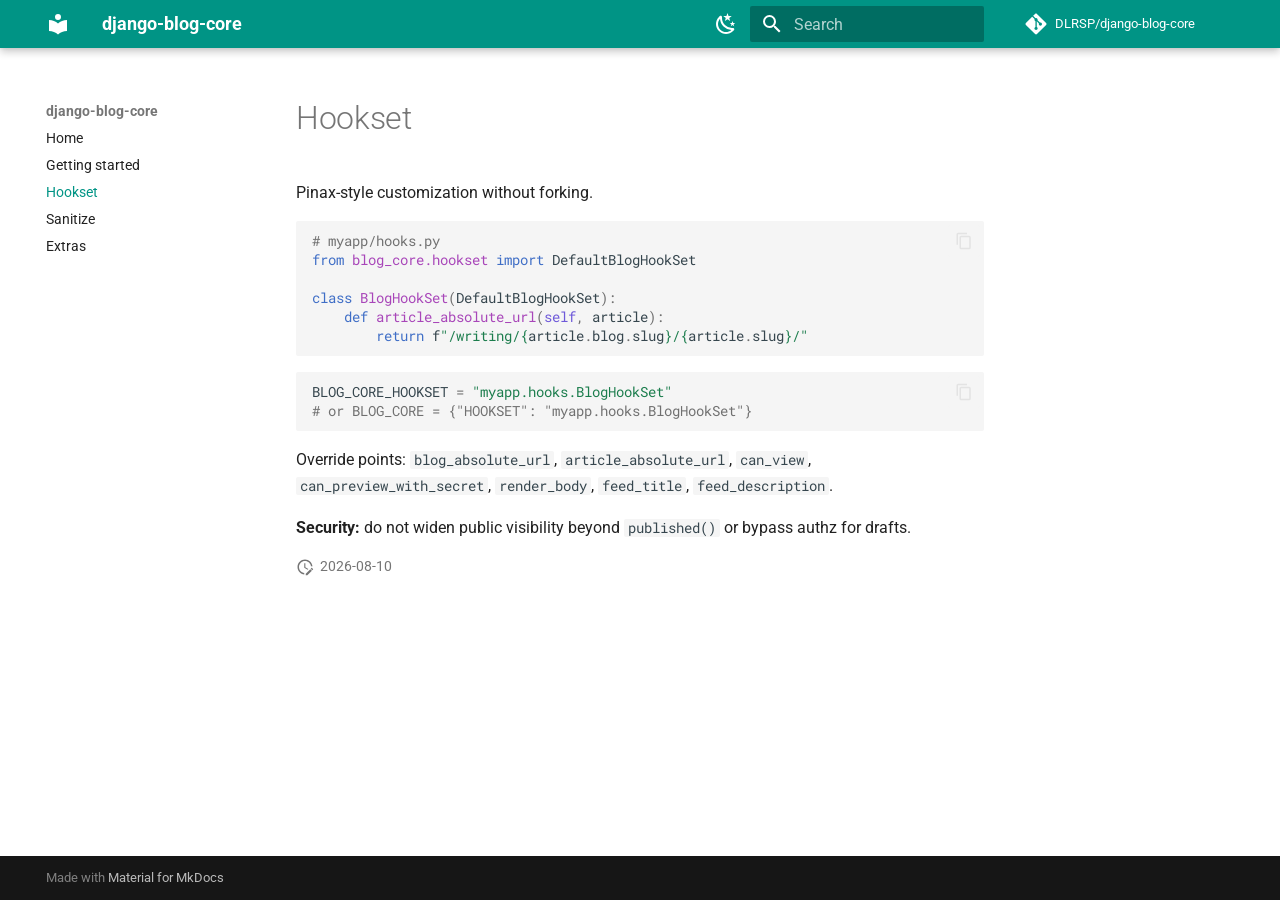
==== hookset/index.html @ 6bf770f2 "deploy: e2a9a432a60a7d15c8d8418bac1415984e81b8b2" ====
<!doctype html>
<html lang="en" class="no-js">
  <head>
    
      <meta charset="utf-8">
      <meta name="viewport" content="width=device-width,initial-scale=1">
      
        <meta name="description" content="Reusable multi-blog Django app with feeds and hookset.">
      
      
      
        <link rel="canonical" href="https://dlrsp.github.io/django-blog-core/hookset/">
      
      
        <link rel="prev" href="../getting-started/">
      
      
        <link rel="next" href="../sanitize/">
      
      
        
      
      
      <link rel="icon" href="../assets/images/favicon.png">
      <meta name="generator" content="mkdocs-1.6.1, mkdocs-material-9.7.1">
    
    
      
        <title>Hookset - django-blog-core</title>
      
    
    
      <link rel="stylesheet" href="../assets/stylesheets/main.484c7ddc.min.css">
      
        
        <link rel="stylesheet" href="../assets/stylesheets/palette.ab4e12ef.min.css">
      
      


    
    
      
    
    
      
        
        
        <link rel="preconnect" href="https://fonts.gstatic.com" crossorigin>
        <link rel="stylesheet" href="https://fonts.googleapis.com/css?family=Roboto:300,300i,400,400i,700,700i%7CRoboto+Mono:400,400i,700,700i&display=fallback">
        <style>:root{--md-text-font:"Roboto";--md-code-font:"Roboto Mono"}</style>
      
    
    
    <script>__md_scope=new URL("..",location),__md_hash=e=>[...e].reduce(((e,_)=>(e<<5)-e+_.charCodeAt(0)),0),__md_get=(e,_=localStorage,t=__md_scope)=>JSON.parse(_.getItem(t.pathname+"."+e)),__md_set=(e,_,t=localStorage,a=__md_scope)=>{try{t.setItem(a.pathname+"."+e,JSON.stringify(_))}catch(e){}}</script>
    
      

    
    
  </head>
  
  
    
    
      
    
    
    
    
    <body dir="ltr" data-md-color-scheme="default" data-md-color-primary="teal" data-md-color-accent="indigo">
  
    
    <input class="md-toggle" data-md-toggle="drawer" type="checkbox" id="__drawer" autocomplete="off">
    <input class="md-toggle" data-md-toggle="search" type="checkbox" id="__search" autocomplete="off">
    <label class="md-overlay" for="__drawer"></label>
    <div data-md-component="skip">
      
        
        <a href="#hookset" class="md-skip">
          Skip to content
        </a>
      
    </div>
    <div data-md-component="announce">
      
    </div>
    
    
      

  

<header class="md-header md-header--shadow" data-md-component="header">
  <nav class="md-header__inner md-grid" aria-label="Header">
    <a href=".." title="django-blog-core" class="md-header__button md-logo" aria-label="django-blog-core" data-md-component="logo">
      
  
  <svg xmlns="http://www.w3.org/2000/svg" viewBox="0 0 24 24"><path d="M12 8a3 3 0 0 0 3-3 3 3 0 0 0-3-3 3 3 0 0 0-3 3 3 3 0 0 0 3 3m0 3.54C9.64 9.35 6.5 8 3 8v11c3.5 0 6.64 1.35 9 3.54 2.36-2.19 5.5-3.54 9-3.54V8c-3.5 0-6.64 1.35-9 3.54"/></svg>

    </a>
    <label class="md-header__button md-icon" for="__drawer">
      
      <svg xmlns="http://www.w3.org/2000/svg" viewBox="0 0 24 24"><path d="M3 6h18v2H3zm0 5h18v2H3zm0 5h18v2H3z"/></svg>
    </label>
    <div class="md-header__title" data-md-component="header-title">
      <div class="md-header__ellipsis">
        <div class="md-header__topic">
          <span class="md-ellipsis">
            django-blog-core
          </span>
        </div>
        <div class="md-header__topic" data-md-component="header-topic">
          <span class="md-ellipsis">
            
              Hookset
            
          </span>
        </div>
      </div>
    </div>
    
      
        <form class="md-header__option" data-md-component="palette">
  
    
    
    
    <input class="md-option" data-md-color-media="" data-md-color-scheme="default" data-md-color-primary="teal" data-md-color-accent="indigo"  aria-label="Switch to dark mode"  type="radio" name="__palette" id="__palette_0">
    
      <label class="md-header__button md-icon" title="Switch to dark mode" for="__palette_1" hidden>
        <svg xmlns="http://www.w3.org/2000/svg" viewBox="0 0 24 24"><path d="m17.75 4.09-2.53 1.94.91 3.06-2.63-1.81-2.63 1.81.91-3.06-2.53-1.94L12.44 4l1.06-3 1.06 3zm3.5 6.91-1.64 1.25.59 1.98-1.7-1.17-1.7 1.17.59-1.98L15.75 11l2.06-.05L18.5 9l.69 1.95zm-2.28 4.95c.83-.08 1.72 1.1 1.19 1.85-.32.45-.66.87-1.08 1.27C15.17 23 8.84 23 4.94 19.07c-3.91-3.9-3.91-10.24 0-14.14.4-.4.82-.76 1.27-1.08.75-.53 1.93.36 1.85 1.19-.27 2.86.69 5.83 2.89 8.02a9.96 9.96 0 0 0 8.02 2.89m-1.64 2.02a12.08 12.08 0 0 1-7.8-3.47c-2.17-2.19-3.33-5-3.49-7.82-2.81 3.14-2.7 7.96.31 10.98 3.02 3.01 7.84 3.12 10.98.31"/></svg>
      </label>
    
  
    
    
    
    <input class="md-option" data-md-color-media="" data-md-color-scheme="slate" data-md-color-primary="teal" data-md-color-accent="indigo"  aria-label="Switch to light mode"  type="radio" name="__palette" id="__palette_1">
    
      <label class="md-header__button md-icon" title="Switch to light mode" for="__palette_0" hidden>
        <svg xmlns="http://www.w3.org/2000/svg" viewBox="0 0 24 24"><path d="M12 7a5 5 0 0 1 5 5 5 5 0 0 1-5 5 5 5 0 0 1-5-5 5 5 0 0 1 5-5m0 2a3 3 0 0 0-3 3 3 3 0 0 0 3 3 3 3 0 0 0 3-3 3 3 0 0 0-3-3m0-7 2.39 3.42C13.65 5.15 12.84 5 12 5s-1.65.15-2.39.42zM3.34 7l4.16-.35A7.2 7.2 0 0 0 5.94 8.5c-.44.74-.69 1.5-.83 2.29zm.02 10 1.76-3.77a7.131 7.131 0 0 0 2.38 4.14zM20.65 7l-1.77 3.79a7.02 7.02 0 0 0-2.38-4.15zm-.01 10-4.14.36c.59-.51 1.12-1.14 1.54-1.86.42-.73.69-1.5.83-2.29zM12 22l-2.41-3.44c.74.27 1.55.44 2.41.44.82 0 1.63-.17 2.37-.44z"/></svg>
      </label>
    
  
</form>
      
    
    
      <script>var palette=__md_get("__palette");if(palette&&palette.color){if("(prefers-color-scheme)"===palette.color.media){var media=matchMedia("(prefers-color-scheme: light)"),input=document.querySelector(media.matches?"[data-md-color-media='(prefers-color-scheme: light)']":"[data-md-color-media='(prefers-color-scheme: dark)']");palette.color.media=input.getAttribute("data-md-color-media"),palette.color.scheme=input.getAttribute("data-md-color-scheme"),palette.color.primary=input.getAttribute("data-md-color-primary"),palette.color.accent=input.getAttribute("data-md-color-accent")}for(var[key,value]of Object.entries(palette.color))document.body.setAttribute("data-md-color-"+key,value)}</script>
    
    
    
      
      
        <label class="md-header__button md-icon" for="__search">
          
          <svg xmlns="http://www.w3.org/2000/svg" viewBox="0 0 24 24"><path d="M9.5 3A6.5 6.5 0 0 1 16 9.5c0 1.61-.59 3.09-1.56 4.23l.27.27h.79l5 5-1.5 1.5-5-5v-.79l-.27-.27A6.52 6.52 0 0 1 9.5 16 6.5 6.5 0 0 1 3 9.5 6.5 6.5 0 0 1 9.5 3m0 2C7 5 5 7 5 9.5S7 14 9.5 14 14 12 14 9.5 12 5 9.5 5"/></svg>
        </label>
        <div class="md-search" data-md-component="search" role="dialog">
  <label class="md-search__overlay" for="__search"></label>
  <div class="md-search__inner" role="search">
    <form class="md-search__form" name="search">
      <input type="text" class="md-search__input" name="query" aria-label="Search" placeholder="Search" autocapitalize="off" autocorrect="off" autocomplete="off" spellcheck="false" data-md-component="search-query" required>
      <label class="md-search__icon md-icon" for="__search">
        
        <svg xmlns="http://www.w3.org/2000/svg" viewBox="0 0 24 24"><path d="M9.5 3A6.5 6.5 0 0 1 16 9.5c0 1.61-.59 3.09-1.56 4.23l.27.27h.79l5 5-1.5 1.5-5-5v-.79l-.27-.27A6.52 6.52 0 0 1 9.5 16 6.5 6.5 0 0 1 3 9.5 6.5 6.5 0 0 1 9.5 3m0 2C7 5 5 7 5 9.5S7 14 9.5 14 14 12 14 9.5 12 5 9.5 5"/></svg>
        
        <svg xmlns="http://www.w3.org/2000/svg" viewBox="0 0 24 24"><path d="M20 11v2H8l5.5 5.5-1.42 1.42L4.16 12l7.92-7.92L13.5 5.5 8 11z"/></svg>
      </label>
      <nav class="md-search__options" aria-label="Search">
        
        <button type="reset" class="md-search__icon md-icon" title="Clear" aria-label="Clear" tabindex="-1">
          
          <svg xmlns="http://www.w3.org/2000/svg" viewBox="0 0 24 24"><path d="M19 6.41 17.59 5 12 10.59 6.41 5 5 6.41 10.59 12 5 17.59 6.41 19 12 13.41 17.59 19 19 17.59 13.41 12z"/></svg>
        </button>
      </nav>
      
    </form>
    <div class="md-search__output">
      <div class="md-search__scrollwrap" tabindex="0" data-md-scrollfix>
        <div class="md-search-result" data-md-component="search-result">
          <div class="md-search-result__meta">
            Initializing search
          </div>
          <ol class="md-search-result__list" role="presentation"></ol>
        </div>
      </div>
    </div>
  </div>
</div>
      
    
    
      <div class="md-header__source">
        <a href="https://github.com/DLRSP/django-blog-core" title="Go to repository" class="md-source" data-md-component="source">
  <div class="md-source__icon md-icon">
    
    <svg xmlns="http://www.w3.org/2000/svg" viewBox="0 0 448 512"><!--! Font Awesome Free 7.1.0 by @fontawesome - https://fontawesome.com License - https://fontawesome.com/license/free (Icons: CC BY 4.0, Fonts: SIL OFL 1.1, Code: MIT License) Copyright 2025 Fonticons, Inc.--><path d="M439.6 236.1 244 40.5c-5.4-5.5-12.8-8.5-20.4-8.5s-15 3-20.4 8.4L162.5 81l51.5 51.5c27.1-9.1 52.7 16.8 43.4 43.7l49.7 49.7c34.2-11.8 61.2 31 35.5 56.7-26.5 26.5-70.2-2.9-56-37.3L240.3 199v121.9c25.3 12.5 22.3 41.8 9.1 55-6.4 6.4-15.2 10.1-24.3 10.1s-17.8-3.6-24.3-10.1c-17.6-17.6-11.1-46.9 11.2-56v-123c-20.8-8.5-24.6-30.7-18.6-45L142.6 101 8.5 235.1C3 240.6 0 247.9 0 255.5s3 15 8.5 20.4l195.6 195.7c5.4 5.4 12.7 8.4 20.4 8.4s15-3 20.4-8.4l194.7-194.7c5.4-5.4 8.4-12.8 8.4-20.4s-3-15-8.4-20.4"/></svg>
  </div>
  <div class="md-source__repository">
    DLRSP/django-blog-core
  </div>
</a>
      </div>
    
  </nav>
  
</header>
    
    <div class="md-container" data-md-component="container">
      
      
        
          
        
      
      <main class="md-main" data-md-component="main">
        <div class="md-main__inner md-grid">
          
            
              
              <div class="md-sidebar md-sidebar--primary" data-md-component="sidebar" data-md-type="navigation" >
                <div class="md-sidebar__scrollwrap">
                  <div class="md-sidebar__inner">
                    



<nav class="md-nav md-nav--primary" aria-label="Navigation" data-md-level="0">
  <label class="md-nav__title" for="__drawer">
    <a href=".." title="django-blog-core" class="md-nav__button md-logo" aria-label="django-blog-core" data-md-component="logo">
      
  
  <svg xmlns="http://www.w3.org/2000/svg" viewBox="0 0 24 24"><path d="M12 8a3 3 0 0 0 3-3 3 3 0 0 0-3-3 3 3 0 0 0-3 3 3 3 0 0 0 3 3m0 3.54C9.64 9.35 6.5 8 3 8v11c3.5 0 6.64 1.35 9 3.54 2.36-2.19 5.5-3.54 9-3.54V8c-3.5 0-6.64 1.35-9 3.54"/></svg>

    </a>
    django-blog-core
  </label>
  
    <div class="md-nav__source">
      <a href="https://github.com/DLRSP/django-blog-core" title="Go to repository" class="md-source" data-md-component="source">
  <div class="md-source__icon md-icon">
    
    <svg xmlns="http://www.w3.org/2000/svg" viewBox="0 0 448 512"><!--! Font Awesome Free 7.1.0 by @fontawesome - https://fontawesome.com License - https://fontawesome.com/license/free (Icons: CC BY 4.0, Fonts: SIL OFL 1.1, Code: MIT License) Copyright 2025 Fonticons, Inc.--><path d="M439.6 236.1 244 40.5c-5.4-5.5-12.8-8.5-20.4-8.5s-15 3-20.4 8.4L162.5 81l51.5 51.5c27.1-9.1 52.7 16.8 43.4 43.7l49.7 49.7c34.2-11.8 61.2 31 35.5 56.7-26.5 26.5-70.2-2.9-56-37.3L240.3 199v121.9c25.3 12.5 22.3 41.8 9.1 55-6.4 6.4-15.2 10.1-24.3 10.1s-17.8-3.6-24.3-10.1c-17.6-17.6-11.1-46.9 11.2-56v-123c-20.8-8.5-24.6-30.7-18.6-45L142.6 101 8.5 235.1C3 240.6 0 247.9 0 255.5s3 15 8.5 20.4l195.6 195.7c5.4 5.4 12.7 8.4 20.4 8.4s15-3 20.4-8.4l194.7-194.7c5.4-5.4 8.4-12.8 8.4-20.4s-3-15-8.4-20.4"/></svg>
  </div>
  <div class="md-source__repository">
    DLRSP/django-blog-core
  </div>
</a>
    </div>
  
  <ul class="md-nav__list" data-md-scrollfix>
    
      
      
  
  
  
  
    <li class="md-nav__item">
      <a href=".." class="md-nav__link">
        
  
  
  <span class="md-ellipsis">
    
  
    Home
  

    
  </span>
  
  

      </a>
    </li>
  

    
      
      
  
  
  
  
    <li class="md-nav__item">
      <a href="../getting-started/" class="md-nav__link">
        
  
  
  <span class="md-ellipsis">
    
  
    Getting started
  

    
  </span>
  
  

      </a>
    </li>
  

    
      
      
  
  
    
  
  
  
    <li class="md-nav__item md-nav__item--active">
      
      <input class="md-nav__toggle md-toggle" type="checkbox" id="__toc">
      
      
        
      
      
      <a href="./" class="md-nav__link md-nav__link--active">
        
  
  
  <span class="md-ellipsis">
    
  
    Hookset
  

    
  </span>
  
  

      </a>
      
    </li>
  

    
      
      
  
  
  
  
    <li class="md-nav__item">
      <a href="../sanitize/" class="md-nav__link">
        
  
  
  <span class="md-ellipsis">
    
  
    Sanitize
  

    
  </span>
  
  

      </a>
    </li>
  

    
      
      
  
  
  
  
    <li class="md-nav__item">
      <a href="../extras/" class="md-nav__link">
        
  
  
  <span class="md-ellipsis">
    
  
    Extras
  

    
  </span>
  
  

      </a>
    </li>
  

    
  </ul>
</nav>
                  </div>
                </div>
              </div>
            
            
              
              <div class="md-sidebar md-sidebar--secondary" data-md-component="sidebar" data-md-type="toc" >
                <div class="md-sidebar__scrollwrap">
                  <div class="md-sidebar__inner">
                    

<nav class="md-nav md-nav--secondary" aria-label="Table of contents">
  
  
  
    
  
  
</nav>
                  </div>
                </div>
              </div>
            
          
          
            <div class="md-content" data-md-component="content">
              
              <article class="md-content__inner md-typeset">
                
                  


  
  


<h1 id="hookset">Hookset<a class="headerlink" href="#hookset" title="Permanent link">&para;</a></h1>
<p>Pinax-style customization without forking.</p>
<div class="highlight"><pre><span></span><code><span class="c1"># myapp/hooks.py</span>
<span class="kn">from</span> <span class="nn">blog_core.hookset</span> <span class="kn">import</span> <span class="n">DefaultBlogHookSet</span>

<span class="k">class</span> <span class="nc">BlogHookSet</span><span class="p">(</span><span class="n">DefaultBlogHookSet</span><span class="p">):</span>
    <span class="k">def</span> <span class="nf">article_absolute_url</span><span class="p">(</span><span class="bp">self</span><span class="p">,</span> <span class="n">article</span><span class="p">):</span>
        <span class="k">return</span> <span class="sa">f</span><span class="s2">&quot;/writing/</span><span class="si">{</span><span class="n">article</span><span class="o">.</span><span class="n">blog</span><span class="o">.</span><span class="n">slug</span><span class="si">}</span><span class="s2">/</span><span class="si">{</span><span class="n">article</span><span class="o">.</span><span class="n">slug</span><span class="si">}</span><span class="s2">/&quot;</span>
</code></pre></div>
<div class="highlight"><pre><span></span><code><span class="n">BLOG_CORE_HOOKSET</span> <span class="o">=</span> <span class="s2">&quot;myapp.hooks.BlogHookSet&quot;</span>
<span class="c1"># or BLOG_CORE = {&quot;HOOKSET&quot;: &quot;myapp.hooks.BlogHookSet&quot;}</span>
</code></pre></div>
<p>Override points: <code>blog_absolute_url</code>, <code>article_absolute_url</code>, <code>can_view</code>,
<code>can_preview_with_secret</code>, <code>render_body</code>, <code>feed_title</code>, <code>feed_description</code>.</p>
<p><strong>Security:</strong> do not widen public visibility beyond <code>published()</code> or bypass
authz for drafts.</p>







  
    
  
  


  <aside class="md-source-file">
    
      
  <span class="md-source-file__fact">
    <span class="md-icon" title="Last update">
      <svg xmlns="http://www.w3.org/2000/svg" viewBox="0 0 24 24"><path d="M21 13.1c-.1 0-.3.1-.4.2l-1 1 2.1 2.1 1-1c.2-.2.2-.6 0-.8l-1.3-1.3c-.1-.1-.2-.2-.4-.2m-1.9 1.8-6.1 6V23h2.1l6.1-6.1zM12.5 7v5.2l4 2.4-1 1L11 13V7zM11 21.9c-5.1-.5-9-4.8-9-9.9C2 6.5 6.5 2 12 2c5.3 0 9.6 4.1 10 9.3-.3-.1-.6-.2-1-.2s-.7.1-1 .2C19.6 7.2 16.2 4 12 4c-4.4 0-8 3.6-8 8 0 4.1 3.1 7.5 7.1 7.9l-.1.2z"/></svg>
    </span>
    2026-08-10
  </span>

    
    
    
    
  </aside>





                
              </article>
            </div>
          
          
<script>var target=document.getElementById(location.hash.slice(1));target&&target.name&&(target.checked=target.name.startsWith("__tabbed_"))</script>
        </div>
        
          <button type="button" class="md-top md-icon" data-md-component="top" hidden>
  
  <svg xmlns="http://www.w3.org/2000/svg" viewBox="0 0 24 24"><path d="M13 20h-2V8l-5.5 5.5-1.42-1.42L12 4.16l7.92 7.92-1.42 1.42L13 8z"/></svg>
  Back to top
</button>
        
      </main>
      
        <footer class="md-footer">
  
  <div class="md-footer-meta md-typeset">
    <div class="md-footer-meta__inner md-grid">
      <div class="md-copyright">
  
  
    Made with
    <a href="https://squidfunk.github.io/mkdocs-material/" target="_blank" rel="noopener">
      Material for MkDocs
    </a>
  
</div>
      
    </div>
  </div>
</footer>
      
    </div>
    <div class="md-dialog" data-md-component="dialog">
      <div class="md-dialog__inner md-typeset"></div>
    </div>
    
    
    
      
      
      <script id="__config" type="application/json">{"annotate": null, "base": "..", "features": ["navigation.sections", "navigation.top", "content.code.copy"], "search": "../assets/javascripts/workers/search.2c215733.min.js", "tags": null, "translations": {"clipboard.copied": "Copied to clipboard", "clipboard.copy": "Copy to clipboard", "search.result.more.one": "1 more on this page", "search.result.more.other": "# more on this page", "search.result.none": "No matching documents", "search.result.one": "1 matching document", "search.result.other": "# matching documents", "search.result.placeholder": "Type to start searching", "search.result.term.missing": "Missing", "select.version": "Select version"}, "version": null}</script>
    
    
      <script src="../assets/javascripts/bundle.79ae519e.min.js"></script>
      
    
  </body>
</html>
---- assets/stylesheets/main.484c7ddc.min.css ----
@charset "UTF-8";html{-webkit-text-size-adjust:none;-moz-text-size-adjust:none;text-size-adjust:none;box-sizing:border-box}*,:after,:before{box-sizing:inherit}@media (prefers-reduced-motion){*,:after,:before{transition:none!important}}body{margin:0}a,button,input,label{-webkit-tap-highlight-color:transparent}a{color:inherit;text-decoration:none}hr{border:0;box-sizing:initial;display:block;height:.05rem;overflow:visible;padding:0}small{font-size:80%}sub,sup{line-height:1em}img{border-style:none}table{border-collapse:initial;border-spacing:0}td,th{font-weight:400;vertical-align:top}button{background:#0000;border:0;font-family:inherit;font-size:inherit;margin:0;padding:0}input{border:0;outline:none}:root{--md-primary-fg-color:#4051b5;--md-primary-fg-color--light:#5d6cc0;--md-primary-fg-color--dark:#303fa1;--md-primary-bg-color:#fff;--md-primary-bg-color--light:#ffffffb3;--md-accent-fg-color:#526cfe;--md-accent-fg-color--transparent:#526cfe1a;--md-accent-bg-color:#fff;--md-accent-bg-color--light:#ffffffb3}[data-md-color-scheme=default]{color-scheme:light}[data-md-color-scheme=default] img[src$="#gh-dark-mode-only"],[data-md-color-scheme=default] img[src$="#only-dark"]{display:none}:root,[data-md-color-scheme=default]{--md-hue:225deg;--md-default-fg-color:#000000de;--md-default-fg-color--light:#0000008a;--md-default-fg-color--lighter:#00000052;--md-default-fg-color--lightest:#00000012;--md-default-bg-color:#fff;--md-default-bg-color--light:#ffffffb3;--md-default-bg-color--lighter:#ffffff4d;--md-default-bg-color--lightest:#ffffff1f;--md-code-fg-color:#36464e;--md-code-bg-color:#f5f5f5;--md-code-bg-color--light:#f5f5f5b3;--md-code-bg-color--lighter:#f5f5f54d;--md-code-hl-color:#4287ff;--md-code-hl-color--light:#4287ff1a;--md-code-hl-number-color:#d52a2a;--md-code-hl-special-color:#db1457;--md-code-hl-function-color:#a846b9;--md-code-hl-constant-color:#6e59d9;--md-code-hl-keyword-color:#3f6ec6;--md-code-hl-string-color:#1c7d4d;--md-code-hl-name-color:var(--md-code-fg-color);--md-code-hl-operator-color:var(--md-default-fg-color--light);--md-code-hl-punctuation-color:var(--md-default-fg-color--light);--md-code-hl-comment-color:var(--md-default-fg-color--light);--md-code-hl-generic-color:var(--md-default-fg-color--light);--md-code-hl-variable-color:var(--md-default-fg-color--light);--md-typeset-color:var(--md-default-fg-color);--md-typeset-a-color:var(--md-primary-fg-color);--md-typeset-del-color:#f5503d26;--md-typeset-ins-color:#0bd57026;--md-typeset-kbd-color:#fafafa;--md-typeset-kbd-accent-color:#fff;--md-typeset-kbd-border-color:#b8b8b8;--md-typeset-mark-color:#ffff0080;--md-typeset-table-color:#0000001f;--md-typeset-table-color--light:rgba(0,0,0,.035);--md-admonition-fg-color:var(--md-default-fg-color);--md-admonition-bg-color:var(--md-default-bg-color);--md-warning-fg-color:#000000de;--md-warning-bg-color:#ff9;--md-footer-fg-color:#fff;--md-footer-fg-color--light:#ffffffb3;--md-footer-fg-color--lighter:#ffffff73;--md-footer-bg-color:#000000de;--md-footer-bg-color--dark:#00000052;--md-shadow-z1:0 0.2rem 0.5rem #0000000d,0 0 0.05rem #0000001a;--md-shadow-z2:0 0.2rem 0.5rem #0000001a,0 0 0.05rem #00000040;--md-shadow-z3:0 0.2rem 0.5rem #0003,0 0 0.05rem #00000059}.md-icon svg{fill:currentcolor;display:block;height:1.2rem;width:1.2rem}body{-webkit-font-smoothing:antialiased;-moz-osx-font-smoothing:grayscale;--md-text-font-family:var(--md-text-font,_),-apple-system,BlinkMacSystemFont,Helvetica,Arial,sans-serif;--md-code-font-family:var(--md-code-font,_),SFMono-Regular,Consolas,Menlo,monospace}aside,body,input{font-feature-settings:"kern","liga";color:var(--md-typeset-color);font-family:var(--md-text-font-family)}code,kbd,pre{font-feature-settings:"kern";font-family:var(--md-code-font-family)}:root{--md-typeset-table-sort-icon:url('data:image/svg+xml;charset=utf-8,<svg xmlns="http://www.w3.org/2000/svg" viewBox="0 0 24 24"><path d="m18 21-4-4h3V7h-3l4-4 4 4h-3v10h3M2 19v-2h10v2M2 13v-2h7v2M2 7V5h4v2z"/></svg>');--md-typeset-table-sort-icon--asc:url('data:image/svg+xml;charset=utf-8,<svg xmlns="http://www.w3.org/2000/svg" viewBox="0 0 24 24"><path d="M19 17h3l-4 4-4-4h3V3h2M2 17h10v2H2M6 5v2H2V5m0 6h7v2H2z"/></svg>');--md-typeset-table-sort-icon--desc:url('data:image/svg+xml;charset=utf-8,<svg xmlns="http://www.w3.org/2000/svg" viewBox="0 0 24 24"><path d="M19 7h3l-4-4-4 4h3v14h2M2 17h10v2H2M6 5v2H2V5m0 6h7v2H2z"/></svg>')}.md-typeset{-webkit-print-color-adjust:exact;color-adjust:exact;font-size:.8rem;line-height:1.6;overflow-wrap:break-word}@media print{.md-typeset{font-size:.68rem}}.md-typeset blockquote,.md-typeset dl,.md-typeset figure,.md-typeset ol,.md-typeset pre,.md-typeset ul{margin-bottom:1em;margin-top:1em}.md-typeset h1{color:var(--md-default-fg-color--light);font-size:2em;line-height:1.3;margin:0 0 1.25em}.md-typeset h1,.md-typeset h2{font-weight:300;letter-spacing:-.01em}.md-typeset h2{font-size:1.5625em;line-height:1.4;margin:1.6em 0 .64em}.md-typeset h3{font-size:1.25em;font-weight:400;letter-spacing:-.01em;line-height:1.5;margin:1.6em 0 .8em}.md-typeset h2+h3{margin-top:.8em}.md-typeset h4{font-weight:700;letter-spacing:-.01em;margin:1em 0}.md-typeset h5,.md-typeset h6{color:var(--md-default-fg-color--light);font-size:.8em;font-weight:700;letter-spacing:-.01em;margin:1.25em 0}.md-typeset h5{text-transform:uppercase}.md-typeset h5 code{text-transform:none}.md-typeset hr{border-bottom:.05rem solid var(--md-default-fg-color--lightest);display:flow-root;margin:1.5em 0}.md-typeset a{color:var(--md-typeset-a-color);word-break:break-word}.md-typeset a,.md-typeset a:before{transition:color 125ms}.md-typeset a:focus,.md-typeset a:hover{color:var(--md-accent-fg-color)}.md-typeset a:focus code,.md-typeset a:hover code{background-color:var(--md-accent-fg-color--transparent);color:var(--md-accent-fg-color)}.md-typeset a code{color:var(--md-typeset-a-color)}.md-typeset a.focus-visible{outline-color:var(--md-accent-fg-color);outline-offset:.2rem}.md-typeset code,.md-typeset kbd,.md-typeset pre{color:var(--md-code-fg-color);direction:ltr;font-variant-ligatures:none;transition:background-color 125ms}@media print{.md-typeset code,.md-typeset kbd,.md-typeset pre{white-space:pre-wrap}}.md-typeset code{background-color:var(--md-code-bg-color);border-radius:.1rem;-webkit-box-decoration-break:clone;box-decoration-break:clone;font-size:.85em;padding:0 .2941176471em;transition:color 125ms,background-color 125ms;word-break:break-word}.md-typeset code:not(.focus-visible){-webkit-tap-highlight-color:transparent;outline:none}.md-typeset pre{display:flow-root;line-height:1.4;position:relative}.md-typeset pre>code{-webkit-box-decoration-break:slice;box-decoration-break:slice;box-shadow:none;display:block;margin:0;outline-color:var(--md-accent-fg-color);overflow:auto;padding:.7720588235em 1.1764705882em;scrollbar-color:var(--md-default-fg-color--lighter) #0000;scrollbar-width:thin;touch-action:auto;word-break:normal}.md-typeset pre>code:hover{scrollbar-color:var(--md-accent-fg-color) #0000}.md-typeset pre>code::-webkit-scrollbar{height:.2rem;width:.2rem}.md-typeset pre>code::-webkit-scrollbar-thumb{background-color:var(--md-default-fg-color--lighter)}.md-typeset pre>code::-webkit-scrollbar-thumb:hover{background-color:var(--md-accent-fg-color)}.md-typeset kbd{background-color:var(--md-typeset-kbd-color);border-radius:.1rem;box-shadow:0 .1rem 0 .05rem var(--md-typeset-kbd-border-color),0 .1rem 0 var(--md-typeset-kbd-border-color),0 -.1rem .2rem var(--md-typeset-kbd-accent-color) inset;color:var(--md-default-fg-color);display:inline-block;font-size:.75em;padding:0 .6666666667em;vertical-align:text-top;word-break:break-word}.md-typeset mark{background-color:var(--md-typeset-mark-color);-webkit-box-decoration-break:clone;box-decoration-break:clone;color:inherit;word-break:break-word}.md-typeset abbr{cursor:help;text-decoration:none}.md-typeset [data-preview],.md-typeset abbr{border-bottom:.05rem dotted var(--md-default-fg-color--light)}.md-typeset small{opacity:.75}[dir=ltr] .md-typeset sub,[dir=ltr] .md-typeset sup{margin-left:.078125em}[dir=rtl] .md-typeset sub,[dir=rtl] .md-typeset sup{margin-right:.078125em}[dir=ltr] .md-typeset blockquote{padding-left:.6rem}[dir=rtl] .md-typeset blockquote{padding-right:.6rem}[dir=ltr] .md-typeset blockquote{border-left:.2rem solid var(--md-default-fg-color--lighter)}[dir=rtl] .md-typeset blockquote{border-right:.2rem solid var(--md-default-fg-color--lighter)}.md-typeset blockquote{color:var(--md-default-fg-color--light);margin-left:0;margin-right:0}.md-typeset ul{list-style-type:disc}.md-typeset ul[type]{list-style-type:revert-layer}[dir=ltr] .md-typeset ol,[dir=ltr] .md-typeset ul{margin-left:.625em}[dir=rtl] .md-typeset ol,[dir=rtl] .md-typeset ul{margin-right:.625em}.md-typeset ol,.md-typeset ul{padding:0}.md-typeset ol:not([hidden]),.md-typeset ul:not([hidden]){display:flow-root}.md-typeset ol ol,.md-typeset ul ol{list-style-type:lower-alpha}.md-typeset ol ol ol,.md-typeset ul ol ol{list-style-type:lower-roman}.md-typeset ol ol ol ol,.md-typeset ul ol ol ol{list-style-type:upper-alpha}.md-typeset ol ol ol ol ol,.md-typeset ul ol ol ol ol{list-style-type:upper-roman}.md-typeset ol[type],.md-typeset ul[type]{list-style-type:revert-layer}[dir=ltr] .md-typeset ol li,[dir=ltr] .md-typeset ul li{margin-left:1.25em}[dir=rtl] .md-typeset ol li,[dir=rtl] .md-typeset ul li{margin-right:1.25em}.md-typeset ol li,.md-typeset ul li{margin-bottom:.5em}.md-typeset ol li blockquote,.md-typeset ol li p,.md-typeset ul li blockquote,.md-typeset ul li p{margin:.5em 0}.md-typeset ol li:last-child,.md-typeset ul li:last-child{margin-bottom:0}[dir=ltr] .md-typeset ol li ol,[dir=ltr] .md-typeset ol li ul,[dir=ltr] .md-typeset ul li ol,[dir=ltr] .md-typeset ul li ul{margin-left:.625em}[dir=rtl] .md-typeset ol li ol,[dir=rtl] .md-typeset ol li ul,[dir=rtl] .md-typeset ul li ol,[dir=rtl] .md-typeset ul li ul{margin-right:.625em}.md-typeset ol li ol,.md-typeset ol li ul,.md-typeset ul li ol,.md-typeset ul li ul{margin-bottom:.5em;margin-top:.5em}[dir=ltr] .md-typeset dd{margin-left:1.875em}[dir=rtl] .md-typeset dd{margin-right:1.875em}.md-typeset dd{margin-bottom:1.5em;margin-top:1em}.md-typeset img,.md-typeset svg,.md-typeset video{height:auto;max-width:100%}.md-typeset img[align=left]{margin:1em 1em 1em 0}.md-typeset img[align=right]{margin:1em 0 1em 1em}.md-typeset img[align]:only-child{margin-top:0}.md-typeset figure{display:flow-root;margin:1em auto;max-width:100%;text-align:center;width:fit-content}.md-typeset figure img{display:block;margin:0 auto}.md-typeset figcaption{font-style:italic;margin:1em auto;max-width:24rem}.md-typeset iframe{max-width:100%}.md-typeset table:not([class]){background-color:var(--md-default-bg-color);border:.05rem solid var(--md-typeset-table-color);border-radius:.1rem;display:inline-block;font-size:.64rem;max-width:100%;overflow:auto;touch-action:auto}@media print{.md-typeset table:not([class]){display:table}}.md-typeset table:not([class])+*{margin-top:1.5em}.md-typeset table:not([class]) td>:first-child,.md-typeset table:not([class]) th>:first-child{margin-top:0}.md-typeset table:not([class]) td>:last-child,.md-typeset table:not([class]) th>:last-child{margin-bottom:0}.md-typeset table:not([class]) td:not([align]),.md-typeset table:not([class]) th:not([align]){text-align:left}[dir=rtl] .md-typeset table:not([class]) td:not([align]),[dir=rtl] .md-typeset table:not([class]) th:not([align]){text-align:right}.md-typeset table:not([class]) th{font-weight:700;min-width:5rem;padding:.9375em 1.25em;vertical-align:top}.md-typeset table:not([class]) td{border-top:.05rem solid var(--md-typeset-table-color);padding:.9375em 1.25em;vertical-align:top}.md-typeset table:not([class]) tbody tr{transition:background-color 125ms}.md-typeset table:not([class]) tbody tr:hover{background-color:var(--md-typeset-table-color--light);box-shadow:0 .05rem 0 var(--md-default-bg-color) inset}.md-typeset table:not([class]) a{word-break:normal}.md-typeset table th[role=columnheader]{cursor:pointer}[dir=ltr] .md-typeset table th[role=columnheader]:after{margin-left:.5em}[dir=rtl] .md-typeset table th[role=columnheader]:after{margin-right:.5em}.md-typeset table th[role=columnheader]:after{content:"";display:inline-block;height:1.2em;-webkit-mask-image:var(--md-typeset-table-sort-icon);mask-image:var(--md-typeset-table-sort-icon);-webkit-mask-repeat:no-repeat;mask-repeat:no-repeat;-webkit-mask-size:contain;mask-size:contain;transition:background-color 125ms;vertical-align:text-bottom;width:1.2em}.md-typeset table th[role=columnheader]:hover:after{background-color:var(--md-default-fg-color--lighter)}.md-typeset table th[role=columnheader][aria-sort=ascending]:after{background-color:var(--md-default-fg-color--light);-webkit-mask-image:var(--md-typeset-table-sort-icon--asc);mask-image:var(--md-typeset-table-sort-icon--asc)}.md-typeset table th[role=columnheader][aria-sort=descending]:after{background-color:var(--md-default-fg-color--light);-webkit-mask-image:var(--md-typeset-table-sort-icon--desc);mask-image:var(--md-typeset-table-sort-icon--desc)}.md-typeset__scrollwrap{margin:1em -.8rem;overflow-x:auto;touch-action:auto}.md-typeset__table{display:inline-block;margin-bottom:.5em;padding:0 .8rem}@media print{.md-typeset__table{display:block}}html .md-typeset__table table{display:table;margin:0;overflow:hidden;width:100%}@media screen and (max-width:44.984375em){.md-content__inner>pre{margin:1em -.8rem}.md-content__inner>pre code{border-radius:0}}.md-typeset .md-author{border-radius:100%;display:block;flex-shrink:0;height:1.6rem;overflow:hidden;position:relative;transition:color 125ms,transform 125ms;width:1.6rem}.md-typeset .md-author img{display:block}.md-typeset .md-author--more{background:var(--md-default-fg-color--lightest);color:var(--md-default-fg-color--lighter);font-size:.6rem;font-weight:700;line-height:1.6rem;text-align:center}.md-typeset .md-author--long{height:2.4rem;width:2.4rem}.md-typeset a.md-author{transform:scale(1)}.md-typeset a.md-author img{border-radius:100%;filter:grayscale(100%) opacity(75%);transition:filter 125ms}.md-typeset a.md-author:focus,.md-typeset a.md-author:hover{transform:scale(1.1);z-index:1}.md-typeset a.md-author:focus img,.md-typeset a.md-author:hover img{filter:grayscale(0)}.md-banner{background-color:var(--md-footer-bg-color);color:var(--md-footer-fg-color);overflow:auto}@media print{.md-banner{display:none}}.md-banner--warning{background-color:var(--md-warning-bg-color);color:var(--md-warning-fg-color)}.md-banner__inner{font-size:.7rem;margin:.6rem auto;padding:0 .8rem}[dir=ltr] .md-banner__button{float:right}[dir=rtl] .md-banner__button{float:left}.md-banner__button{color:inherit;cursor:pointer;transition:opacity .25s}.no-js .md-banner__button{display:none}.md-banner__button:hover{opacity:.7}html{font-size:125%;height:100%;overflow-x:hidden}@media screen and (min-width:100em){html{font-size:137.5%}}@media screen and (min-width:125em){html{font-size:150%}}body{background-color:var(--md-default-bg-color);display:flex;flex-direction:column;font-size:.5rem;min-height:100%;position:relative;width:100%}@media print{body{display:block}}@media screen and (max-width:59.984375em){body[data-md-scrolllock]{position:fixed}}.md-grid{margin-left:auto;margin-right:auto;max-width:61rem}.md-container{display:flex;flex-direction:column;flex-grow:1}@media print{.md-container{display:block}}.md-main{flex-grow:1}.md-main__inner{display:flex;height:100%;margin-top:1.5rem}.md-ellipsis{overflow:hidden;text-overflow:ellipsis}.md-toggle{display:none}.md-option{height:0;opacity:0;position:absolute;width:0}.md-option:checked+label:not([hidden]){display:block}.md-option.focus-visible+label{outline-color:var(--md-accent-fg-color);outline-style:auto}.md-skip{background-color:var(--md-default-fg-color);border-radius:.1rem;color:var(--md-default-bg-color);font-size:.64rem;margin:.5rem;opacity:0;outline-color:var(--md-accent-fg-color);padding:.3rem .5rem;position:fixed;transform:translateY(.4rem);z-index:-1}.md-skip:focus{opacity:1;transform:translateY(0);transition:transform .25s cubic-bezier(.4,0,.2,1),opacity 175ms 75ms;z-index:10}@page{margin:25mm}:root{--md-clipboard-icon:url('data:image/svg+xml;charset=utf-8,<svg xmlns="http://www.w3.org/2000/svg" viewBox="0 0 24 24"><path d="M19 21H8V7h11m0-2H8a2 2 0 0 0-2 2v14a2 2 0 0 0 2 2h11a2 2 0 0 0 2-2V7a2 2 0 0 0-2-2m-3-4H4a2 2 0 0 0-2 2v14h2V3h12z"/></svg>')}.md-clipboard{border-radius:.1rem;color:var(--md-default-fg-color--lightest);cursor:pointer;height:1.5em;outline-color:var(--md-accent-fg-color);outline-offset:.1rem;transition:color .25s;width:1.5em;z-index:1}@media print{.md-clipboard{display:none}}.md-clipboard:not(.focus-visible){-webkit-tap-highlight-color:transparent;outline:none}:hover>.md-clipboard{color:var(--md-default-fg-color--light)}.md-clipboard:focus,.md-clipboard:hover{color:var(--md-accent-fg-color)}.md-clipboard:after{background-color:currentcolor;content:"";display:block;height:1.125em;margin:0 auto;-webkit-mask-image:var(--md-clipboard-icon);mask-image:var(--md-clipboard-icon);-webkit-mask-position:center;mask-position:center;-webkit-mask-repeat:no-repeat;mask-repeat:no-repeat;-webkit-mask-size:contain;mask-size:contain;width:1.125em}.md-clipboard--inline{cursor:pointer}.md-clipboard--inline code{transition:color .25s,background-color .25s}.md-clipboard--inline:focus code,.md-clipboard--inline:hover code{background-color:var(--md-accent-fg-color--transparent);color:var(--md-accent-fg-color)}:root{--md-code-select-icon:url('data:image/svg+xml;charset=utf-8,<svg xmlns="http://www.w3.org/2000/svg" viewBox="0 0 24 24"><path d="M19 19h-4v2h4c1.1 0 2-.9 2-2v-4h-2m0-12h-4v2h4v4h2V5c0-1.1-.9-2-2-2M5 5h4V3H5c-1.1 0-2 .9-2 2v4h2m0 6H3v4c0 1.1.9 2 2 2h4v-2H5zm2-4h2v2H7zm4 0h2v2h-2zm4 0h2v2h-2zM7 7h2v2H7zm4 0h2v2h-2zm4 0h2v2h-2zm-8 8h2v2H7zm4 0h2v2h-2zm4 0h2v2h-2z"/></svg>');--md-code-copy-icon:url('data:image/svg+xml;charset=utf-8,<svg xmlns="http://www.w3.org/2000/svg" viewBox="0 0 24 24"><path d="M19 21H8V7h11m0-2H8a2 2 0 0 0-2 2v14a2 2 0 0 0 2 2h11a2 2 0 0 0 2-2V7a2 2 0 0 0-2-2m-3-4H4a2 2 0 0 0-2 2v14h2V3h12z"/></svg>')}.md-typeset .md-code__content{display:grid}.md-code__nav{background-color:var(--md-code-bg-color--lighter);border-radius:.1rem;display:flex;gap:.2rem;padding:.2rem;position:absolute;right:.25em;top:.25em;transition:background-color .25s;z-index:1}:hover>.md-code__nav{background-color:var(--md-code-bg-color--light)}.md-code__button{color:var(--md-default-fg-color--lightest);cursor:pointer;display:block;height:1.5em;outline-color:var(--md-accent-fg-color);outline-offset:.1rem;transition:color .25s;width:1.5em}:hover>*>.md-code__button{color:var(--md-default-fg-color--light)}.md-code__button.focus-visible,.md-code__button:hover{color:var(--md-accent-fg-color)}.md-code__button--active{color:var(--md-default-fg-color)!important}.md-code__button:after{background-color:currentcolor;content:"";display:block;height:1.125em;margin:0 auto;-webkit-mask-position:center;mask-position:center;-webkit-mask-repeat:no-repeat;mask-repeat:no-repeat;-webkit-mask-size:contain;mask-size:contain;width:1.125em}.md-code__button[data-md-type=select]:after{-webkit-mask-image:var(--md-code-select-icon);mask-image:var(--md-code-select-icon)}.md-code__button[data-md-type=copy]:after{-webkit-mask-image:var(--md-code-copy-icon);mask-image:var(--md-code-copy-icon)}@keyframes consent{0%{opacity:0;transform:translateY(100%)}to{opacity:1;transform:translateY(0)}}@keyframes overlay{0%{opacity:0}to{opacity:1}}.md-consent__overlay{animation:overlay .25s both;-webkit-backdrop-filter:blur(.1rem);backdrop-filter:blur(.1rem);background-color:#0000008a;height:100%;opacity:1;position:fixed;top:0;width:100%;z-index:5}.md-consent__inner{animation:consent .5s cubic-bezier(.1,.7,.1,1) both;background-color:var(--md-default-bg-color);border:0;border-radius:.1rem;bottom:0;box-shadow:0 0 .2rem #0000001a,0 .2rem .4rem #0003;max-height:100%;overflow:auto;padding:0;position:fixed;width:100%;z-index:5}.md-consent__form{padding:.8rem}.md-consent__settings{display:none;margin:1em 0}input:checked+.md-consent__settings{display:block}.md-consent__controls{margin-bottom:.8rem}.md-typeset .md-consent__controls .md-button{display:inline}@media screen and (max-width:44.984375em){.md-typeset .md-consent__controls .md-button{display:block;margin-top:.4rem;text-align:center;width:100%}}.md-consent label{cursor:pointer}.md-content{flex-grow:1;min-width:0}.md-content__inner{margin:0 .8rem 1.2rem;padding-top:.6rem}@media screen and (min-width:76.25em){[dir=ltr] .md-sidebar--primary:not([hidden])~.md-content>.md-content__inner{margin-left:1.2rem}[dir=ltr] .md-sidebar--secondary:not([hidden])~.md-content>.md-content__inner,[dir=rtl] .md-sidebar--primary:not([hidden])~.md-content>.md-content__inner{margin-right:1.2rem}[dir=rtl] .md-sidebar--secondary:not([hidden])~.md-content>.md-content__inner{margin-left:1.2rem}}.md-content__inner:before{content:"";display:block;height:.4rem}.md-content__inner>:last-child{margin-bottom:0}[dir=ltr] .md-content__button{float:right}[dir=rtl] .md-content__button{float:left}[dir=ltr] .md-content__button{margin-left:.4rem}[dir=rtl] .md-content__button{margin-right:.4rem}.md-content__button{margin:.4rem 0;padding:0}@media print{.md-content__button{display:none}}.md-typeset .md-content__button{color:var(--md-default-fg-color--lighter)}.md-content__button svg{display:inline;vertical-align:top}[dir=rtl] .md-content__button svg{transform:scaleX(-1)}[dir=ltr] .md-dialog{right:.8rem}[dir=rtl] .md-dialog{left:.8rem}.md-dialog{background-color:var(--md-default-fg-color);border-radius:.1rem;bottom:.8rem;box-shadow:var(--md-shadow-z3);min-width:11.1rem;opacity:0;padding:.4rem .6rem;pointer-events:none;position:fixed;transform:translateY(100%);transition:transform 0ms .4s,opacity .4s;z-index:4}@media print{.md-dialog{display:none}}.md-dialog--active{opacity:1;pointer-events:auto;transform:translateY(0);transition:transform .4s cubic-bezier(.075,.85,.175,1),opacity .4s}.md-dialog__inner{color:var(--md-default-bg-color);font-size:.7rem}.md-feedback{margin:2em 0 1em;text-align:center}.md-feedback fieldset{border:none;margin:0;padding:0}.md-feedback__title{font-weight:700;margin:1em auto}.md-feedback__inner{position:relative}.md-feedback__list{display:flex;flex-wrap:wrap;place-content:baseline center;position:relative}.md-feedback__list:hover .md-icon:not(:disabled){color:var(--md-default-fg-color--lighter)}:disabled .md-feedback__list{min-height:1.8rem}.md-feedback__icon{color:var(--md-default-fg-color--light);cursor:pointer;flex-shrink:0;margin:0 .1rem;transition:color 125ms}.md-feedback__icon:not(:disabled).md-icon:hover{color:var(--md-accent-fg-color)}.md-feedback__icon:disabled{color:var(--md-default-fg-color--lightest);pointer-events:none}.md-feedback__note{opacity:0;position:relative;transform:translateY(.4rem);transition:transform .4s cubic-bezier(.1,.7,.1,1),opacity .15s}.md-feedback__note>*{margin:0 auto;max-width:16rem}:disabled .md-feedback__note{opacity:1;transform:translateY(0)}@media print{.md-feedback{display:none}}.md-footer{background-color:var(--md-footer-bg-color);color:var(--md-footer-fg-color)}@media print{.md-footer{display:none}}.md-footer__inner{justify-content:space-between;overflow:auto;padding:.2rem}.md-footer__inner:not([hidden]){display:flex}.md-footer__link{align-items:end;display:flex;flex-grow:0.01;margin-bottom:.4rem;margin-top:1rem;max-width:100%;outline-color:var(--md-accent-fg-color);overflow:hidden;transition:opacity .25s}.md-footer__link:focus,.md-footer__link:hover{opacity:.7}[dir=rtl] .md-footer__link svg{transform:scaleX(-1)}@media screen and (max-width:44.984375em){.md-footer__link--prev{flex-shrink:0}.md-footer__link--prev .md-footer__title{display:none}}[dir=ltr] .md-footer__link--next{margin-left:auto}[dir=rtl] .md-footer__link--next{margin-right:auto}.md-footer__link--next{text-align:right}[dir=rtl] .md-footer__link--next{text-align:left}.md-footer__title{flex-grow:1;font-size:.9rem;margin-bottom:.7rem;max-width:calc(100% - 2.4rem);padding:0 1rem;white-space:nowrap}.md-footer__button{margin:.2rem;padding:.4rem}.md-footer__direction{font-size:.64rem;opacity:.7}.md-footer-meta{background-color:var(--md-footer-bg-color--dark)}.md-footer-meta__inner{display:flex;flex-wrap:wrap;justify-content:space-between;padding:.2rem}html .md-footer-meta.md-typeset a{color:var(--md-footer-fg-color--light)}html .md-footer-meta.md-typeset a:focus,html .md-footer-meta.md-typeset a:hover{color:var(--md-footer-fg-color)}.md-copyright{color:var(--md-footer-fg-color--lighter);font-size:.64rem;margin:auto .6rem;padding:.4rem 0;width:100%}@media screen and (min-width:45em){.md-copyright{width:auto}}.md-copyright__highlight{color:var(--md-footer-fg-color--light)}.md-social{display:inline-flex;gap:.2rem;margin:0 .4rem;padding:.2rem 0 .6rem}@media screen and (min-width:45em){.md-social{padding:.6rem 0}}.md-social__link{display:inline-block;height:1.6rem;text-align:center;width:1.6rem}.md-social__link:before{line-height:1.9}.md-social__link svg{fill:currentcolor;max-height:.8rem;vertical-align:-25%}.md-typeset .md-button{border:.1rem solid;border-radius:.1rem;color:var(--md-primary-fg-color);cursor:pointer;display:inline-block;font-weight:700;padding:.625em 2em;transition:color 125ms,background-color 125ms,border-color 125ms}.md-typeset .md-button--primary{background-color:var(--md-primary-fg-color);border-color:var(--md-primary-fg-color);color:var(--md-primary-bg-color)}.md-typeset .md-button:focus,.md-typeset .md-button:hover{background-color:var(--md-accent-fg-color);border-color:var(--md-accent-fg-color);color:var(--md-accent-bg-color)}[dir=ltr] .md-typeset .md-input{border-top-left-radius:.1rem}[dir=ltr] .md-typeset .md-input,[dir=rtl] .md-typeset .md-input{border-top-right-radius:.1rem}[dir=rtl] .md-typeset .md-input{border-top-left-radius:.1rem}.md-typeset .md-input{border-bottom:.1rem solid var(--md-default-fg-color--lighter);box-shadow:var(--md-shadow-z1);font-size:.8rem;height:1.8rem;padding:0 .6rem;transition:border .25s,box-shadow .25s}.md-typeset .md-input:focus,.md-typeset .md-input:hover{border-bottom-color:var(--md-accent-fg-color);box-shadow:var(--md-shadow-z2)}.md-typeset .md-input--stretch{width:100%}.md-header{background-color:var(--md-primary-fg-color);box-shadow:0 0 .2rem #0000,0 .2rem .4rem #0000;color:var(--md-primary-bg-color);display:block;left:0;position:sticky;right:0;top:0;z-index:4}@media print{.md-header{display:none}}.md-header[hidden]{transform:translateY(-100%);transition:transform .25s cubic-bezier(.8,0,.6,1),box-shadow .25s}.md-header--shadow{box-shadow:0 0 .2rem #0000001a,0 .2rem .4rem #0003;transition:transform .25s cubic-bezier(.1,.7,.1,1),box-shadow .25s}.md-header__inner{align-items:center;display:flex;padding:0 .2rem}.md-header__button{color:currentcolor;cursor:pointer;margin:.2rem;outline-color:var(--md-accent-fg-color);padding:.4rem;position:relative;transition:opacity .25s;vertical-align:middle;z-index:1}.md-header__button:hover{opacity:.7}.md-header__button:not([hidden]){display:inline-block}.md-header__button:not(.focus-visible){-webkit-tap-highlight-color:transparent;outline:none}.md-header__button.md-logo{margin:.2rem;padding:.4rem}@media screen and (max-width:76.234375em){.md-header__button.md-logo{display:none}}.md-header__button.md-logo img,.md-header__button.md-logo svg{fill:currentcolor;display:block;height:1.2rem;width:auto}@media screen and (min-width:60em){.md-header__button[for=__search]{display:none}}.no-js .md-header__button[for=__search]{display:none}[dir=rtl] .md-header__button[for=__search] svg{transform:scaleX(-1)}@media screen and (min-width:76.25em){.md-header__button[for=__drawer]{display:none}}.md-header__topic{display:flex;max-width:100%;position:absolute;transition:transform .4s cubic-bezier(.1,.7,.1,1),opacity .15s;white-space:nowrap}.md-header__topic+.md-header__topic{opacity:0;pointer-events:none;transform:translateX(1.25rem);transition:transform .4s cubic-bezier(1,.7,.1,.1),opacity .15s;z-index:-1}[dir=rtl] .md-header__topic+.md-header__topic{transform:translateX(-1.25rem)}.md-header__topic:first-child{font-weight:700}[dir=ltr] .md-header__title{margin-left:1rem;margin-right:.4rem}[dir=rtl] .md-header__title{margin-left:.4rem;margin-right:1rem}.md-header__title{flex-grow:1;font-size:.9rem;height:2.4rem;line-height:2.4rem}.md-header__title--active .md-header__topic{opacity:0;pointer-events:none;transform:translateX(-1.25rem);transition:transform .4s cubic-bezier(1,.7,.1,.1),opacity .15s;z-index:-1}[dir=rtl] .md-header__title--active .md-header__topic{transform:translateX(1.25rem)}.md-header__title--active .md-header__topic+.md-header__topic{opacity:1;pointer-events:auto;transform:translateX(0);transition:transform .4s cubic-bezier(.1,.7,.1,1),opacity .15s;z-index:0}.md-header__title>.md-header__ellipsis{height:100%;position:relative;width:100%}.md-header__option{display:flex;flex-shrink:0;max-width:100%;transition:max-width 0ms .25s,opacity .25s .25s;white-space:nowrap}[data-md-toggle=search]:checked~.md-header .md-header__option{max-width:0;opacity:0;transition:max-width 0ms,opacity 0ms}.md-header__option>input{bottom:0}.md-header__source{display:none}@media screen and (min-width:60em){[dir=ltr] .md-header__source{margin-left:1rem}[dir=rtl] .md-header__source{margin-right:1rem}.md-header__source{display:block;max-width:11.7rem;width:11.7rem}}@media screen and (min-width:76.25em){[dir=ltr] .md-header__source{margin-left:1.4rem}[dir=rtl] .md-header__source{margin-right:1.4rem}}.md-meta{color:var(--md-default-fg-color--light);font-size:.7rem;line-height:1.3}.md-meta__list{display:inline-flex;flex-wrap:wrap;list-style:none;margin:0;padding:0}.md-meta__item:not(:last-child):after{content:"·";margin-left:.2rem;margin-right:.2rem}.md-meta__link{color:var(--md-typeset-a-color)}.md-meta__link:focus,.md-meta__link:hover{color:var(--md-accent-fg-color)}.md-draft{background-color:#ff1744;border-radius:.125em;color:#fff;display:inline-block;font-weight:700;padding-left:.5714285714em;padding-right:.5714285714em}:root{--md-nav-icon--prev:url('data:image/svg+xml;charset=utf-8,<svg xmlns="http://www.w3.org/2000/svg" viewBox="0 0 24 24"><path d="M20 11v2H8l5.5 5.5-1.42 1.42L4.16 12l7.92-7.92L13.5 5.5 8 11z"/></svg>');--md-nav-icon--next:url('data:image/svg+xml;charset=utf-8,<svg xmlns="http://www.w3.org/2000/svg" viewBox="0 0 24 24"><path d="M8.59 16.58 13.17 12 8.59 7.41 10 6l6 6-6 6z"/></svg>');--md-toc-icon:url('data:image/svg+xml;charset=utf-8,<svg xmlns="http://www.w3.org/2000/svg" viewBox="0 0 24 24"><path d="M3 9h14V7H3zm0 4h14v-2H3zm0 4h14v-2H3zm16 0h2v-2h-2zm0-10v2h2V7zm0 6h2v-2h-2z"/></svg>')}.md-nav{font-size:.7rem;line-height:1.3}.md-nav__title{color:var(--md-default-fg-color--light);display:block;font-weight:700;overflow:hidden;padding:0 .6rem;text-overflow:ellipsis}.md-nav__title .md-nav__button{display:none}.md-nav__title .md-nav__button img{height:100%;width:auto}.md-nav__title .md-nav__button.md-logo img,.md-nav__title .md-nav__button.md-logo svg{fill:currentcolor;display:block;height:2.4rem;max-width:100%;object-fit:contain;width:auto}.md-nav__list{list-style:none;margin:0;padding:0}.md-nav__link{align-items:flex-start;display:flex;gap:.4rem;margin-top:.625em;scroll-snap-align:start;transition:color 125ms}.md-nav__link--passed,.md-nav__link--passed code{color:var(--md-default-fg-color--light)}.md-nav__item .md-nav__link--active,.md-nav__item .md-nav__link--active code{color:var(--md-typeset-a-color)}.md-nav__link .md-ellipsis{position:relative}.md-nav__link .md-ellipsis code{word-break:normal}[dir=ltr] .md-nav__link .md-icon:last-child{margin-left:auto}[dir=rtl] .md-nav__link .md-icon:last-child{margin-right:auto}.md-nav__link .md-typeset{font-size:.7rem;line-height:1.3}.md-nav__link svg{fill:currentcolor;flex-shrink:0;height:1.3em;position:relative}.md-nav__link[for]:focus,.md-nav__link[for]:hover,.md-nav__link[href]:focus,.md-nav__link[href]:hover{color:var(--md-accent-fg-color);cursor:pointer}.md-nav__link[for]:focus code,.md-nav__link[for]:hover code,.md-nav__link[href]:focus code,.md-nav__link[href]:hover code{background-color:var(--md-accent-fg-color--transparent);color:var(--md-accent-fg-color)}.md-nav__link.focus-visible{outline-color:var(--md-accent-fg-color);outline-offset:.2rem}.md-nav--primary .md-nav__link[for=__toc]{display:none}.md-nav--primary .md-nav__link[for=__toc] .md-icon:after{background-color:currentcolor;display:block;height:100%;-webkit-mask-image:var(--md-toc-icon);mask-image:var(--md-toc-icon);width:100%}.md-nav--primary .md-nav__link[for=__toc]~.md-nav{display:none}.md-nav__container>.md-nav__link{margin-top:0}.md-nav__container>.md-nav__link:first-child{flex-grow:1;min-width:0}.md-nav__icon{flex-shrink:0}.md-nav__source{display:none}@media screen and (max-width:76.234375em){.md-nav--primary,.md-nav--primary .md-nav{background-color:var(--md-default-bg-color);display:flex;flex-direction:column;height:100%;left:0;position:absolute;right:0;top:0;z-index:1}.md-nav--primary .md-nav__item,.md-nav--primary .md-nav__title{font-size:.8rem;line-height:1.5}.md-nav--primary .md-nav__title{background-color:var(--md-default-fg-color--lightest);color:var(--md-default-fg-color--light);cursor:pointer;height:5.6rem;line-height:2.4rem;padding:3rem .8rem .2rem;position:relative;white-space:nowrap}[dir=ltr] .md-nav--primary .md-nav__title .md-nav__icon{left:.4rem}[dir=rtl] .md-nav--primary .md-nav__title .md-nav__icon{right:.4rem}.md-nav--primary .md-nav__title .md-nav__icon{display:block;height:1.2rem;margin:.2rem;position:absolute;top:.4rem;width:1.2rem}.md-nav--primary .md-nav__title .md-nav__icon:after{background-color:currentcolor;content:"";display:block;height:100%;-webkit-mask-image:var(--md-nav-icon--prev);mask-image:var(--md-nav-icon--prev);-webkit-mask-position:center;mask-position:center;-webkit-mask-repeat:no-repeat;mask-repeat:no-repeat;-webkit-mask-size:contain;mask-size:contain;width:100%}.md-nav--primary .md-nav__title~.md-nav__list{background-color:var(--md-default-bg-color);box-shadow:0 .05rem 0 var(--md-default-fg-color--lightest) inset;overflow-y:auto;scroll-snap-type:y mandatory;touch-action:pan-y}.md-nav--primary .md-nav__title~.md-nav__list>:first-child{border-top:0}.md-nav--primary .md-nav__title[for=__drawer]{background-color:var(--md-primary-fg-color);color:var(--md-primary-bg-color);font-weight:700}.md-nav--primary .md-nav__title .md-logo{display:block;left:.2rem;margin:.2rem;padding:.4rem;position:absolute;right:.2rem;top:.2rem}.md-nav--primary .md-nav__list{flex:1}.md-nav--primary .md-nav__item{border-top:.05rem solid var(--md-default-fg-color--lightest)}.md-nav--primary .md-nav__item--active>.md-nav__link{color:var(--md-typeset-a-color)}.md-nav--primary .md-nav__item--active>.md-nav__link:focus,.md-nav--primary .md-nav__item--active>.md-nav__link:hover{color:var(--md-accent-fg-color)}.md-nav--primary .md-nav__link{margin-top:0;padding:.6rem .8rem}.md-nav--primary .md-nav__link svg{margin-top:.1em}.md-nav--primary .md-nav__link>.md-nav__link{padding:0}[dir=ltr] .md-nav--primary .md-nav__link .md-nav__icon{margin-right:-.2rem}[dir=rtl] .md-nav--primary .md-nav__link .md-nav__icon{margin-left:-.2rem}.md-nav--primary .md-nav__link .md-nav__icon{font-size:1.2rem;height:1.2rem;width:1.2rem}.md-nav--primary .md-nav__link .md-nav__icon:after{background-color:currentcolor;content:"";display:block;height:100%;-webkit-mask-image:var(--md-nav-icon--next);mask-image:var(--md-nav-icon--next);-webkit-mask-position:center;mask-position:center;-webkit-mask-repeat:no-repeat;mask-repeat:no-repeat;-webkit-mask-size:contain;mask-size:contain;width:100%}[dir=rtl] .md-nav--primary .md-nav__icon:after{transform:scale(-1)}.md-nav--primary .md-nav--secondary .md-nav{background-color:initial;position:static}[dir=ltr] .md-nav--primary .md-nav--secondary .md-nav .md-nav__link{padding-left:1.4rem}[dir=rtl] .md-nav--primary .md-nav--secondary .md-nav .md-nav__link{padding-right:1.4rem}[dir=ltr] .md-nav--primary .md-nav--secondary .md-nav .md-nav .md-nav__link{padding-left:2rem}[dir=rtl] .md-nav--primary .md-nav--secondary .md-nav .md-nav .md-nav__link{padding-right:2rem}[dir=ltr] .md-nav--primary .md-nav--secondary .md-nav .md-nav .md-nav .md-nav__link{padding-left:2.6rem}[dir=rtl] .md-nav--primary .md-nav--secondary .md-nav .md-nav .md-nav .md-nav__link{padding-right:2.6rem}[dir=ltr] .md-nav--primary .md-nav--secondary .md-nav .md-nav .md-nav .md-nav .md-nav__link{padding-left:3.2rem}[dir=rtl] .md-nav--primary .md-nav--secondary .md-nav .md-nav .md-nav .md-nav .md-nav__link{padding-right:3.2rem}.md-nav--secondary{background-color:initial}.md-nav__toggle~.md-nav{display:flex;opacity:0;transform:translateX(100%);transition:transform .25s cubic-bezier(.8,0,.6,1),opacity 125ms 50ms}[dir=rtl] .md-nav__toggle~.md-nav{transform:translateX(-100%)}.md-nav__toggle:checked~.md-nav{opacity:1;transform:translateX(0);transition:transform .25s cubic-bezier(.4,0,.2,1),opacity 125ms 125ms}.md-nav__toggle:checked~.md-nav>.md-nav__list{backface-visibility:hidden}}@media screen and (max-width:59.984375em){.md-nav--primary .md-nav__link[for=__toc]{display:flex}.md-nav--primary .md-nav__link[for=__toc] .md-icon:after{content:""}.md-nav--primary .md-nav__link[for=__toc]+.md-nav__link{display:none}.md-nav--primary .md-nav__link[for=__toc]~.md-nav{display:flex}.md-nav__source{background-color:var(--md-primary-fg-color--dark);color:var(--md-primary-bg-color);display:block;padding:0 .2rem}}@media screen and (min-width:60em) and (max-width:76.234375em){.md-nav--integrated .md-nav__link[for=__toc]{display:flex}.md-nav--integrated .md-nav__link[for=__toc] .md-icon:after{content:""}.md-nav--integrated .md-nav__link[for=__toc]+.md-nav__link{display:none}.md-nav--integrated .md-nav__link[for=__toc]~.md-nav{display:flex}}@media screen and (min-width:60em){.md-nav{margin-bottom:-.4rem}.md-nav--secondary .md-nav__title{background:var(--md-default-bg-color);box-shadow:0 0 .4rem .4rem var(--md-default-bg-color);position:sticky;top:0;z-index:1}.md-nav--secondary .md-nav__title[for=__toc]{scroll-snap-align:start}.md-nav--secondary .md-nav__title .md-nav__icon{display:none}[dir=ltr] .md-nav--secondary .md-nav__list{padding-left:.6rem}[dir=rtl] .md-nav--secondary .md-nav__list{padding-right:.6rem}.md-nav--secondary .md-nav__list{padding-bottom:.4rem}[dir=ltr] .md-nav--secondary .md-nav__item>.md-nav__link{margin-right:.4rem}[dir=rtl] .md-nav--secondary .md-nav__item>.md-nav__link{margin-left:.4rem}}@media screen and (min-width:76.25em){.md-nav{margin-bottom:-.4rem;transition:max-height .25s cubic-bezier(.86,0,.07,1)}.md-nav--primary .md-nav__title{background:var(--md-default-bg-color);box-shadow:0 0 .4rem .4rem var(--md-default-bg-color);position:sticky;top:0;z-index:1}.md-nav--primary .md-nav__title[for=__drawer]{scroll-snap-align:start}.md-nav--primary .md-nav__title .md-nav__icon{display:none}[dir=ltr] .md-nav--primary .md-nav__list{padding-left:.6rem}[dir=rtl] .md-nav--primary .md-nav__list{padding-right:.6rem}.md-nav--primary .md-nav__list{padding-bottom:.4rem}[dir=ltr] .md-nav--primary .md-nav__item>.md-nav__link{margin-right:.4rem}[dir=rtl] .md-nav--primary .md-nav__item>.md-nav__link{margin-left:.4rem}.md-nav__toggle~.md-nav{display:grid;grid-template-rows:minmax(.4rem,0fr);opacity:0;transition:grid-template-rows .25s cubic-bezier(.86,0,.07,1),opacity .25s,visibility 0ms .25s;visibility:collapse}.md-nav__toggle~.md-nav>.md-nav__list{overflow:hidden}.md-nav__toggle.md-toggle--indeterminate~.md-nav,.md-nav__toggle:checked~.md-nav{grid-template-rows:minmax(.4rem,1fr);opacity:1;transition:grid-template-rows .25s cubic-bezier(.86,0,.07,1),opacity .15s .1s,visibility 0ms;visibility:visible}.md-nav__toggle.md-toggle--indeterminate~.md-nav{transition:none}.md-nav__item--nested>.md-nav>.md-nav__title{display:none}.md-nav__item--section{display:block;margin:1.25em 0}.md-nav__item--section:last-child{margin-bottom:0}.md-nav__item--section>.md-nav__link{font-weight:700}.md-nav__item--section>.md-nav__link[for]{color:var(--md-default-fg-color--light)}.md-nav__item--section>.md-nav__link:not(.md-nav__container){pointer-events:none}.md-nav__item--section>.md-nav__link .md-icon,.md-nav__item--section>.md-nav__link>[for]{display:none}[dir=ltr] .md-nav__item--section>.md-nav{margin-left:-.6rem}[dir=rtl] .md-nav__item--section>.md-nav{margin-right:-.6rem}.md-nav__item--section>.md-nav{display:block;opacity:1;visibility:visible}.md-nav__item--section>.md-nav>.md-nav__list>.md-nav__item{padding:0}.md-nav__icon{border-radius:100%;height:.9rem;transition:background-color .25s;width:.9rem}.md-nav__icon:hover{background-color:var(--md-accent-fg-color--transparent)}.md-nav__icon:after{background-color:currentcolor;border-radius:100%;content:"";display:inline-block;height:100%;-webkit-mask-image:var(--md-nav-icon--next);mask-image:var(--md-nav-icon--next);-webkit-mask-position:center;mask-position:center;-webkit-mask-repeat:no-repeat;mask-repeat:no-repeat;-webkit-mask-size:contain;mask-size:contain;transition:transform .25s;vertical-align:-.1rem;width:100%}[dir=rtl] .md-nav__icon:after{transform:rotate(180deg)}.md-nav__item--nested .md-nav__toggle:checked~.md-nav__link .md-nav__icon:after,.md-nav__item--nested .md-toggle--indeterminate~.md-nav__link .md-nav__icon:after{transform:rotate(90deg)}.md-nav--lifted>.md-nav__list>.md-nav__item,.md-nav--lifted>.md-nav__title{display:none}.md-nav--lifted>.md-nav__list>.md-nav__item--active{display:block}.md-nav--lifted>.md-nav__list>.md-nav__item--active>.md-nav__link{background:var(--md-default-bg-color);box-shadow:0 0 .4rem .4rem var(--md-default-bg-color);margin-top:0;position:sticky;top:0;z-index:1}.md-nav--lifted>.md-nav__list>.md-nav__item--active>.md-nav__link:not(.md-nav__container){pointer-events:none}.md-nav--lifted>.md-nav__list>.md-nav__item--active.md-nav__item--section{margin:0}[dir=ltr] .md-nav--lifted>.md-nav__list>.md-nav__item>.md-nav:not(.md-nav--secondary){margin-left:-.6rem}[dir=rtl] .md-nav--lifted>.md-nav__list>.md-nav__item>.md-nav:not(.md-nav--secondary){margin-right:-.6rem}.md-nav--lifted>.md-nav__list>.md-nav__item>[for]{color:var(--md-default-fg-color--light)}.md-nav--lifted .md-nav[data-md-level="1"]{grid-template-rows:minmax(.4rem,1fr);opacity:1;visibility:visible}[dir=ltr] .md-nav--integrated>.md-nav__list>.md-nav__item--active .md-nav--secondary{border-left:.05rem solid var(--md-primary-fg-color)}[dir=rtl] .md-nav--integrated>.md-nav__list>.md-nav__item--active .md-nav--secondary{border-right:.05rem solid var(--md-primary-fg-color)}.md-nav--integrated>.md-nav__list>.md-nav__item--active .md-nav--secondary{display:block;margin-bottom:1.25em;opacity:1;visibility:visible}.md-nav--integrated>.md-nav__list>.md-nav__item--active .md-nav--secondary>.md-nav__list{overflow:visible;padding-bottom:0}.md-nav--integrated>.md-nav__list>.md-nav__item--active .md-nav--secondary>.md-nav__title{display:none}}.md-pagination{font-size:.8rem;font-weight:700;gap:.4rem}.md-pagination,.md-pagination>*{align-items:center;display:flex;justify-content:center}.md-pagination>*{border-radius:.2rem;height:1.8rem;min-width:1.8rem;text-align:center}.md-pagination__current{background-color:var(--md-default-fg-color--lightest);color:var(--md-default-fg-color--light)}.md-pagination__link{transition:color 125ms,background-color 125ms}.md-pagination__link:focus,.md-pagination__link:hover{background-color:var(--md-accent-fg-color--transparent);color:var(--md-accent-fg-color)}.md-pagination__link:focus svg,.md-pagination__link:hover svg{color:var(--md-accent-fg-color)}.md-pagination__link.focus-visible{outline-color:var(--md-accent-fg-color);outline-offset:.2rem}.md-pagination__link svg{fill:currentcolor;color:var(--md-default-fg-color--lighter);display:block;max-height:100%;width:1.2rem}:root{--md-path-icon:url('data:image/svg+xml;charset=utf-8,<svg xmlns="http://www.w3.org/2000/svg" viewBox="0 0 24 24"><path d="M8.59 16.58 13.17 12 8.59 7.41 10 6l6 6-6 6z"/></svg>')}.md-path{font-size:.7rem;margin:0 .8rem;overflow:auto;padding-top:1.2rem}.md-path:not([hidden]){display:block}@media screen and (min-width:76.25em){.md-path{margin:0 1.2rem}}.md-path__list{align-items:center;display:flex;gap:.2rem;list-style:none;margin:0;padding:0}.md-path__item:not(:first-child){display:inline-flex;gap:.2rem;white-space:nowrap}.md-path__item:not(:first-child):before{background-color:var(--md-default-fg-color--lighter);content:"";display:inline;height:.8rem;-webkit-mask-image:var(--md-path-icon);mask-image:var(--md-path-icon);width:.8rem}.md-path__link{align-items:center;color:var(--md-default-fg-color--light);display:flex}.md-path__link:focus,.md-path__link:hover{color:var(--md-accent-fg-color)}:root{--md-post-pin-icon:url('data:image/svg+xml;charset=utf-8,<svg xmlns="http://www.w3.org/2000/svg" viewBox="0 0 24 24"><path d="M16 12V4h1V2H7v2h1v8l-2 2v2h5.2v6h1.6v-6H18v-2z"/></svg>')}.md-post__back{border-bottom:.05rem solid var(--md-default-fg-color--lightest);margin-bottom:1.2rem;padding-bottom:1.2rem}@media screen and (max-width:76.234375em){.md-post__back{display:none}}[dir=rtl] .md-post__back svg{transform:scaleX(-1)}.md-post__authors{display:flex;flex-direction:column;gap:.6rem;margin:0 .6rem 1.2rem}.md-post .md-post__meta a{transition:color 125ms}.md-post .md-post__meta a:focus,.md-post .md-post__meta a:hover{color:var(--md-accent-fg-color)}.md-post__title{color:var(--md-default-fg-color--light);font-weight:700}.md-post--excerpt{margin-bottom:3.2rem}.md-post--excerpt .md-post__header{align-items:center;display:flex;gap:.6rem;min-height:1.6rem}.md-post--excerpt .md-post__authors{align-items:center;display:inline-flex;flex-direction:row;gap:.2rem;margin:0;min-height:2.4rem}[dir=ltr] .md-post--excerpt .md-post__meta .md-meta__list{margin-right:.4rem}[dir=rtl] .md-post--excerpt .md-post__meta .md-meta__list{margin-left:.4rem}.md-post--excerpt .md-post__content>:first-child{--md-scroll-margin:6rem;margin-top:0}.md-post>.md-nav--secondary{margin:1em 0}.md-pin{background:var(--md-default-fg-color--lightest);border-radius:1rem;margin-top:-.05rem;padding:.2rem}.md-pin:after{background-color:currentcolor;content:"";display:block;height:.6rem;margin:0 auto;-webkit-mask-image:var(--md-post-pin-icon);mask-image:var(--md-post-pin-icon);-webkit-mask-position:center;mask-position:center;-webkit-mask-repeat:no-repeat;mask-repeat:no-repeat;-webkit-mask-size:contain;mask-size:contain;width:.6rem}.md-profile{align-items:center;display:flex;font-size:.7rem;gap:.6rem;line-height:1.4;width:100%}.md-profile__description{flex-grow:1}.md-content--post{display:flex}@media screen and (max-width:76.234375em){.md-content--post{flex-flow:column-reverse}}.md-content--post>.md-content__inner{flex-grow:1;min-width:0}@media screen and (min-width:76.25em){[dir=ltr] .md-content--post>.md-content__inner{margin-left:1.2rem}[dir=rtl] .md-content--post>.md-content__inner{margin-right:1.2rem}}@media screen and (max-width:76.234375em){.md-sidebar.md-sidebar--post{padding:0;position:static;width:100%}.md-sidebar.md-sidebar--post .md-sidebar__scrollwrap{overflow:visible}.md-sidebar.md-sidebar--post .md-sidebar__inner{padding:0}.md-sidebar.md-sidebar--post .md-post__meta{margin-left:.6rem;margin-right:.6rem}.md-sidebar.md-sidebar--post .md-nav__item{border:none;display:inline}.md-sidebar.md-sidebar--post .md-nav__list{display:inline-flex;flex-wrap:wrap;gap:.6rem;padding-bottom:.6rem;padding-top:.6rem}.md-sidebar.md-sidebar--post .md-nav__link{padding:0}.md-sidebar.md-sidebar--post .md-nav{height:auto;margin-bottom:0;position:static}}:root{--md-progress-value:0;--md-progress-delay:400ms}.md-progress{background:var(--md-primary-bg-color);height:.075rem;opacity:min(clamp(0,var(--md-progress-value),1),clamp(0,100 - var(--md-progress-value),1));position:fixed;top:0;transform:scaleX(calc(var(--md-progress-value)*1%));transform-origin:left;transition:transform .5s cubic-bezier(.19,1,.22,1),opacity .25s var(--md-progress-delay);width:100%;z-index:4}:root{--md-search-result-icon:url('data:image/svg+xml;charset=utf-8,<svg xmlns="http://www.w3.org/2000/svg" viewBox="0 0 24 24"><path d="M14 2H6a2 2 0 0 0-2 2v16a2 2 0 0 0 2 2h7c-.41-.25-.8-.56-1.14-.9-.33-.33-.61-.7-.86-1.1H6V4h7v5h5v1.18c.71.16 1.39.43 2 .82V8zm6.31 16.9c1.33-2.11.69-4.9-1.4-6.22-2.11-1.33-4.91-.68-6.22 1.4-1.34 2.11-.69 4.89 1.4 6.22 1.46.93 3.32.93 4.79.02L22 23.39 23.39 22zm-3.81.1a2.5 2.5 0 0 1-2.5-2.5 2.5 2.5 0 0 1 2.5-2.5 2.5 2.5 0 0 1 2.5 2.5 2.5 2.5 0 0 1-2.5 2.5"/></svg>')}.md-search{position:relative}@media screen and (min-width:60em){.md-search{padding:.2rem 0}}.no-js .md-search{display:none}.md-search__overlay{opacity:0;z-index:1}@media screen and (max-width:59.984375em){[dir=ltr] .md-search__overlay{left:-2.2rem}[dir=rtl] .md-search__overlay{right:-2.2rem}.md-search__overlay{background-color:var(--md-default-bg-color);border-radius:1rem;height:2rem;overflow:hidden;pointer-events:none;position:absolute;top:-1rem;transform-origin:center;transition:transform .3s .1s,opacity .2s .2s;width:2rem}[data-md-toggle=search]:checked~.md-header .md-search__overlay{opacity:1;transition:transform .4s,opacity .1s}}@media screen and (min-width:60em){[dir=ltr] .md-search__overlay{left:0}[dir=rtl] .md-search__overlay{right:0}.md-search__overlay{background-color:#0000008a;cursor:pointer;height:0;position:fixed;top:0;transition:width 0ms .25s,height 0ms .25s,opacity .25s;width:0}[data-md-toggle=search]:checked~.md-header .md-search__overlay{height:200vh;opacity:1;transition:width 0ms,height 0ms,opacity .25s;width:100%}}@media screen and (max-width:29.984375em){[data-md-toggle=search]:checked~.md-header .md-search__overlay{transform:scale(45)}}@media screen and (min-width:30em) and (max-width:44.984375em){[data-md-toggle=search]:checked~.md-header .md-search__overlay{transform:scale(60)}}@media screen and (min-width:45em) and (max-width:59.984375em){[data-md-toggle=search]:checked~.md-header .md-search__overlay{transform:scale(75)}}.md-search__inner{backface-visibility:hidden}@media screen and (max-width:59.984375em){[dir=ltr] .md-search__inner{left:0}[dir=rtl] .md-search__inner{right:0}.md-search__inner{height:0;opacity:0;overflow:hidden;position:fixed;top:0;transform:translateX(5%);transition:width 0ms .3s,height 0ms .3s,transform .15s cubic-bezier(.4,0,.2,1) .15s,opacity .15s .15s;width:0;z-index:2}[dir=rtl] .md-search__inner{transform:translateX(-5%)}[data-md-toggle=search]:checked~.md-header .md-search__inner{height:100%;opacity:1;transform:translateX(0);transition:width 0ms 0ms,height 0ms 0ms,transform .15s cubic-bezier(.1,.7,.1,1) .15s,opacity .15s .15s;width:100%}}@media screen and (min-width:60em){[dir=ltr] .md-search__inner{float:right}[dir=rtl] .md-search__inner{float:left}.md-search__inner{padding:.1rem 0;position:relative;transition:width .25s cubic-bezier(.1,.7,.1,1);width:11.7rem}}@media screen and (min-width:60em) and (max-width:76.234375em){[data-md-toggle=search]:checked~.md-header .md-search__inner{width:23.4rem}}@media screen and (min-width:76.25em){[data-md-toggle=search]:checked~.md-header .md-search__inner{width:34.4rem}}.md-search__form{background-color:var(--md-default-bg-color);box-shadow:0 0 .6rem #0000;height:2.4rem;position:relative;transition:color .25s,background-color .25s;z-index:2}@media screen and (min-width:60em){.md-search__form{background-color:#00000042;border-radius:.1rem;height:1.8rem}.md-search__form:hover{background-color:#ffffff1f}}[data-md-toggle=search]:checked~.md-header .md-search__form{background-color:var(--md-default-bg-color);border-radius:.1rem .1rem 0 0;box-shadow:0 0 .6rem #00000012;color:var(--md-default-fg-color)}[dir=ltr] .md-search__input{padding-left:3.6rem;padding-right:2.2rem}[dir=rtl] .md-search__input{padding-left:2.2rem;padding-right:3.6rem}.md-search__input{background:#0000;font-size:.9rem;height:100%;position:relative;text-overflow:ellipsis;width:100%;z-index:2}.md-search__input::placeholder{transition:color .25s}.md-search__input::placeholder,.md-search__input~.md-search__icon{color:var(--md-default-fg-color--light)}.md-search__input::-ms-clear{display:none}@media screen and (max-width:59.984375em){.md-search__input{font-size:.9rem;height:2.4rem;width:100%}}@media screen and (min-width:60em){[dir=ltr] .md-search__input{padding-left:2.2rem}[dir=rtl] .md-search__input{padding-right:2.2rem}.md-search__input{color:inherit;font-size:.8rem}.md-search__input::placeholder{color:var(--md-primary-bg-color--light)}.md-search__input+.md-search__icon{color:var(--md-primary-bg-color)}[data-md-toggle=search]:checked~.md-header .md-search__input{text-overflow:clip}[data-md-toggle=search]:checked~.md-header .md-search__input+.md-search__icon{color:var(--md-default-fg-color--light)}[data-md-toggle=search]:checked~.md-header .md-search__input::placeholder{color:#0000}}.md-search__icon{cursor:pointer;display:inline-block;height:1.2rem;transition:color .25s,opacity .25s;width:1.2rem}.md-search__icon:hover{opacity:.7}[dir=ltr] .md-search__icon[for=__search]{left:.5rem}[dir=rtl] .md-search__icon[for=__search]{right:.5rem}.md-search__icon[for=__search]{position:absolute;top:.3rem;z-index:2}[dir=rtl] .md-search__icon[for=__search] svg{transform:scaleX(-1)}@media screen and (max-width:59.984375em){[dir=ltr] .md-search__icon[for=__search]{left:.8rem}[dir=rtl] .md-search__icon[for=__search]{right:.8rem}.md-search__icon[for=__search]{top:.6rem}.md-search__icon[for=__search] svg:first-child{display:none}}@media screen and (min-width:60em){.md-search__icon[for=__search]{pointer-events:none}.md-search__icon[for=__search] svg:last-child{display:none}}[dir=ltr] .md-search__options{right:.5rem}[dir=rtl] .md-search__options{left:.5rem}.md-search__options{pointer-events:none;position:absolute;top:.3rem;z-index:2}@media screen and (max-width:59.984375em){[dir=ltr] .md-search__options{right:.8rem}[dir=rtl] .md-search__options{left:.8rem}.md-search__options{top:.6rem}}[dir=ltr] .md-search__options>.md-icon{margin-left:.2rem}[dir=rtl] .md-search__options>.md-icon{margin-right:.2rem}.md-search__options>.md-icon{color:var(--md-default-fg-color--light);opacity:0;transform:scale(.75);transition:transform .15s cubic-bezier(.1,.7,.1,1),opacity .15s}.md-search__options>.md-icon:not(.focus-visible){-webkit-tap-highlight-color:transparent;outline:none}[data-md-toggle=search]:checked~.md-header .md-search__input:valid~.md-search__options>.md-icon{opacity:1;pointer-events:auto;transform:scale(1)}[data-md-toggle=search]:checked~.md-header .md-search__input:valid~.md-search__options>.md-icon:hover{opacity:.7}[dir=ltr] .md-search__suggest{padding-left:3.6rem;padding-right:2.2rem}[dir=rtl] .md-search__suggest{padding-left:2.2rem;padding-right:3.6rem}.md-search__suggest{align-items:center;color:var(--md-default-fg-color--lighter);display:flex;font-size:.9rem;height:100%;opacity:0;position:absolute;top:0;transition:opacity 50ms;white-space:nowrap;width:100%}@media screen and (min-width:60em){[dir=ltr] .md-search__suggest{padding-left:2.2rem}[dir=rtl] .md-search__suggest{padding-right:2.2rem}.md-search__suggest{font-size:.8rem}}[data-md-toggle=search]:checked~.md-header .md-search__suggest{opacity:1;transition:opacity .3s .1s}[dir=ltr] .md-search__output{border-bottom-left-radius:.1rem}[dir=ltr] .md-search__output,[dir=rtl] .md-search__output{border-bottom-right-radius:.1rem}[dir=rtl] .md-search__output{border-bottom-left-radius:.1rem}.md-search__output{overflow:hidden;position:absolute;width:100%;z-index:1}@media screen and (max-width:59.984375em){.md-search__output{bottom:0;top:2.4rem}}@media screen and (min-width:60em){.md-search__output{opacity:0;top:1.9rem;transition:opacity .4s}[data-md-toggle=search]:checked~.md-header .md-search__output{box-shadow:var(--md-shadow-z3);opacity:1}}.md-search__scrollwrap{backface-visibility:hidden;background-color:var(--md-default-bg-color);height:100%;overflow-y:auto;touch-action:pan-y}@media (-webkit-max-device-pixel-ratio:1),(max-resolution:1dppx){.md-search__scrollwrap{transform:translateZ(0)}}@media screen and (min-width:60em) and (max-width:76.234375em){.md-search__scrollwrap{width:23.4rem}}@media screen and (min-width:76.25em){.md-search__scrollwrap{width:34.4rem}}@media screen and (min-width:60em){.md-search__scrollwrap{max-height:0;scrollbar-color:var(--md-default-fg-color--lighter) #0000;scrollbar-width:thin}[data-md-toggle=search]:checked~.md-header .md-search__scrollwrap{max-height:75vh}.md-search__scrollwrap:hover{scrollbar-color:var(--md-accent-fg-color) #0000}.md-search__scrollwrap::-webkit-scrollbar{height:.2rem;width:.2rem}.md-search__scrollwrap::-webkit-scrollbar-thumb{background-color:var(--md-default-fg-color--lighter)}.md-search__scrollwrap::-webkit-scrollbar-thumb:hover{background-color:var(--md-accent-fg-color)}}.md-search-result{color:var(--md-default-fg-color);word-break:break-word}.md-search-result__meta{background-color:var(--md-default-fg-color--lightest);color:var(--md-default-fg-color--light);font-size:.64rem;line-height:1.8rem;padding:0 .8rem;scroll-snap-align:start}@media screen and (min-width:60em){[dir=ltr] .md-search-result__meta{padding-left:2.2rem}[dir=rtl] .md-search-result__meta{padding-right:2.2rem}}.md-search-result__list{list-style:none;margin:0;padding:0;-webkit-user-select:none;user-select:none}.md-search-result__item{box-shadow:0 -.05rem var(--md-default-fg-color--lightest)}.md-search-result__item:first-child{box-shadow:none}.md-search-result__link{display:block;outline:none;scroll-snap-align:start;transition:background-color .25s}.md-search-result__link:focus,.md-search-result__link:hover{background-color:var(--md-accent-fg-color--transparent)}.md-search-result__link:last-child p:last-child{margin-bottom:.6rem}.md-search-result__more>summary{cursor:pointer;display:block;outline:none;position:sticky;scroll-snap-align:start;top:0;z-index:1}.md-search-result__more>summary::marker{display:none}.md-search-result__more>summary::-webkit-details-marker{display:none}.md-search-result__more>summary>div{color:var(--md-typeset-a-color);font-size:.64rem;padding:.75em .8rem;transition:color .25s,background-color .25s}@media screen and (min-width:60em){[dir=ltr] .md-search-result__more>summary>div{padding-left:2.2rem}[dir=rtl] .md-search-result__more>summary>div{padding-right:2.2rem}}.md-search-result__more>summary:focus>div,.md-search-result__more>summary:hover>div{background-color:var(--md-accent-fg-color--transparent);color:var(--md-accent-fg-color)}.md-search-result__more[open]>summary{background-color:var(--md-default-bg-color)}.md-search-result__article{overflow:hidden;padding:0 .8rem;position:relative}@media screen and (min-width:60em){[dir=ltr] .md-search-result__article{padding-left:2.2rem}[dir=rtl] .md-search-result__article{padding-right:2.2rem}}[dir=ltr] .md-search-result__icon{left:0}[dir=rtl] .md-search-result__icon{right:0}.md-search-result__icon{color:var(--md-default-fg-color--light);height:1.2rem;margin:.5rem;position:absolute;width:1.2rem}@media screen and (max-width:59.984375em){.md-search-result__icon{display:none}}.md-search-result__icon:after{background-color:currentcolor;content:"";display:inline-block;height:100%;-webkit-mask-image:var(--md-search-result-icon);mask-image:var(--md-search-result-icon);-webkit-mask-position:center;mask-position:center;-webkit-mask-repeat:no-repeat;mask-repeat:no-repeat;-webkit-mask-size:contain;mask-size:contain;width:100%}[dir=rtl] .md-search-result__icon:after{transform:scaleX(-1)}.md-search-result .md-typeset{color:var(--md-default-fg-color--light);font-size:.64rem;line-height:1.6}.md-search-result .md-typeset h1{color:var(--md-default-fg-color);font-size:.8rem;font-weight:400;line-height:1.4;margin:.55rem 0}.md-search-result .md-typeset h1 mark{text-decoration:none}.md-search-result .md-typeset h2{color:var(--md-default-fg-color);font-size:.64rem;font-weight:700;line-height:1.6;margin:.5em 0}.md-search-result .md-typeset h2 mark{text-decoration:none}.md-search-result__terms{color:var(--md-default-fg-color);display:block;font-size:.64rem;font-style:italic;margin:.5em 0}.md-search-result mark{background-color:initial;color:var(--md-accent-fg-color);text-decoration:underline}.md-select{position:relative;z-index:1}.md-select__inner{background-color:var(--md-default-bg-color);border-radius:.1rem;box-shadow:var(--md-shadow-z2);color:var(--md-default-fg-color);left:50%;margin-top:.2rem;max-height:0;opacity:0;position:absolute;top:calc(100% - .2rem);transform:translate3d(-50%,.3rem,0);transition:transform .25s 375ms,opacity .25s .25s,max-height 0ms .5s}.md-select:focus-within .md-select__inner,.md-select:hover .md-select__inner{max-height:10rem;opacity:1;transform:translate3d(-50%,0,0);transition:transform .25s cubic-bezier(.1,.7,.1,1),opacity .25s,max-height 0ms}.md-select__inner:after{border-bottom:.2rem solid #0000;border-bottom-color:var(--md-default-bg-color);border-left:.2rem solid #0000;border-right:.2rem solid #0000;border-top:0;content:"";height:0;left:50%;margin-left:-.2rem;margin-top:-.2rem;position:absolute;top:0;width:0}.md-select__list{border-radius:.1rem;font-size:.8rem;list-style-type:none;margin:0;max-height:inherit;overflow:auto;padding:0}.md-select__item{line-height:1.8rem}[dir=ltr] .md-select__link{padding-left:.6rem;padding-right:1.2rem}[dir=rtl] .md-select__link{padding-left:1.2rem;padding-right:.6rem}.md-select__link{cursor:pointer;display:block;outline:none;scroll-snap-align:start;transition:background-color .25s,color .25s;width:100%}.md-select__link:focus,.md-select__link:hover{color:var(--md-accent-fg-color)}.md-select__link:focus{background-color:var(--md-default-fg-color--lightest)}.md-sidebar{align-self:flex-start;flex-shrink:0;padding:1.2rem 0;position:sticky;top:2.4rem;width:12.1rem}@media print{.md-sidebar{display:none}}@media screen and (max-width:76.234375em){[dir=ltr] .md-sidebar--primary{left:-12.1rem}[dir=rtl] .md-sidebar--primary{right:-12.1rem}.md-sidebar--primary{background-color:var(--md-default-bg-color);display:block;height:100%;position:fixed;top:0;transform:translateX(0);transition:transform .25s cubic-bezier(.4,0,.2,1),box-shadow .25s;width:12.1rem;z-index:5}[data-md-toggle=drawer]:checked~.md-container .md-sidebar--primary{box-shadow:var(--md-shadow-z3);transform:translateX(12.1rem)}[dir=rtl] [data-md-toggle=drawer]:checked~.md-container .md-sidebar--primary{transform:translateX(-12.1rem)}.md-sidebar--primary .md-sidebar__scrollwrap{bottom:0;left:0;margin:0;overflow:hidden;position:absolute;right:0;scroll-snap-type:none;top:0}}@media screen and (min-width:76.25em){.md-sidebar{height:0}.no-js .md-sidebar{height:auto}.md-header--lifted~.md-container .md-sidebar{top:4.8rem}}.md-sidebar--secondary{display:none;order:2}@media screen and (min-width:60em){.md-sidebar--secondary{height:0}.no-js .md-sidebar--secondary{height:auto}.md-sidebar--secondary:not([hidden]){display:block}.md-sidebar--secondary .md-sidebar__scrollwrap{touch-action:pan-y}}.md-sidebar__scrollwrap{backface-visibility:hidden;margin:0 .2rem;overflow-y:auto;scrollbar-color:var(--md-default-fg-color--lighter) #0000}@media screen and (min-width:60em){.md-sidebar__scrollwrap{scrollbar-gutter:stable;scrollbar-width:thin}}.md-sidebar__scrollwrap::-webkit-scrollbar{height:.2rem;width:.2rem}.md-sidebar__scrollwrap:focus-within,.md-sidebar__scrollwrap:hover{scrollbar-color:var(--md-accent-fg-color) #0000}.md-sidebar__scrollwrap:focus-within::-webkit-scrollbar-thumb,.md-sidebar__scrollwrap:hover::-webkit-scrollbar-thumb{background-color:var(--md-default-fg-color--lighter)}.md-sidebar__scrollwrap:focus-within::-webkit-scrollbar-thumb:hover,.md-sidebar__scrollwrap:hover::-webkit-scrollbar-thumb:hover{background-color:var(--md-accent-fg-color)}@supports selector(::-webkit-scrollbar){.md-sidebar__scrollwrap{scrollbar-gutter:auto}[dir=ltr] .md-sidebar__inner{padding-right:calc(100% - 11.5rem)}[dir=rtl] .md-sidebar__inner{padding-left:calc(100% - 11.5rem)}}@media screen and (max-width:76.234375em){.md-overlay{background-color:#0000008a;height:0;opacity:0;position:fixed;top:0;transition:width 0ms .25s,height 0ms .25s,opacity .25s;width:0;z-index:5}[data-md-toggle=drawer]:checked~.md-overlay{height:100%;opacity:1;transition:width 0ms,height 0ms,opacity .25s;width:100%}}@keyframes facts{0%{height:0}to{height:.65rem}}@keyframes fact{0%{opacity:0;transform:translateY(100%)}50%{opacity:0}to{opacity:1;transform:translateY(0)}}:root{--md-source-forks-icon:url('data:image/svg+xml;charset=utf-8,<svg xmlns="http://www.w3.org/2000/svg" viewBox="0 0 16 16"><path d="M5 5.372v.878c0 .414.336.75.75.75h4.5a.75.75 0 0 0 .75-.75v-.878a2.25 2.25 0 1 1 1.5 0v.878a2.25 2.25 0 0 1-2.25 2.25h-1.5v2.128a2.251 2.251 0 1 1-1.5 0V8.5h-1.5A2.25 2.25 0 0 1 3.5 6.25v-.878a2.25 2.25 0 1 1 1.5 0M5 3.25a.75.75 0 1 0-1.5 0 .75.75 0 0 0 1.5 0m6.75.75a.75.75 0 1 0 0-1.5.75.75 0 0 0 0 1.5m-3 8.75a.75.75 0 1 0-1.5 0 .75.75 0 0 0 1.5 0"/></svg>');--md-source-repositories-icon:url('data:image/svg+xml;charset=utf-8,<svg xmlns="http://www.w3.org/2000/svg" viewBox="0 0 16 16"><path d="M2 2.5A2.5 2.5 0 0 1 4.5 0h8.75a.75.75 0 0 1 .75.75v12.5a.75.75 0 0 1-.75.75h-2.5a.75.75 0 0 1 0-1.5h1.75v-2h-8a1 1 0 0 0-.714 1.7.75.75 0 1 1-1.072 1.05A2.5 2.5 0 0 1 2 11.5Zm10.5-1h-8a1 1 0 0 0-1 1v6.708A2.5 2.5 0 0 1 4.5 9h8ZM5 12.25a.25.25 0 0 1 .25-.25h3.5a.25.25 0 0 1 .25.25v3.25a.25.25 0 0 1-.4.2l-1.45-1.087a.25.25 0 0 0-.3 0L5.4 15.7a.25.25 0 0 1-.4-.2Z"/></svg>');--md-source-stars-icon:url('data:image/svg+xml;charset=utf-8,<svg xmlns="http://www.w3.org/2000/svg" viewBox="0 0 16 16"><path d="M8 .25a.75.75 0 0 1 .673.418l1.882 3.815 4.21.612a.75.75 0 0 1 .416 1.279l-3.046 2.97.719 4.192a.751.751 0 0 1-1.088.791L8 12.347l-3.766 1.98a.75.75 0 0 1-1.088-.79l.72-4.194L.818 6.374a.75.75 0 0 1 .416-1.28l4.21-.611L7.327.668A.75.75 0 0 1 8 .25m0 2.445L6.615 5.5a.75.75 0 0 1-.564.41l-3.097.45 2.24 2.184a.75.75 0 0 1 .216.664l-.528 3.084 2.769-1.456a.75.75 0 0 1 .698 0l2.77 1.456-.53-3.084a.75.75 0 0 1 .216-.664l2.24-2.183-3.096-.45a.75.75 0 0 1-.564-.41z"/></svg>');--md-source-version-icon:url('data:image/svg+xml;charset=utf-8,<svg xmlns="http://www.w3.org/2000/svg" viewBox="0 0 16 16"><path d="M1 7.775V2.75C1 1.784 1.784 1 2.75 1h5.025c.464 0 .91.184 1.238.513l6.25 6.25a1.75 1.75 0 0 1 0 2.474l-5.026 5.026a1.75 1.75 0 0 1-2.474 0l-6.25-6.25A1.75 1.75 0 0 1 1 7.775m1.5 0c0 .066.026.13.073.177l6.25 6.25a.25.25 0 0 0 .354 0l5.025-5.025a.25.25 0 0 0 0-.354l-6.25-6.25a.25.25 0 0 0-.177-.073H2.75a.25.25 0 0 0-.25.25ZM6 5a1 1 0 1 1 0 2 1 1 0 0 1 0-2"/></svg>')}.md-source{backface-visibility:hidden;display:block;font-size:.65rem;line-height:1.2;outline-color:var(--md-accent-fg-color);transition:opacity .25s;white-space:nowrap}.md-source:hover{opacity:.7}.md-source__icon{display:inline-block;height:2.4rem;vertical-align:middle;width:2rem}[dir=ltr] .md-source__icon svg{margin-left:.6rem}[dir=rtl] .md-source__icon svg{margin-right:.6rem}.md-source__icon svg{margin-top:.6rem}[dir=ltr] .md-source__icon+.md-source__repository{padding-left:2rem}[dir=rtl] .md-source__icon+.md-source__repository{padding-right:2rem}[dir=ltr] .md-source__icon+.md-source__repository{margin-left:-2rem}[dir=rtl] .md-source__icon+.md-source__repository{margin-right:-2rem}[dir=ltr] .md-source__repository{margin-left:.6rem}[dir=rtl] .md-source__repository{margin-right:.6rem}.md-source__repository{display:inline-block;max-width:calc(100% - 1.2rem);overflow:hidden;text-overflow:ellipsis;vertical-align:middle}.md-source__facts{display:flex;font-size:.55rem;gap:.4rem;list-style-type:none;margin:.1rem 0 0;opacity:.75;overflow:hidden;padding:0;width:100%}.md-source__repository--active .md-source__facts{animation:facts .25s ease-in}.md-source__fact{overflow:hidden;text-overflow:ellipsis}.md-source__repository--active .md-source__fact{animation:fact .4s ease-out}[dir=ltr] .md-source__fact:before{margin-right:.1rem}[dir=rtl] .md-source__fact:before{margin-left:.1rem}.md-source__fact:before{background-color:currentcolor;content:"";display:inline-block;height:.6rem;-webkit-mask-position:center;mask-position:center;-webkit-mask-repeat:no-repeat;mask-repeat:no-repeat;-webkit-mask-size:contain;mask-size:contain;vertical-align:text-top;width:.6rem}.md-source__fact:nth-child(1n+2){flex-shrink:0}.md-source__fact--version:before{-webkit-mask-image:var(--md-source-version-icon);mask-image:var(--md-source-version-icon)}.md-source__fact--stars:before{-webkit-mask-image:var(--md-source-stars-icon);mask-image:var(--md-source-stars-icon)}.md-source__fact--forks:before{-webkit-mask-image:var(--md-source-forks-icon);mask-image:var(--md-source-forks-icon)}.md-source__fact--repositories:before{-webkit-mask-image:var(--md-source-repositories-icon);mask-image:var(--md-source-repositories-icon)}.md-source-file{margin:1em 0}[dir=ltr] .md-source-file__fact{margin-right:.6rem}[dir=rtl] .md-source-file__fact{margin-left:.6rem}.md-source-file__fact{align-items:center;color:var(--md-default-fg-color--light);display:inline-flex;font-size:.68rem;gap:.3rem}.md-source-file__fact .md-icon{flex-shrink:0;margin-bottom:.05rem}[dir=ltr] .md-source-file__fact .md-author{float:left}[dir=rtl] .md-source-file__fact .md-author{float:right}.md-source-file__fact .md-author{margin-right:.2rem}.md-source-file__fact svg{width:.9rem}:root{--md-status:url('data:image/svg+xml;charset=utf-8,<svg xmlns="http://www.w3.org/2000/svg" viewBox="0 0 24 24"><path d="M11 9h2V7h-2m1 13c-4.41 0-8-3.59-8-8s3.59-8 8-8 8 3.59 8 8-3.59 8-8 8m0-18A10 10 0 0 0 2 12a10 10 0 0 0 10 10 10 10 0 0 0 10-10A10 10 0 0 0 12 2m-1 15h2v-6h-2z"/></svg>');--md-status--new:url('data:image/svg+xml;charset=utf-8,<svg xmlns="http://www.w3.org/2000/svg" viewBox="0 0 24 24"><path d="m23 12-2.44-2.78.34-3.68-3.61-.82-1.89-3.18L12 3 8.6 1.54 6.71 4.72l-3.61.81.34 3.68L1 12l2.44 2.78-.34 3.69 3.61.82 1.89 3.18L12 21l3.4 1.46 1.89-3.18 3.61-.82-.34-3.68zm-10 5h-2v-2h2zm0-4h-2V7h2z"/></svg>');--md-status--deprecated:url('data:image/svg+xml;charset=utf-8,<svg xmlns="http://www.w3.org/2000/svg" viewBox="0 0 24 24"><path d="M9 3v1H4v2h1v13a2 2 0 0 0 2 2h10a2 2 0 0 0 2-2V6h1V4h-5V3zm0 5h2v9H9zm4 0h2v9h-2z"/></svg>');--md-status--encrypted:url('data:image/svg+xml;charset=utf-8,<svg xmlns="http://www.w3.org/2000/svg" viewBox="0 0 24 24"><path d="M12 1 3 5v6c0 5.55 3.84 10.74 9 12 5.16-1.26 9-6.45 9-12V5zm0 6c1.4 0 2.8 1.1 2.8 2.5V11c.6 0 1.2.6 1.2 1.3v3.5c0 .6-.6 1.2-1.3 1.2H9.2c-.6 0-1.2-.6-1.2-1.3v-3.5c0-.6.6-1.2 1.2-1.2V9.5C9.2 8.1 10.6 7 12 7m0 1.2c-.8 0-1.5.5-1.5 1.3V11h3V9.5c0-.8-.7-1.3-1.5-1.3"/></svg>')}.md-status:after{background-color:var(--md-default-fg-color--light);content:"";display:inline-block;height:1.125em;-webkit-mask-image:var(--md-status);mask-image:var(--md-status);-webkit-mask-position:center;mask-position:center;-webkit-mask-repeat:no-repeat;mask-repeat:no-repeat;-webkit-mask-size:contain;mask-size:contain;vertical-align:text-bottom;width:1.125em}.md-status:hover:after{background-color:currentcolor}.md-status--new:after{-webkit-mask-image:var(--md-status--new);mask-image:var(--md-status--new)}.md-status--deprecated:after{-webkit-mask-image:var(--md-status--deprecated);mask-image:var(--md-status--deprecated)}.md-status--encrypted:after{-webkit-mask-image:var(--md-status--encrypted);mask-image:var(--md-status--encrypted)}.md-tabs{background-color:var(--md-primary-fg-color);color:var(--md-primary-bg-color);display:block;line-height:1.3;overflow:auto;width:100%;z-index:3}@media print{.md-tabs{display:none}}@media screen and (max-width:76.234375em){.md-tabs{display:none}}.md-tabs[hidden]{pointer-events:none}[dir=ltr] .md-tabs__list{margin-left:.2rem}[dir=rtl] .md-tabs__list{margin-right:.2rem}.md-tabs__list{contain:content;display:flex;list-style:none;margin:0;overflow:auto;padding:0;scrollbar-width:none;white-space:nowrap}.md-tabs__list::-webkit-scrollbar{display:none}.md-tabs__item{height:2.4rem;padding-left:.6rem;padding-right:.6rem}.md-tabs__item--active .md-tabs__link{color:inherit;opacity:1}.md-tabs__link{backface-visibility:hidden;display:flex;font-size:.7rem;margin-top:.8rem;opacity:.7;outline-color:var(--md-accent-fg-color);outline-offset:.2rem;transition:transform .4s cubic-bezier(.1,.7,.1,1),opacity .25s}.md-tabs__link:focus,.md-tabs__link:hover{color:inherit;opacity:1}[dir=ltr] .md-tabs__link svg{margin-right:.4rem}[dir=rtl] .md-tabs__link svg{margin-left:.4rem}.md-tabs__link svg{fill:currentcolor;height:1.3em}.md-tabs__item:nth-child(2) .md-tabs__link{transition-delay:20ms}.md-tabs__item:nth-child(3) .md-tabs__link{transition-delay:40ms}.md-tabs__item:nth-child(4) .md-tabs__link{transition-delay:60ms}.md-tabs__item:nth-child(5) .md-tabs__link{transition-delay:80ms}.md-tabs__item:nth-child(6) .md-tabs__link{transition-delay:.1s}.md-tabs__item:nth-child(7) .md-tabs__link{transition-delay:.12s}.md-tabs__item:nth-child(8) .md-tabs__link{transition-delay:.14s}.md-tabs__item:nth-child(9) .md-tabs__link{transition-delay:.16s}.md-tabs__item:nth-child(10) .md-tabs__link{transition-delay:.18s}.md-tabs__item:nth-child(11) .md-tabs__link{transition-delay:.2s}.md-tabs__item:nth-child(12) .md-tabs__link{transition-delay:.22s}.md-tabs__item:nth-child(13) .md-tabs__link{transition-delay:.24s}.md-tabs__item:nth-child(14) .md-tabs__link{transition-delay:.26s}.md-tabs__item:nth-child(15) .md-tabs__link{transition-delay:.28s}.md-tabs__item:nth-child(16) .md-tabs__link{transition-delay:.3s}.md-tabs[hidden] .md-tabs__link{opacity:0;transform:translateY(50%);transition:transform 0ms .1s,opacity .1s}:root{--md-tag-icon:url('data:image/svg+xml;charset=utf-8,<svg xmlns="http://www.w3.org/2000/svg" viewBox="0 0 24 24"><path d="m5.41 21 .71-4h-4l.35-2h4l1.06-6h-4l.35-2h4l.71-4h2l-.71 4h6l.71-4h2l-.71 4h4l-.35 2h-4l-1.06 6h4l-.35 2h-4l-.71 4h-2l.71-4h-6l-.71 4zM9.53 9l-1.06 6h6l1.06-6z"/></svg>')}.md-typeset .md-tags:not([hidden]){display:inline-flex;flex-wrap:wrap;gap:.5em;margin-bottom:.75em;margin-top:-.125em}.md-typeset .md-tag{align-items:center;background:var(--md-default-fg-color--lightest);border-radius:2.4rem;display:inline-flex;font-size:.64rem;font-size:min(.8em,.64rem);font-weight:700;gap:.5em;letter-spacing:normal;line-height:1.6;padding:.3125em .78125em}.md-typeset .md-tag[href]{-webkit-tap-highlight-color:transparent;color:inherit;outline:none;transition:color 125ms,background-color 125ms}.md-typeset .md-tag[href]:focus,.md-typeset .md-tag[href]:hover{background-color:var(--md-accent-fg-color);color:var(--md-accent-bg-color)}[id]>.md-typeset .md-tag{vertical-align:text-top}.md-typeset .md-tag-shadow{opacity:.5}.md-typeset .md-tag-icon:before{background-color:var(--md-default-fg-color--lighter);content:"";display:inline-block;height:1.2em;-webkit-mask-image:var(--md-tag-icon);mask-image:var(--md-tag-icon);-webkit-mask-position:center;mask-position:center;-webkit-mask-repeat:no-repeat;mask-repeat:no-repeat;-webkit-mask-size:contain;mask-size:contain;transition:background-color 125ms;vertical-align:text-bottom;width:1.2em}.md-typeset .md-tag-icon[href]:focus:before,.md-typeset .md-tag-icon[href]:hover:before{background-color:var(--md-accent-bg-color)}@keyframes pulse{0%{transform:scale(.95)}75%{transform:scale(1)}to{transform:scale(.95)}}:root{--md-annotation-bg-icon:url('data:image/svg+xml;charset=utf-8,<svg xmlns="http://www.w3.org/2000/svg" viewBox="0 0 24 24"><path d="M12 2A10 10 0 0 0 2 12a10 10 0 0 0 10 10 10 10 0 0 0 10-10A10 10 0 0 0 12 2"/></svg>');--md-annotation-icon:url('data:image/svg+xml;charset=utf-8,<svg xmlns="http://www.w3.org/2000/svg" viewBox="0 0 24 24"><path d="M17 13h-4v4h-2v-4H7v-2h4V7h2v4h4m-5-9A10 10 0 0 0 2 12a10 10 0 0 0 10 10 10 10 0 0 0 10-10A10 10 0 0 0 12 2"/></svg>')}.md-tooltip{backface-visibility:hidden;background-color:var(--md-default-bg-color);border-radius:.1rem;box-shadow:var(--md-shadow-z2);color:var(--md-default-fg-color);font-family:var(--md-text-font-family);left:clamp(var(--md-tooltip-0,0rem) + .8rem,var(--md-tooltip-x),100vw + var(--md-tooltip-0,0rem) + .8rem - var(--md-tooltip-width) - 2 * .8rem);max-width:calc(100vw - 1.6rem);opacity:0;position:absolute;top:var(--md-tooltip-y);transform:translateY(-.4rem);transition:transform 0ms .25s,opacity .25s,z-index .25s;width:var(--md-tooltip-width);z-index:0}.md-tooltip--active{opacity:1;transform:translateY(0);transition:transform .25s cubic-bezier(.1,.7,.1,1),opacity .25s,z-index 0ms;z-index:2}.md-tooltip--inline{font-weight:700;-webkit-user-select:none;user-select:none;width:auto}.md-tooltip--inline:not(.md-tooltip--active){transform:translateY(.2rem) scale(.9)}.md-tooltip--inline .md-tooltip__inner{font-size:.5rem;padding:.2rem .4rem}[hidden]+.md-tooltip--inline{display:none}.focus-visible>.md-tooltip,.md-tooltip:target{outline:var(--md-accent-fg-color) auto}.md-tooltip__inner{font-size:.64rem;padding:.8rem}.md-tooltip__inner.md-typeset>:first-child{margin-top:0}.md-tooltip__inner.md-typeset>:last-child{margin-bottom:0}.md-annotation{font-style:normal;font-weight:400;outline:none;text-align:initial;vertical-align:text-bottom;white-space:normal}[dir=rtl] .md-annotation{direction:rtl}code .md-annotation{font-family:var(--md-code-font-family);font-size:inherit}.md-annotation:not([hidden]){display:inline-block;line-height:1.25}.md-annotation__index{border-radius:.01px;cursor:pointer;display:inline-block;margin-left:.4ch;margin-right:.4ch;outline:none;overflow:hidden;position:relative;-webkit-user-select:none;user-select:none;vertical-align:text-top;z-index:0}.md-annotation .md-annotation__index{transition:z-index .25s}@media screen{.md-annotation__index{width:2.2ch}[data-md-visible]>.md-annotation__index{animation:pulse 2s infinite}.md-annotation__index:before{background:var(--md-default-bg-color);-webkit-mask-image:var(--md-annotation-bg-icon);mask-image:var(--md-annotation-bg-icon)}.md-annotation__index:after,.md-annotation__index:before{content:"";height:2.2ch;-webkit-mask-position:center;mask-position:center;-webkit-mask-repeat:no-repeat;mask-repeat:no-repeat;-webkit-mask-size:contain;mask-size:contain;position:absolute;top:-.1ch;width:2.2ch;z-index:-1}.md-annotation__index:after{background-color:var(--md-default-fg-color--lighter);-webkit-mask-image:var(--md-annotation-icon);mask-image:var(--md-annotation-icon);transform:scale(1.0001);transition:background-color .25s,transform .25s}.md-tooltip--active+.md-annotation__index:after{transform:rotate(45deg)}.md-tooltip--active+.md-annotation__index:after,:hover>.md-annotation__index:after{background-color:var(--md-accent-fg-color)}}.md-tooltip--active+.md-annotation__index{animation-play-state:paused;transition-duration:0ms;z-index:2}.md-annotation__index [data-md-annotation-id]{display:inline-block}@media print{.md-annotation__index [data-md-annotation-id]{background:var(--md-default-fg-color--lighter);border-radius:2ch;color:var(--md-default-bg-color);font-weight:700;padding:0 .6ch;white-space:nowrap}.md-annotation__index [data-md-annotation-id]:after{content:attr(data-md-annotation-id)}}.md-typeset .md-annotation-list{counter-reset:annotation;list-style:none!important}.md-typeset .md-annotation-list li{position:relative}[dir=ltr] .md-typeset .md-annotation-list li:before{left:-2.125em}[dir=rtl] .md-typeset .md-annotation-list li:before{right:-2.125em}.md-typeset .md-annotation-list li:before{background:var(--md-default-fg-color--lighter);border-radius:2ch;color:var(--md-default-bg-color);content:counter(annotation);counter-increment:annotation;font-size:.8875em;font-weight:700;height:2ch;line-height:1.25;min-width:2ch;padding:0 .6ch;position:absolute;text-align:center;top:.25em}:root{--md-tooltip-width:20rem;--md-tooltip-tail:0.3rem}.md-tooltip2{backface-visibility:hidden;color:var(--md-default-fg-color);font-family:var(--md-text-font-family);opacity:0;pointer-events:none;position:absolute;top:calc(var(--md-tooltip-host-y) + var(--md-tooltip-y));transform:translateY(-.4rem);transform-origin:calc(var(--md-tooltip-host-x) + var(--md-tooltip-x)) 0;transition:transform 0ms .25s,opacity .25s,z-index .25s;width:100%;z-index:0}.md-tooltip2:before{border-left:var(--md-tooltip-tail) solid #0000;border-right:var(--md-tooltip-tail) solid #0000;content:"";display:block;left:clamp(1.5 * .8rem,var(--md-tooltip-host-x) + var(--md-tooltip-x) - var(--md-tooltip-tail),100vw - 2 * var(--md-tooltip-tail) - 1.5 * .8rem);position:absolute;z-index:1}.md-tooltip2--top:before{border-top:var(--md-tooltip-tail) solid var(--md-default-bg-color);bottom:calc(var(--md-tooltip-tail)*-1 + .025rem);filter:drop-shadow(0 1px 0 hsla(0,0%,0%,.05))}.md-tooltip2--bottom:before{border-bottom:var(--md-tooltip-tail) solid var(--md-default-bg-color);filter:drop-shadow(0 -1px 0 hsla(0,0%,0%,.05));top:calc(var(--md-tooltip-tail)*-1 + .025rem)}.md-tooltip2--active{opacity:1;transform:translateY(0);transition:transform .4s cubic-bezier(0,1,.5,1),opacity .25s,z-index 0ms;z-index:2}.md-tooltip2__inner{scrollbar-gutter:stable;background-color:var(--md-default-bg-color);border-radius:.1rem;box-shadow:var(--md-shadow-z2);left:clamp(.8rem,var(--md-tooltip-host-x) - .8rem,100vw - var(--md-tooltip-width) - .8rem);max-height:40vh;max-width:calc(100vw - 1.6rem);position:relative;scrollbar-width:thin}.md-tooltip2__inner::-webkit-scrollbar{height:.2rem;width:.2rem}.md-tooltip2__inner::-webkit-scrollbar-thumb{background-color:var(--md-default-fg-color--lighter)}.md-tooltip2__inner::-webkit-scrollbar-thumb:hover{background-color:var(--md-accent-fg-color)}[role=dialog]>.md-tooltip2__inner{font-size:.64rem;overflow:auto;padding:0 .8rem;pointer-events:auto;width:var(--md-tooltip-width)}[role=dialog]>.md-tooltip2__inner:after,[role=dialog]>.md-tooltip2__inner:before{content:"";display:block;height:.8rem;position:sticky;width:100%;z-index:10}[role=dialog]>.md-tooltip2__inner:before{background:linear-gradient(var(--md-default-bg-color),#0000 75%);top:0}[role=dialog]>.md-tooltip2__inner:after{background:linear-gradient(#0000,var(--md-default-bg-color) 75%);bottom:0}[role=tooltip]>.md-tooltip2__inner{font-size:.5rem;font-weight:700;left:clamp(.8rem,var(--md-tooltip-host-x) + var(--md-tooltip-x) - var(--md-tooltip-width)/2,100vw - var(--md-tooltip-width) - .8rem);max-width:min(100vw - 2 * .8rem,400px);padding:.2rem .4rem;-webkit-user-select:none;user-select:none;width:fit-content}.md-tooltip2__inner.md-typeset>:first-child{margin-top:0}.md-tooltip2__inner.md-typeset>:last-child{margin-bottom:0}[dir=ltr] .md-top{margin-left:50%}[dir=rtl] .md-top{margin-right:50%}.md-top{background-color:var(--md-default-bg-color);border-radius:1.6rem;box-shadow:var(--md-shadow-z2);color:var(--md-default-fg-color--light);cursor:pointer;display:block;font-size:.7rem;outline:none;padding:.4rem .8rem;position:fixed;top:3.2rem;transform:translate(-50%);transition:color 125ms,background-color 125ms,transform 125ms cubic-bezier(.4,0,.2,1),opacity 125ms;z-index:2}@media print{.md-top{display:none}}[dir=rtl] .md-top{transform:translate(50%)}.md-top[hidden]{opacity:0;pointer-events:none;transform:translate(-50%,.2rem);transition-duration:0ms}[dir=rtl] .md-top[hidden]{transform:translate(50%,.2rem)}.md-top:focus,.md-top:hover{background-color:var(--md-accent-fg-color);color:var(--md-accent-bg-color)}.md-top svg{display:inline-block;vertical-align:-.5em}@keyframes hoverfix{0%{pointer-events:none}}:root{--md-version-icon:url('data:image/svg+xml;charset=utf-8,<svg xmlns="http://www.w3.org/2000/svg" viewBox="0 0 320 512"><!--! Font Awesome Free 7.1.0 by @fontawesome - https://fontawesome.com License - https://fontawesome.com/license/free (Icons: CC BY 4.0, Fonts: SIL OFL 1.1, Code: MIT License) Copyright 2025 Fonticons, Inc.--><path d="M140.3 376.8c12.6 10.2 31.1 9.5 42.8-2.2l128-128c9.2-9.2 11.9-22.9 6.9-34.9S301.4 192 288.5 192h-256c-12.9 0-24.6 7.8-29.6 19.8s-2.2 25.7 7 34.8l128 128z"/></svg>')}.md-version{flex-shrink:0;font-size:.8rem;height:2.4rem}[dir=ltr] .md-version__current{margin-left:1.4rem;margin-right:.4rem}[dir=rtl] .md-version__current{margin-left:.4rem;margin-right:1.4rem}.md-version__current{color:inherit;cursor:pointer;outline:none;position:relative;top:.05rem}[dir=ltr] .md-version__current:after{margin-left:.4rem}[dir=rtl] .md-version__current:after{margin-right:.4rem}.md-version__current:after{background-color:currentcolor;content:"";display:inline-block;height:.6rem;-webkit-mask-image:var(--md-version-icon);mask-image:var(--md-version-icon);-webkit-mask-position:center;mask-position:center;-webkit-mask-repeat:no-repeat;mask-repeat:no-repeat;-webkit-mask-size:contain;mask-size:contain;width:.4rem}.md-version__alias{margin-left:.3rem;opacity:.7}.md-version__list{background-color:var(--md-default-bg-color);border-radius:.1rem;box-shadow:var(--md-shadow-z2);color:var(--md-default-fg-color);list-style-type:none;margin:.2rem .8rem;max-height:0;opacity:0;overflow:auto;padding:0;position:absolute;scroll-snap-type:y mandatory;top:.15rem;transition:max-height 0ms .5s,opacity .25s .25s;z-index:3}.md-version:focus-within .md-version__list,.md-version:hover .md-version__list{max-height:10rem;opacity:1;transition:max-height 0ms,opacity .25s}@media (hover:none),(pointer:coarse){.md-version:hover .md-version__list{animation:hoverfix .25s forwards}.md-version:focus-within .md-version__list{animation:none}}.md-version__item{line-height:1.8rem}[dir=ltr] .md-version__link{padding-left:.6rem;padding-right:1.2rem}[dir=rtl] .md-version__link{padding-left:1.2rem;padding-right:.6rem}.md-version__link{cursor:pointer;display:block;outline:none;scroll-snap-align:start;transition:color .25s,background-color .25s;white-space:nowrap;width:100%}.md-version__link:focus,.md-version__link:hover{color:var(--md-accent-fg-color)}.md-version__link:focus{background-color:var(--md-default-fg-color--lightest)}:root{--md-admonition-icon--note:url('data:image/svg+xml;charset=utf-8,<svg xmlns="http://www.w3.org/2000/svg" viewBox="0 0 24 24"><path d="M12 2C6.47 2 2 6.47 2 12s4.47 10 10 10 10-4.47 10-10S17.53 2 12 2m3.1 5.07c.14 0 .28.05.4.16l1.27 1.27c.23.22.23.57 0 .78l-1 1-2.05-2.05 1-1c.1-.11.24-.16.38-.16m-1.97 1.74 2.06 2.06-6.06 6.06H7.07v-2.06z"/></svg>');--md-admonition-icon--abstract:url('data:image/svg+xml;charset=utf-8,<svg xmlns="http://www.w3.org/2000/svg" viewBox="0 0 24 24"><path d="M17 9H7V7h10m0 6H7v-2h10m-3 6H7v-2h7M12 3a1 1 0 0 1 1 1 1 1 0 0 1-1 1 1 1 0 0 1-1-1 1 1 0 0 1 1-1m7 0h-4.18C14.4 1.84 13.3 1 12 1s-2.4.84-2.82 2H5a2 2 0 0 0-2 2v14a2 2 0 0 0 2 2h14a2 2 0 0 0 2-2V5a2 2 0 0 0-2-2"/></svg>');--md-admonition-icon--info:url('data:image/svg+xml;charset=utf-8,<svg xmlns="http://www.w3.org/2000/svg" viewBox="0 0 24 24"><path d="M13 9h-2V7h2m0 10h-2v-6h2m-1-9A10 10 0 0 0 2 12a10 10 0 0 0 10 10 10 10 0 0 0 10-10A10 10 0 0 0 12 2"/></svg>');--md-admonition-icon--tip:url('data:image/svg+xml;charset=utf-8,<svg xmlns="http://www.w3.org/2000/svg" viewBox="0 0 24 24"><path d="M17.66 11.2c-.23-.3-.51-.56-.77-.82-.67-.6-1.43-1.03-2.07-1.66C13.33 7.26 13 4.85 13.95 3c-.95.23-1.78.75-2.49 1.32-2.59 2.08-3.61 5.75-2.39 8.9.04.1.08.2.08.33 0 .22-.15.42-.35.5-.23.1-.47.04-.66-.12a.6.6 0 0 1-.14-.17c-1.13-1.43-1.31-3.48-.55-5.12C5.78 10 4.87 12.3 5 14.47c.06.5.12 1 .29 1.5.14.6.41 1.2.71 1.73 1.08 1.73 2.95 2.97 4.96 3.22 2.14.27 4.43-.12 6.07-1.6 1.83-1.66 2.47-4.32 1.53-6.6l-.13-.26c-.21-.46-.77-1.26-.77-1.26m-3.16 6.3c-.28.24-.74.5-1.1.6-1.12.4-2.24-.16-2.9-.82 1.19-.28 1.9-1.16 2.11-2.05.17-.8-.15-1.46-.28-2.23-.12-.74-.1-1.37.17-2.06.19.38.39.76.63 1.06.77 1 1.98 1.44 2.24 2.8.04.14.06.28.06.43.03.82-.33 1.72-.93 2.27"/></svg>');--md-admonition-icon--success:url('data:image/svg+xml;charset=utf-8,<svg xmlns="http://www.w3.org/2000/svg" viewBox="0 0 24 24"><path d="M21 7 9 19l-5.5-5.5 1.41-1.41L9 16.17 19.59 5.59z"/></svg>');--md-admonition-icon--question:url('data:image/svg+xml;charset=utf-8,<svg xmlns="http://www.w3.org/2000/svg" viewBox="0 0 24 24"><path d="m15.07 11.25-.9.92C13.45 12.89 13 13.5 13 15h-2v-.5c0-1.11.45-2.11 1.17-2.83l1.24-1.26c.37-.36.59-.86.59-1.41a2 2 0 0 0-2-2 2 2 0 0 0-2 2H8a4 4 0 0 1 4-4 4 4 0 0 1 4 4 3.2 3.2 0 0 1-.93 2.25M13 19h-2v-2h2M12 2A10 10 0 0 0 2 12a10 10 0 0 0 10 10 10 10 0 0 0 10-10c0-5.53-4.5-10-10-10"/></svg>');--md-admonition-icon--warning:url('data:image/svg+xml;charset=utf-8,<svg xmlns="http://www.w3.org/2000/svg" viewBox="0 0 24 24"><path d="M13 14h-2V9h2m0 9h-2v-2h2M1 21h22L12 2z"/></svg>');--md-admonition-icon--failure:url('data:image/svg+xml;charset=utf-8,<svg xmlns="http://www.w3.org/2000/svg" viewBox="0 0 24 24"><path d="M19 6.41 17.59 5 12 10.59 6.41 5 5 6.41 10.59 12 5 17.59 6.41 19 12 13.41 17.59 19 19 17.59 13.41 12z"/></svg>');--md-admonition-icon--danger:url('data:image/svg+xml;charset=utf-8,<svg xmlns="http://www.w3.org/2000/svg" viewBox="0 0 24 24"><path d="m11.5 20 4.86-9.73H13V4l-5 9.73h3.5zM12 2c2.75 0 5.1 1 7.05 2.95S22 9.25 22 12s-1 5.1-2.95 7.05S14.75 22 12 22s-5.1-1-7.05-2.95S2 14.75 2 12s1-5.1 2.95-7.05S9.25 2 12 2"/></svg>');--md-admonition-icon--bug:url('data:image/svg+xml;charset=utf-8,<svg xmlns="http://www.w3.org/2000/svg" viewBox="0 0 24 24"><path d="M11 13h2v1h-2zm10-8v6c0 5.5-3.8 10.7-9 12-5.2-1.3-9-6.5-9-12V5l9-4zm-4 5h-2.2c-.2-.6-.6-1.1-1.1-1.5l1.2-1.2-.7-.7L12.8 8H12c-.2 0-.5 0-.7.1L9.9 6.6l-.8.8 1.2 1.2c-.5.3-.9.8-1.1 1.4H7v1h2v1H7v1h2v1H7v1h2.2c.4 1.2 1.5 2 2.8 2s2.4-.8 2.8-2H17v-1h-2v-1h2v-1h-2v-1h2zm-6 2h2v-1h-2z"/></svg>');--md-admonition-icon--example:url('data:image/svg+xml;charset=utf-8,<svg xmlns="http://www.w3.org/2000/svg" viewBox="0 0 24 24"><path d="M7 2v2h1v14a4 4 0 0 0 4 4 4 4 0 0 0 4-4V4h1V2zm4 14c-.6 0-1-.4-1-1s.4-1 1-1 1 .4 1 1-.4 1-1 1m2-4c-.6 0-1-.4-1-1s.4-1 1-1 1 .4 1 1-.4 1-1 1m1-5h-4V4h4z"/></svg>');--md-admonition-icon--quote:url('data:image/svg+xml;charset=utf-8,<svg xmlns="http://www.w3.org/2000/svg" viewBox="0 0 24 24"><path d="M14 17h3l2-4V7h-6v6h3M6 17h3l2-4V7H5v6h3z"/></svg>')}.md-typeset .admonition,.md-typeset details{background-color:var(--md-admonition-bg-color);border:.075rem solid #448aff;border-radius:.2rem;box-shadow:var(--md-shadow-z1);color:var(--md-admonition-fg-color);display:flow-root;font-size:.64rem;margin:1.5625em 0;padding:0 .6rem;page-break-inside:avoid;transition:box-shadow 125ms}@media print{.md-typeset .admonition,.md-typeset details{box-shadow:none}}.md-typeset .admonition:focus-within,.md-typeset details:focus-within{box-shadow:0 0 0 .2rem #448aff1a}.md-typeset .admonition>*,.md-typeset details>*{box-sizing:border-box}.md-typeset .admonition .admonition,.md-typeset .admonition details,.md-typeset details .admonition,.md-typeset details details{margin-bottom:1em;margin-top:1em}.md-typeset .admonition .md-typeset__scrollwrap,.md-typeset details .md-typeset__scrollwrap{margin:1em -.6rem}.md-typeset .admonition .md-typeset__table,.md-typeset details .md-typeset__table{padding:0 .6rem}.md-typeset .admonition>.tabbed-set:only-child,.md-typeset details>.tabbed-set:only-child{margin-top:0}html .md-typeset .admonition>:last-child,html .md-typeset details>:last-child{margin-bottom:.6rem}[dir=ltr] .md-typeset .admonition-title,[dir=ltr] .md-typeset summary{padding-left:2rem;padding-right:.6rem}[dir=rtl] .md-typeset .admonition-title,[dir=rtl] .md-typeset summary{padding-left:.6rem;padding-right:2rem}[dir=ltr] .md-typeset .admonition-title,[dir=ltr] .md-typeset summary{border-left-width:.2rem}[dir=rtl] .md-typeset .admonition-title,[dir=rtl] .md-typeset summary{border-right-width:.2rem}[dir=ltr] .md-typeset .admonition-title,[dir=ltr] .md-typeset summary{border-top-left-radius:.1rem}[dir=ltr] .md-typeset .admonition-title,[dir=ltr] .md-typeset summary,[dir=rtl] .md-typeset .admonition-title,[dir=rtl] .md-typeset summary{border-top-right-radius:.1rem}[dir=rtl] .md-typeset .admonition-title,[dir=rtl] .md-typeset summary{border-top-left-radius:.1rem}.md-typeset .admonition-title,.md-typeset summary{background-color:#448aff1a;border:none;font-weight:700;margin:0 -.6rem;padding-bottom:.4rem;padding-top:.4rem;position:relative}html .md-typeset .admonition-title:last-child,html .md-typeset summary:last-child{margin-bottom:0}[dir=ltr] .md-typeset .admonition-title:before,[dir=ltr] .md-typeset summary:before{left:.6rem}[dir=rtl] .md-typeset .admonition-title:before,[dir=rtl] .md-typeset summary:before{right:.6rem}.md-typeset .admonition-title:before,.md-typeset summary:before{background-color:#448aff;content:"";height:1rem;-webkit-mask-image:var(--md-admonition-icon--note);mask-image:var(--md-admonition-icon--note);-webkit-mask-position:center;mask-position:center;-webkit-mask-repeat:no-repeat;mask-repeat:no-repeat;-webkit-mask-size:contain;mask-size:contain;position:absolute;top:.625em;width:1rem}.md-typeset .admonition-title code,.md-typeset summary code{box-shadow:0 0 0 .05rem var(--md-default-fg-color--lightest)}.md-typeset .admonition.note,.md-typeset details.note{border-color:#448aff}.md-typeset .admonition.note:focus-within,.md-typeset details.note:focus-within{box-shadow:0 0 0 .2rem #448aff1a}.md-typeset .note>.admonition-title,.md-typeset .note>summary{background-color:#448aff1a}.md-typeset .note>.admonition-title:before,.md-typeset .note>summary:before{background-color:#448aff;-webkit-mask-image:var(--md-admonition-icon--note);mask-image:var(--md-admonition-icon--note)}.md-typeset .note>.admonition-title:after,.md-typeset .note>summary:after{color:#448aff}.md-typeset .admonition.abstract,.md-typeset details.abstract{border-color:#00b0ff}.md-typeset .admonition.abstract:focus-within,.md-typeset details.abstract:focus-within{box-shadow:0 0 0 .2rem #00b0ff1a}.md-typeset .abstract>.admonition-title,.md-typeset .abstract>summary{background-color:#00b0ff1a}.md-typeset .abstract>.admonition-title:before,.md-typeset .abstract>summary:before{background-color:#00b0ff;-webkit-mask-image:var(--md-admonition-icon--abstract);mask-image:var(--md-admonition-icon--abstract)}.md-typeset .abstract>.admonition-title:after,.md-typeset .abstract>summary:after{color:#00b0ff}.md-typeset .admonition.info,.md-typeset details.info{border-color:#00b8d4}.md-typeset .admonition.info:focus-within,.md-typeset details.info:focus-within{box-shadow:0 0 0 .2rem #00b8d41a}.md-typeset .info>.admonition-title,.md-typeset .info>summary{background-color:#00b8d41a}.md-typeset .info>.admonition-title:before,.md-typeset .info>summary:before{background-color:#00b8d4;-webkit-mask-image:var(--md-admonition-icon--info);mask-image:var(--md-admonition-icon--info)}.md-typeset .info>.admonition-title:after,.md-typeset .info>summary:after{color:#00b8d4}.md-typeset .admonition.tip,.md-typeset details.tip{border-color:#00bfa5}.md-typeset .admonition.tip:focus-within,.md-typeset details.tip:focus-within{box-shadow:0 0 0 .2rem #00bfa51a}.md-typeset .tip>.admonition-title,.md-typeset .tip>summary{background-color:#00bfa51a}.md-typeset .tip>.admonition-title:before,.md-typeset .tip>summary:before{background-color:#00bfa5;-webkit-mask-image:var(--md-admonition-icon--tip);mask-image:var(--md-admonition-icon--tip)}.md-typeset .tip>.admonition-title:after,.md-typeset .tip>summary:after{color:#00bfa5}.md-typeset .admonition.success,.md-typeset details.success{border-color:#00c853}.md-typeset .admonition.success:focus-within,.md-typeset details.success:focus-within{box-shadow:0 0 0 .2rem #00c8531a}.md-typeset .success>.admonition-title,.md-typeset .success>summary{background-color:#00c8531a}.md-typeset .success>.admonition-title:before,.md-typeset .success>summary:before{background-color:#00c853;-webkit-mask-image:var(--md-admonition-icon--success);mask-image:var(--md-admonition-icon--success)}.md-typeset .success>.admonition-title:after,.md-typeset .success>summary:after{color:#00c853}.md-typeset .admonition.question,.md-typeset details.question{border-color:#64dd17}.md-typeset .admonition.question:focus-within,.md-typeset details.question:focus-within{box-shadow:0 0 0 .2rem #64dd171a}.md-typeset .question>.admonition-title,.md-typeset .question>summary{background-color:#64dd171a}.md-typeset .question>.admonition-title:before,.md-typeset .question>summary:before{background-color:#64dd17;-webkit-mask-image:var(--md-admonition-icon--question);mask-image:var(--md-admonition-icon--question)}.md-typeset .question>.admonition-title:after,.md-typeset .question>summary:after{color:#64dd17}.md-typeset .admonition.warning,.md-typeset details.warning{border-color:#ff9100}.md-typeset .admonition.warning:focus-within,.md-typeset details.warning:focus-within{box-shadow:0 0 0 .2rem #ff91001a}.md-typeset .warning>.admonition-title,.md-typeset .warning>summary{background-color:#ff91001a}.md-typeset .warning>.admonition-title:before,.md-typeset .warning>summary:before{background-color:#ff9100;-webkit-mask-image:var(--md-admonition-icon--warning);mask-image:var(--md-admonition-icon--warning)}.md-typeset .warning>.admonition-title:after,.md-typeset .warning>summary:after{color:#ff9100}.md-typeset .admonition.failure,.md-typeset details.failure{border-color:#ff5252}.md-typeset .admonition.failure:focus-within,.md-typeset details.failure:focus-within{box-shadow:0 0 0 .2rem #ff52521a}.md-typeset .failure>.admonition-title,.md-typeset .failure>summary{background-color:#ff52521a}.md-typeset .failure>.admonition-title:before,.md-typeset .failure>summary:before{background-color:#ff5252;-webkit-mask-image:var(--md-admonition-icon--failure);mask-image:var(--md-admonition-icon--failure)}.md-typeset .failure>.admonition-title:after,.md-typeset .failure>summary:after{color:#ff5252}.md-typeset .admonition.danger,.md-typeset details.danger{border-color:#ff1744}.md-typeset .admonition.danger:focus-within,.md-typeset details.danger:focus-within{box-shadow:0 0 0 .2rem #ff17441a}.md-typeset .danger>.admonition-title,.md-typeset .danger>summary{background-color:#ff17441a}.md-typeset .danger>.admonition-title:before,.md-typeset .danger>summary:before{background-color:#ff1744;-webkit-mask-image:var(--md-admonition-icon--danger);mask-image:var(--md-admonition-icon--danger)}.md-typeset .danger>.admonition-title:after,.md-typeset .danger>summary:after{color:#ff1744}.md-typeset .admonition.bug,.md-typeset details.bug{border-color:#f50057}.md-typeset .admonition.bug:focus-within,.md-typeset details.bug:focus-within{box-shadow:0 0 0 .2rem #f500571a}.md-typeset .bug>.admonition-title,.md-typeset .bug>summary{background-color:#f500571a}.md-typeset .bug>.admonition-title:before,.md-typeset .bug>summary:before{background-color:#f50057;-webkit-mask-image:var(--md-admonition-icon--bug);mask-image:var(--md-admonition-icon--bug)}.md-typeset .bug>.admonition-title:after,.md-typeset .bug>summary:after{color:#f50057}.md-typeset .admonition.example,.md-typeset details.example{border-color:#7c4dff}.md-typeset .admonition.example:focus-within,.md-typeset details.example:focus-within{box-shadow:0 0 0 .2rem #7c4dff1a}.md-typeset .example>.admonition-title,.md-typeset .example>summary{background-color:#7c4dff1a}.md-typeset .example>.admonition-title:before,.md-typeset .example>summary:before{background-color:#7c4dff;-webkit-mask-image:var(--md-admonition-icon--example);mask-image:var(--md-admonition-icon--example)}.md-typeset .example>.admonition-title:after,.md-typeset .example>summary:after{color:#7c4dff}.md-typeset .admonition.quote,.md-typeset details.quote{border-color:#9e9e9e}.md-typeset .admonition.quote:focus-within,.md-typeset details.quote:focus-within{box-shadow:0 0 0 .2rem #9e9e9e1a}.md-typeset .quote>.admonition-title,.md-typeset .quote>summary{background-color:#9e9e9e1a}.md-typeset .quote>.admonition-title:before,.md-typeset .quote>summary:before{background-color:#9e9e9e;-webkit-mask-image:var(--md-admonition-icon--quote);mask-image:var(--md-admonition-icon--quote)}.md-typeset .quote>.admonition-title:after,.md-typeset .quote>summary:after{color:#9e9e9e}:root{--md-footnotes-icon:url('data:image/svg+xml;charset=utf-8,<svg xmlns="http://www.w3.org/2000/svg" viewBox="0 0 24 24"><path d="M19 7v4H5.83l3.58-3.59L8 6l-6 6 6 6 1.41-1.42L5.83 13H21V7z"/></svg>')}.md-typeset .footnote{color:var(--md-default-fg-color--light);font-size:.64rem}[dir=ltr] .md-typeset .footnote>ol{margin-left:0}[dir=rtl] .md-typeset .footnote>ol{margin-right:0}.md-typeset .footnote>ol>li{transition:color 125ms}.md-typeset .footnote>ol>li:target{color:var(--md-default-fg-color)}.md-typeset .footnote>ol>li:focus-within .footnote-backref{opacity:1;transform:translateX(0);transition:none}.md-typeset .footnote>ol>li:hover .footnote-backref,.md-typeset .footnote>ol>li:target .footnote-backref{opacity:1;transform:translateX(0)}.md-typeset .footnote>ol>li>:first-child{margin-top:0}.md-typeset .footnote-ref{font-size:.75em;font-weight:700}html .md-typeset .footnote-ref{outline-offset:.1rem}.md-typeset [id^="fnref:"]:target>.footnote-ref{outline:auto}.md-typeset .footnote-backref{color:var(--md-typeset-a-color);display:inline-block;font-size:0;opacity:0;transform:translateX(.25rem);transition:color .25s,transform .25s .25s,opacity 125ms .25s;vertical-align:text-bottom}@media print{.md-typeset .footnote-backref{color:var(--md-typeset-a-color);opacity:1;transform:translateX(0)}}[dir=rtl] .md-typeset .footnote-backref{transform:translateX(-.25rem)}.md-typeset .footnote-backref:hover{color:var(--md-accent-fg-color)}.md-typeset .footnote-backref:before{background-color:currentcolor;content:"";display:inline-block;height:.8rem;-webkit-mask-image:var(--md-footnotes-icon);mask-image:var(--md-footnotes-icon);-webkit-mask-position:center;mask-position:center;-webkit-mask-repeat:no-repeat;mask-repeat:no-repeat;-webkit-mask-size:contain;mask-size:contain;width:.8rem}[dir=rtl] .md-typeset .footnote-backref:before{transform:scaleX(-1)}[dir=ltr] .md-typeset .headerlink{margin-left:.5rem}[dir=rtl] .md-typeset .headerlink{margin-right:.5rem}.md-typeset .headerlink{color:var(--md-default-fg-color--lighter);display:inline-block;opacity:0;transition:color .25s,opacity 125ms}@media print{.md-typeset .headerlink{display:none}}.md-typeset .headerlink:focus,.md-typeset :hover>.headerlink,.md-typeset :target>.headerlink{opacity:1;transition:color .25s,opacity 125ms}.md-typeset .headerlink:focus,.md-typeset .headerlink:hover,.md-typeset :target>.headerlink{color:var(--md-accent-fg-color)}.md-typeset :target{--md-scroll-margin:3.6rem;--md-scroll-offset:0rem;scroll-margin-top:calc(var(--md-scroll-margin) - var(--md-scroll-offset))}@media screen and (min-width:76.25em){.md-header--lifted~.md-container .md-typeset :target{--md-scroll-margin:6rem}}.md-typeset h1:target,.md-typeset h2:target,.md-typeset h3:target{--md-scroll-offset:0.2rem}.md-typeset h4:target{--md-scroll-offset:0.15rem}.md-typeset div.arithmatex{overflow:auto}@media screen and (max-width:44.984375em){.md-typeset div.arithmatex{margin:0 -.8rem}.md-typeset div.arithmatex>*{width:min-content}}.md-typeset div.arithmatex>*{margin-left:auto!important;margin-right:auto!important;padding:0 .8rem;touch-action:auto}.md-typeset div.arithmatex>* mjx-container{margin:0!important}.md-typeset div.arithmatex mjx-assistive-mml{height:0}.md-typeset .katex-html svg{max-width:revert}.md-typeset del.critic{background-color:var(--md-typeset-del-color)}.md-typeset del.critic,.md-typeset ins.critic{-webkit-box-decoration-break:clone;box-decoration-break:clone}.md-typeset ins.critic{background-color:var(--md-typeset-ins-color)}.md-typeset .critic.comment{-webkit-box-decoration-break:clone;box-decoration-break:clone;color:var(--md-code-hl-comment-color)}.md-typeset .critic.comment:before{content:"/* "}.md-typeset .critic.comment:after{content:" */"}.md-typeset .critic.block{box-shadow:none;display:block;margin:1em 0;overflow:auto;padding-left:.8rem;padding-right:.8rem}.md-typeset .critic.block>:first-child{margin-top:.5em}.md-typeset .critic.block>:last-child{margin-bottom:.5em}:root{--md-details-icon:url('data:image/svg+xml;charset=utf-8,<svg xmlns="http://www.w3.org/2000/svg" viewBox="0 0 24 24"><path d="M8.59 16.58 13.17 12 8.59 7.41 10 6l6 6-6 6z"/></svg>')}.md-typeset details{display:flow-root;overflow:visible;padding-top:0}.md-typeset details[open]>summary:after{transform:rotate(90deg)}.md-typeset details:not([open]){box-shadow:none;padding-bottom:0}.md-typeset details:not([open])>summary{border-radius:.1rem}[dir=ltr] .md-typeset summary{padding-right:1.8rem}[dir=rtl] .md-typeset summary{padding-left:1.8rem}[dir=ltr] .md-typeset summary{border-top-left-radius:.1rem}[dir=ltr] .md-typeset summary,[dir=rtl] .md-typeset summary{border-top-right-radius:.1rem}[dir=rtl] .md-typeset summary{border-top-left-radius:.1rem}.md-typeset summary{cursor:pointer;display:block;min-height:1rem;overflow:hidden}.md-typeset summary.focus-visible{outline-color:var(--md-accent-fg-color);outline-offset:.2rem}.md-typeset summary:not(.focus-visible){-webkit-tap-highlight-color:transparent;outline:none}[dir=ltr] .md-typeset summary:after{right:.4rem}[dir=rtl] .md-typeset summary:after{left:.4rem}.md-typeset summary:after{background-color:currentcolor;content:"";height:1rem;-webkit-mask-image:var(--md-details-icon);mask-image:var(--md-details-icon);-webkit-mask-position:center;mask-position:center;-webkit-mask-repeat:no-repeat;mask-repeat:no-repeat;-webkit-mask-size:contain;mask-size:contain;position:absolute;top:.625em;transform:rotate(0deg);transition:transform .25s;width:1rem}[dir=rtl] .md-typeset summary:after{transform:rotate(180deg)}.md-typeset summary::marker{display:none}.md-typeset summary::-webkit-details-marker{display:none}.md-typeset .emojione,.md-typeset .gemoji,.md-typeset .twemoji{--md-icon-size:1.125em;display:inline-flex;height:var(--md-icon-size);vertical-align:text-top}.md-typeset .emojione svg,.md-typeset .gemoji svg,.md-typeset .twemoji svg{fill:currentcolor;max-height:100%;width:var(--md-icon-size)}.md-typeset .lg,.md-typeset .xl,.md-typeset .xxl,.md-typeset .xxxl{vertical-align:text-bottom}.md-typeset .middle{vertical-align:middle}.md-typeset .lg{--md-icon-size:1.5em}.md-typeset .xl{--md-icon-size:2.25em}.md-typeset .xxl{--md-icon-size:3em}.md-typeset .xxxl{--md-icon-size:4em}.highlight .o,.highlight .ow{color:var(--md-code-hl-operator-color)}.highlight .p{color:var(--md-code-hl-punctuation-color)}.highlight .cpf,.highlight .l,.highlight .s,.highlight .s1,.highlight .s2,.highlight .sb,.highlight .sc,.highlight .si,.highlight .ss{color:var(--md-code-hl-string-color)}.highlight .cp,.highlight .se,.highlight .sh,.highlight .sr,.highlight .sx{color:var(--md-code-hl-special-color)}.highlight .il,.highlight .m,.highlight .mb,.highlight .mf,.highlight .mh,.highlight .mi,.highlight .mo{color:var(--md-code-hl-number-color)}.highlight .k,.highlight .kd,.highlight .kn,.highlight .kp,.highlight .kr,.highlight .kt{color:var(--md-code-hl-keyword-color)}.highlight .kc,.highlight .n{color:var(--md-code-hl-name-color)}.highlight .bp,.highlight .nb,.highlight .no{color:var(--md-code-hl-constant-color)}.highlight .nc,.highlight .ne,.highlight .nf,.highlight .nn{color:var(--md-code-hl-function-color)}.highlight .nd,.highlight .ni,.highlight .nl,.highlight .nt{color:var(--md-code-hl-keyword-color)}.highlight .c,.highlight .c1,.highlight .ch,.highlight .cm,.highlight .cs,.highlight .sd{color:var(--md-code-hl-comment-color)}.highlight .na,.highlight .nv,.highlight .vc,.highlight .vg,.highlight .vi{color:var(--md-code-hl-variable-color)}.highlight .ge,.highlight .gh,.highlight .go,.highlight .gp,.highlight .gr,.highlight .gs,.highlight .gt,.highlight .gu{color:var(--md-code-hl-generic-color)}.highlight .gd,.highlight .gi{border-radius:.1rem;margin:0 -.125em;padding:0 .125em}.highlight .gd{background-color:var(--md-typeset-del-color)}.highlight .gi{background-color:var(--md-typeset-ins-color)}.highlight .hll{background-color:var(--md-code-hl-color--light);box-shadow:2px 0 0 0 var(--md-code-hl-color) inset;display:block;margin:0 -1.1764705882em;padding:0 1.1764705882em}.highlight span.filename{background-color:var(--md-code-bg-color);border-bottom:.05rem solid var(--md-default-fg-color--lightest);border-top-left-radius:.1rem;border-top-right-radius:.1rem;display:flow-root;font-size:.85em;font-weight:700;margin-top:1em;padding:.6617647059em 1.1764705882em;position:relative}.highlight span.filename+pre{margin-top:0}.highlight span.filename+pre>code{border-top-left-radius:0;border-top-right-radius:0}.highlight [data-linenos]:before{background-color:var(--md-code-bg-color);box-shadow:-.05rem 0 var(--md-default-fg-color--lightest) inset;color:var(--md-default-fg-color--light);content:attr(data-linenos);float:left;left:-1.1764705882em;margin-left:-1.1764705882em;margin-right:1.1764705882em;padding-left:1.1764705882em;position:sticky;-webkit-user-select:none;user-select:none;z-index:3}.highlight code a[id]{position:absolute;visibility:hidden}.highlight code[data-md-copying]{display:initial}.highlight code[data-md-copying] .hll{display:contents}.highlight code[data-md-copying] .md-annotation{display:none}.highlighttable{display:flow-root}.highlighttable tbody,.highlighttable td{display:block;padding:0}.highlighttable tr{display:flex}.highlighttable pre{margin:0}.highlighttable th.filename{flex-grow:1;padding:0;text-align:left}.highlighttable th.filename span.filename{margin-top:0}.highlighttable .linenos{background-color:var(--md-code-bg-color);border-bottom-left-radius:.1rem;border-top-left-radius:.1rem;font-size:.85em;padding:.7720588235em 0 .7720588235em 1.1764705882em;-webkit-user-select:none;user-select:none}.highlighttable .linenodiv{box-shadow:-.05rem 0 var(--md-default-fg-color--lightest) inset}.highlighttable .linenodiv pre{color:var(--md-default-fg-color--light);text-align:right}.highlighttable .linenodiv span[class]{padding-right:.5882352941em}.highlighttable .code{flex:1;min-width:0}.linenodiv a{color:inherit}.md-typeset .highlighttable{direction:ltr;margin:1em 0}.md-typeset .highlighttable>tbody>tr>.code>div>pre>code{border-bottom-left-radius:0;border-top-left-radius:0}.md-typeset .highlight+.result{border:.05rem solid var(--md-code-bg-color);border-bottom-left-radius:.1rem;border-bottom-right-radius:.1rem;border-top-width:.1rem;margin-top:-1.125em;overflow:visible;padding:0 1em}.md-typeset .highlight+.result:after{clear:both;content:"";display:block}@media screen and (max-width:44.984375em){.md-content__inner>.highlight{margin:1em -.8rem}.md-content__inner>.highlight>.filename,.md-content__inner>.highlight>.highlighttable>tbody>tr>.code>div>pre>code,.md-content__inner>.highlight>.highlighttable>tbody>tr>.filename span.filename,.md-content__inner>.highlight>.highlighttable>tbody>tr>.linenos,.md-content__inner>.highlight>pre>code{border-radius:0}.md-content__inner>.highlight+.result{border-left-width:0;border-radius:0;border-right-width:0;margin-left:-.8rem;margin-right:-.8rem}}.md-typeset .keys kbd:after,.md-typeset .keys kbd:before{-moz-osx-font-smoothing:initial;-webkit-font-smoothing:initial;color:inherit;margin:0;position:relative}.md-typeset .keys span{color:var(--md-default-fg-color--light);padding:0 .2em}.md-typeset .keys .key-alt:before,.md-typeset .keys .key-left-alt:before,.md-typeset .keys .key-right-alt:before{content:"⎇";padding-right:.4em}.md-typeset .keys .key-command:before,.md-typeset .keys .key-left-command:before,.md-typeset .keys .key-right-command:before{content:"⌘";padding-right:.4em}.md-typeset .keys .key-control:before,.md-typeset .keys .key-left-control:before,.md-typeset .keys .key-right-control:before{content:"⌃";padding-right:.4em}.md-typeset .keys .key-left-meta:before,.md-typeset .keys .key-meta:before,.md-typeset .keys .key-right-meta:before{content:"◆";padding-right:.4em}.md-typeset .keys .key-left-option:before,.md-typeset .keys .key-option:before,.md-typeset .keys .key-right-option:before{content:"⌥";padding-right:.4em}.md-typeset .keys .key-left-shift:before,.md-typeset .keys .key-right-shift:before,.md-typeset .keys .key-shift:before{content:"⇧";padding-right:.4em}.md-typeset .keys .key-left-super:before,.md-typeset .keys .key-right-super:before,.md-typeset .keys .key-super:before{content:"❖";padding-right:.4em}.md-typeset .keys .key-left-windows:before,.md-typeset .keys .key-right-windows:before,.md-typeset .keys .key-windows:before{content:"⊞";padding-right:.4em}.md-typeset .keys .key-arrow-down:before{content:"↓";padding-right:.4em}.md-typeset .keys .key-arrow-left:before{content:"←";padding-right:.4em}.md-typeset .keys .key-arrow-right:before{content:"→";padding-right:.4em}.md-typeset .keys .key-arrow-up:before{content:"↑";padding-right:.4em}.md-typeset .keys .key-backspace:before{content:"⌫";padding-right:.4em}.md-typeset .keys .key-backtab:before{content:"⇤";padding-right:.4em}.md-typeset .keys .key-caps-lock:before{content:"⇪";padding-right:.4em}.md-typeset .keys .key-clear:before{content:"⌧";padding-right:.4em}.md-typeset .keys .key-context-menu:before{content:"☰";padding-right:.4em}.md-typeset .keys .key-delete:before{content:"⌦";padding-right:.4em}.md-typeset .keys .key-eject:before{content:"⏏";padding-right:.4em}.md-typeset .keys .key-end:before{content:"⤓";padding-right:.4em}.md-typeset .keys .key-escape:before{content:"⎋";padding-right:.4em}.md-typeset .keys .key-home:before{content:"⤒";padding-right:.4em}.md-typeset .keys .key-insert:before{content:"⎀";padding-right:.4em}.md-typeset .keys .key-page-down:before{content:"⇟";padding-right:.4em}.md-typeset .keys .key-page-up:before{content:"⇞";padding-right:.4em}.md-typeset .keys .key-print-screen:before{content:"⎙";padding-right:.4em}.md-typeset .keys .key-tab:after{content:"⇥";padding-left:.4em}.md-typeset .keys .key-num-enter:after{content:"⌤";padding-left:.4em}.md-typeset .keys .key-enter:after{content:"⏎";padding-left:.4em}:root{--md-tabbed-icon--prev:url('data:image/svg+xml;charset=utf-8,<svg xmlns="http://www.w3.org/2000/svg" viewBox="0 0 24 24"><path d="M15.41 16.58 10.83 12l4.58-4.59L14 6l-6 6 6 6z"/></svg>');--md-tabbed-icon--next:url('data:image/svg+xml;charset=utf-8,<svg xmlns="http://www.w3.org/2000/svg" viewBox="0 0 24 24"><path d="M8.59 16.58 13.17 12 8.59 7.41 10 6l6 6-6 6z"/></svg>')}.md-typeset .tabbed-set{border-radius:.1rem;display:flex;flex-flow:column wrap;margin:1em 0;position:relative}.md-typeset .tabbed-set>input{height:0;opacity:0;position:absolute;width:0}.md-typeset .tabbed-set>input:target{--md-scroll-offset:0.625em}.md-typeset .tabbed-set>input.focus-visible~.tabbed-labels:before{background-color:var(--md-accent-fg-color)}.md-typeset .tabbed-labels{-ms-overflow-style:none;box-shadow:0 -.05rem var(--md-default-fg-color--lightest) inset;display:flex;max-width:100%;overflow:auto;scrollbar-width:none}@media print{.md-typeset .tabbed-labels{display:contents}}@media screen{.js .md-typeset .tabbed-labels{position:relative}.js .md-typeset .tabbed-labels:before{background:var(--md-default-fg-color);bottom:0;content:"";display:block;height:2px;left:0;position:absolute;transform:translateX(var(--md-indicator-x));transition:width 225ms,background-color .25s,transform .25s;transition-timing-function:cubic-bezier(.4,0,.2,1);width:var(--md-indicator-width)}}.md-typeset .tabbed-labels::-webkit-scrollbar{display:none}.md-typeset .tabbed-labels>label{border-bottom:.1rem solid #0000;border-radius:.1rem .1rem 0 0;color:var(--md-default-fg-color--light);cursor:pointer;flex-shrink:0;font-size:.64rem;font-weight:700;padding:.78125em 1.25em .625em;scroll-margin-inline-start:1rem;transition:background-color .25s,color .25s;white-space:nowrap;width:auto}@media print{.md-typeset .tabbed-labels>label:first-child{order:1}.md-typeset .tabbed-labels>label:nth-child(2){order:2}.md-typeset .tabbed-labels>label:nth-child(3){order:3}.md-typeset .tabbed-labels>label:nth-child(4){order:4}.md-typeset .tabbed-labels>label:nth-child(5){order:5}.md-typeset .tabbed-labels>label:nth-child(6){order:6}.md-typeset .tabbed-labels>label:nth-child(7){order:7}.md-typeset .tabbed-labels>label:nth-child(8){order:8}.md-typeset .tabbed-labels>label:nth-child(9){order:9}.md-typeset .tabbed-labels>label:nth-child(10){order:10}.md-typeset .tabbed-labels>label:nth-child(11){order:11}.md-typeset .tabbed-labels>label:nth-child(12){order:12}.md-typeset .tabbed-labels>label:nth-child(13){order:13}.md-typeset .tabbed-labels>label:nth-child(14){order:14}.md-typeset .tabbed-labels>label:nth-child(15){order:15}.md-typeset .tabbed-labels>label:nth-child(16){order:16}.md-typeset .tabbed-labels>label:nth-child(17){order:17}.md-typeset .tabbed-labels>label:nth-child(18){order:18}.md-typeset .tabbed-labels>label:nth-child(19){order:19}.md-typeset .tabbed-labels>label:nth-child(20){order:20}}.md-typeset .tabbed-labels>label:hover{color:var(--md-default-fg-color)}.md-typeset .tabbed-labels>label>[href]:first-child{color:inherit}.md-typeset .tabbed-labels--linked>label{padding:0}.md-typeset .tabbed-labels--linked>label>a{display:block;padding:.78125em 1.25em .625em}.md-typeset .tabbed-content{width:100%}@media print{.md-typeset .tabbed-content{display:contents}}.md-typeset .tabbed-block{display:none}@media print{.md-typeset .tabbed-block{display:block}.md-typeset .tabbed-block:first-child{order:1}.md-typeset .tabbed-block:nth-child(2){order:2}.md-typeset .tabbed-block:nth-child(3){order:3}.md-typeset .tabbed-block:nth-child(4){order:4}.md-typeset .tabbed-block:nth-child(5){order:5}.md-typeset .tabbed-block:nth-child(6){order:6}.md-typeset .tabbed-block:nth-child(7){order:7}.md-typeset .tabbed-block:nth-child(8){order:8}.md-typeset .tabbed-block:nth-child(9){order:9}.md-typeset .tabbed-block:nth-child(10){order:10}.md-typeset .tabbed-block:nth-child(11){order:11}.md-typeset .tabbed-block:nth-child(12){order:12}.md-typeset .tabbed-block:nth-child(13){order:13}.md-typeset .tabbed-block:nth-child(14){order:14}.md-typeset .tabbed-block:nth-child(15){order:15}.md-typeset .tabbed-block:nth-child(16){order:16}.md-typeset .tabbed-block:nth-child(17){order:17}.md-typeset .tabbed-block:nth-child(18){order:18}.md-typeset .tabbed-block:nth-child(19){order:19}.md-typeset .tabbed-block:nth-child(20){order:20}}.md-typeset .tabbed-block>.highlight:first-child>pre,.md-typeset .tabbed-block>pre:first-child{margin:0}.md-typeset .tabbed-block>.highlight:first-child>pre>code,.md-typeset .tabbed-block>pre:first-child>code{border-top-left-radius:0;border-top-right-radius:0}.md-typeset .tabbed-block>.highlight:first-child>.filename{border-top-left-radius:0;border-top-right-radius:0;margin:0}.md-typeset .tabbed-block>.highlight:first-child>.highlighttable{margin:0}.md-typeset .tabbed-block>.highlight:first-child>.highlighttable>tbody>tr>.filename span.filename,.md-typeset .tabbed-block>.highlight:first-child>.highlighttable>tbody>tr>.linenos{border-top-left-radius:0;border-top-right-radius:0;margin:0}.md-typeset .tabbed-block>.highlight:first-child>.highlighttable>tbody>tr>.code>div>pre>code{border-top-left-radius:0;border-top-right-radius:0}.md-typeset .tabbed-block>.highlight:first-child+.result{margin-top:-.125em}.md-typeset .tabbed-block>.tabbed-set{margin:0}.md-typeset .tabbed-button{align-self:center;border-radius:100%;color:var(--md-default-fg-color--light);cursor:pointer;display:block;height:.9rem;margin-top:.1rem;pointer-events:auto;transition:background-color .25s;width:.9rem}.md-typeset .tabbed-button:hover{background-color:var(--md-accent-fg-color--transparent);color:var(--md-accent-fg-color)}.md-typeset .tabbed-button:after{background-color:currentcolor;content:"";display:block;height:100%;-webkit-mask-image:var(--md-tabbed-icon--prev);mask-image:var(--md-tabbed-icon--prev);-webkit-mask-position:center;mask-position:center;-webkit-mask-repeat:no-repeat;mask-repeat:no-repeat;-webkit-mask-size:contain;mask-size:contain;transition:background-color .25s,transform .25s;width:100%}.md-typeset .tabbed-control{background:linear-gradient(to right,var(--md-default-bg-color) 60%,#0000);display:flex;height:1.9rem;justify-content:start;pointer-events:none;position:absolute;transition:opacity 125ms;width:1.2rem}[dir=rtl] .md-typeset .tabbed-control{transform:rotate(180deg)}.md-typeset .tabbed-control[hidden]{opacity:0}.md-typeset .tabbed-control--next{background:linear-gradient(to left,var(--md-default-bg-color) 60%,#0000);justify-content:end;right:0}.md-typeset .tabbed-control--next .tabbed-button:after{-webkit-mask-image:var(--md-tabbed-icon--next);mask-image:var(--md-tabbed-icon--next)}@media screen and (max-width:44.984375em){[dir=ltr] .md-content__inner>.tabbed-set .tabbed-labels{padding-left:.8rem}[dir=rtl] .md-content__inner>.tabbed-set .tabbed-labels{padding-right:.8rem}.md-content__inner>.tabbed-set .tabbed-labels{margin:0 -.8rem;max-width:100vw;scroll-padding-inline-start:.8rem}[dir=ltr] .md-content__inner>.tabbed-set .tabbed-labels:after{padding-right:.8rem}[dir=rtl] .md-content__inner>.tabbed-set .tabbed-labels:after{padding-left:.8rem}.md-content__inner>.tabbed-set .tabbed-labels:after{content:""}[dir=ltr] .md-content__inner>.tabbed-set .tabbed-labels~.tabbed-control--prev{padding-left:.8rem}[dir=rtl] .md-content__inner>.tabbed-set .tabbed-labels~.tabbed-control--prev{padding-right:.8rem}[dir=ltr] .md-content__inner>.tabbed-set .tabbed-labels~.tabbed-control--prev{margin-left:-.8rem}[dir=rtl] .md-content__inner>.tabbed-set .tabbed-labels~.tabbed-control--prev{margin-right:-.8rem}.md-content__inner>.tabbed-set .tabbed-labels~.tabbed-control--prev{width:2rem}[dir=ltr] .md-content__inner>.tabbed-set .tabbed-labels~.tabbed-control--next{padding-right:.8rem}[dir=rtl] .md-content__inner>.tabbed-set .tabbed-labels~.tabbed-control--next{padding-left:.8rem}[dir=ltr] .md-content__inner>.tabbed-set .tabbed-labels~.tabbed-control--next{margin-right:-.8rem}[dir=rtl] .md-content__inner>.tabbed-set .tabbed-labels~.tabbed-control--next{margin-left:-.8rem}.md-content__inner>.tabbed-set .tabbed-labels~.tabbed-control--next{width:2rem}}@media screen{.md-typeset .tabbed-set>input:first-child:checked~.tabbed-labels>:first-child,.md-typeset .tabbed-set>input:nth-child(10):checked~.tabbed-labels>:nth-child(10),.md-typeset .tabbed-set>input:nth-child(11):checked~.tabbed-labels>:nth-child(11),.md-typeset .tabbed-set>input:nth-child(12):checked~.tabbed-labels>:nth-child(12),.md-typeset .tabbed-set>input:nth-child(13):checked~.tabbed-labels>:nth-child(13),.md-typeset .tabbed-set>input:nth-child(14):checked~.tabbed-labels>:nth-child(14),.md-typeset .tabbed-set>input:nth-child(15):checked~.tabbed-labels>:nth-child(15),.md-typeset .tabbed-set>input:nth-child(16):checked~.tabbed-labels>:nth-child(16),.md-typeset .tabbed-set>input:nth-child(17):checked~.tabbed-labels>:nth-child(17),.md-typeset .tabbed-set>input:nth-child(18):checked~.tabbed-labels>:nth-child(18),.md-typeset .tabbed-set>input:nth-child(19):checked~.tabbed-labels>:nth-child(19),.md-typeset .tabbed-set>input:nth-child(2):checked~.tabbed-labels>:nth-child(2),.md-typeset .tabbed-set>input:nth-child(20):checked~.tabbed-labels>:nth-child(20),.md-typeset .tabbed-set>input:nth-child(3):checked~.tabbed-labels>:nth-child(3),.md-typeset .tabbed-set>input:nth-child(4):checked~.tabbed-labels>:nth-child(4),.md-typeset .tabbed-set>input:nth-child(5):checked~.tabbed-labels>:nth-child(5),.md-typeset .tabbed-set>input:nth-child(6):checked~.tabbed-labels>:nth-child(6),.md-typeset .tabbed-set>input:nth-child(7):checked~.tabbed-labels>:nth-child(7),.md-typeset .tabbed-set>input:nth-child(8):checked~.tabbed-labels>:nth-child(8),.md-typeset .tabbed-set>input:nth-child(9):checked~.tabbed-labels>:nth-child(9){color:var(--md-default-fg-color)}.md-typeset .no-js .tabbed-set>input:first-child:checked~.tabbed-labels>:first-child,.md-typeset .no-js .tabbed-set>input:nth-child(10):checked~.tabbed-labels>:nth-child(10),.md-typeset .no-js .tabbed-set>input:nth-child(11):checked~.tabbed-labels>:nth-child(11),.md-typeset .no-js .tabbed-set>input:nth-child(12):checked~.tabbed-labels>:nth-child(12),.md-typeset .no-js .tabbed-set>input:nth-child(13):checked~.tabbed-labels>:nth-child(13),.md-typeset .no-js .tabbed-set>input:nth-child(14):checked~.tabbed-labels>:nth-child(14),.md-typeset .no-js .tabbed-set>input:nth-child(15):checked~.tabbed-labels>:nth-child(15),.md-typeset .no-js .tabbed-set>input:nth-child(16):checked~.tabbed-labels>:nth-child(16),.md-typeset .no-js .tabbed-set>input:nth-child(17):checked~.tabbed-labels>:nth-child(17),.md-typeset .no-js .tabbed-set>input:nth-child(18):checked~.tabbed-labels>:nth-child(18),.md-typeset .no-js .tabbed-set>input:nth-child(19):checked~.tabbed-labels>:nth-child(19),.md-typeset .no-js .tabbed-set>input:nth-child(2):checked~.tabbed-labels>:nth-child(2),.md-typeset .no-js .tabbed-set>input:nth-child(20):checked~.tabbed-labels>:nth-child(20),.md-typeset .no-js .tabbed-set>input:nth-child(3):checked~.tabbed-labels>:nth-child(3),.md-typeset .no-js .tabbed-set>input:nth-child(4):checked~.tabbed-labels>:nth-child(4),.md-typeset .no-js .tabbed-set>input:nth-child(5):checked~.tabbed-labels>:nth-child(5),.md-typeset .no-js .tabbed-set>input:nth-child(6):checked~.tabbed-labels>:nth-child(6),.md-typeset .no-js .tabbed-set>input:nth-child(7):checked~.tabbed-labels>:nth-child(7),.md-typeset .no-js .tabbed-set>input:nth-child(8):checked~.tabbed-labels>:nth-child(8),.md-typeset .no-js .tabbed-set>input:nth-child(9):checked~.tabbed-labels>:nth-child(9),.md-typeset [role=dialog] .tabbed-set>input:first-child:checked~.tabbed-labels>:first-child,.md-typeset [role=dialog] .tabbed-set>input:nth-child(10):checked~.tabbed-labels>:nth-child(10),.md-typeset [role=dialog] .tabbed-set>input:nth-child(11):checked~.tabbed-labels>:nth-child(11),.md-typeset [role=dialog] .tabbed-set>input:nth-child(12):checked~.tabbed-labels>:nth-child(12),.md-typeset [role=dialog] .tabbed-set>input:nth-child(13):checked~.tabbed-labels>:nth-child(13),.md-typeset [role=dialog] .tabbed-set>input:nth-child(14):checked~.tabbed-labels>:nth-child(14),.md-typeset [role=dialog] .tabbed-set>input:nth-child(15):checked~.tabbed-labels>:nth-child(15),.md-typeset [role=dialog] .tabbed-set>input:nth-child(16):checked~.tabbed-labels>:nth-child(16),.md-typeset [role=dialog] .tabbed-set>input:nth-child(17):checked~.tabbed-labels>:nth-child(17),.md-typeset [role=dialog] .tabbed-set>input:nth-child(18):checked~.tabbed-labels>:nth-child(18),.md-typeset [role=dialog] .tabbed-set>input:nth-child(19):checked~.tabbed-labels>:nth-child(19),.md-typeset [role=dialog] .tabbed-set>input:nth-child(2):checked~.tabbed-labels>:nth-child(2),.md-typeset [role=dialog] .tabbed-set>input:nth-child(20):checked~.tabbed-labels>:nth-child(20),.md-typeset [role=dialog] .tabbed-set>input:nth-child(3):checked~.tabbed-labels>:nth-child(3),.md-typeset [role=dialog] .tabbed-set>input:nth-child(4):checked~.tabbed-labels>:nth-child(4),.md-typeset [role=dialog] .tabbed-set>input:nth-child(5):checked~.tabbed-labels>:nth-child(5),.md-typeset [role=dialog] .tabbed-set>input:nth-child(6):checked~.tabbed-labels>:nth-child(6),.md-typeset [role=dialog] .tabbed-set>input:nth-child(7):checked~.tabbed-labels>:nth-child(7),.md-typeset [role=dialog] .tabbed-set>input:nth-child(8):checked~.tabbed-labels>:nth-child(8),.md-typeset [role=dialog] .tabbed-set>input:nth-child(9):checked~.tabbed-labels>:nth-child(9),.no-js .md-typeset .tabbed-set>input:first-child:checked~.tabbed-labels>:first-child,.no-js .md-typeset .tabbed-set>input:nth-child(10):checked~.tabbed-labels>:nth-child(10),.no-js .md-typeset .tabbed-set>input:nth-child(11):checked~.tabbed-labels>:nth-child(11),.no-js .md-typeset .tabbed-set>input:nth-child(12):checked~.tabbed-labels>:nth-child(12),.no-js .md-typeset .tabbed-set>input:nth-child(13):checked~.tabbed-labels>:nth-child(13),.no-js .md-typeset .tabbed-set>input:nth-child(14):checked~.tabbed-labels>:nth-child(14),.no-js .md-typeset .tabbed-set>input:nth-child(15):checked~.tabbed-labels>:nth-child(15),.no-js .md-typeset .tabbed-set>input:nth-child(16):checked~.tabbed-labels>:nth-child(16),.no-js .md-typeset .tabbed-set>input:nth-child(17):checked~.tabbed-labels>:nth-child(17),.no-js .md-typeset .tabbed-set>input:nth-child(18):checked~.tabbed-labels>:nth-child(18),.no-js .md-typeset .tabbed-set>input:nth-child(19):checked~.tabbed-labels>:nth-child(19),.no-js .md-typeset .tabbed-set>input:nth-child(2):checked~.tabbed-labels>:nth-child(2),.no-js .md-typeset .tabbed-set>input:nth-child(20):checked~.tabbed-labels>:nth-child(20),.no-js .md-typeset .tabbed-set>input:nth-child(3):checked~.tabbed-labels>:nth-child(3),.no-js .md-typeset .tabbed-set>input:nth-child(4):checked~.tabbed-labels>:nth-child(4),.no-js .md-typeset .tabbed-set>input:nth-child(5):checked~.tabbed-labels>:nth-child(5),.no-js .md-typeset .tabbed-set>input:nth-child(6):checked~.tabbed-labels>:nth-child(6),.no-js .md-typeset .tabbed-set>input:nth-child(7):checked~.tabbed-labels>:nth-child(7),.no-js .md-typeset .tabbed-set>input:nth-child(8):checked~.tabbed-labels>:nth-child(8),.no-js .md-typeset .tabbed-set>input:nth-child(9):checked~.tabbed-labels>:nth-child(9),[role=dialog] .md-typeset .tabbed-set>input:first-child:checked~.tabbed-labels>:first-child,[role=dialog] .md-typeset .tabbed-set>input:nth-child(10):checked~.tabbed-labels>:nth-child(10),[role=dialog] .md-typeset .tabbed-set>input:nth-child(11):checked~.tabbed-labels>:nth-child(11),[role=dialog] .md-typeset .tabbed-set>input:nth-child(12):checked~.tabbed-labels>:nth-child(12),[role=dialog] .md-typeset .tabbed-set>input:nth-child(13):checked~.tabbed-labels>:nth-child(13),[role=dialog] .md-typeset .tabbed-set>input:nth-child(14):checked~.tabbed-labels>:nth-child(14),[role=dialog] .md-typeset .tabbed-set>input:nth-child(15):checked~.tabbed-labels>:nth-child(15),[role=dialog] .md-typeset .tabbed-set>input:nth-child(16):checked~.tabbed-labels>:nth-child(16),[role=dialog] .md-typeset .tabbed-set>input:nth-child(17):checked~.tabbed-labels>:nth-child(17),[role=dialog] .md-typeset .tabbed-set>input:nth-child(18):checked~.tabbed-labels>:nth-child(18),[role=dialog] .md-typeset .tabbed-set>input:nth-child(19):checked~.tabbed-labels>:nth-child(19),[role=dialog] .md-typeset .tabbed-set>input:nth-child(2):checked~.tabbed-labels>:nth-child(2),[role=dialog] .md-typeset .tabbed-set>input:nth-child(20):checked~.tabbed-labels>:nth-child(20),[role=dialog] .md-typeset .tabbed-set>input:nth-child(3):checked~.tabbed-labels>:nth-child(3),[role=dialog] .md-typeset .tabbed-set>input:nth-child(4):checked~.tabbed-labels>:nth-child(4),[role=dialog] .md-typeset .tabbed-set>input:nth-child(5):checked~.tabbed-labels>:nth-child(5),[role=dialog] .md-typeset .tabbed-set>input:nth-child(6):checked~.tabbed-labels>:nth-child(6),[role=dialog] .md-typeset .tabbed-set>input:nth-child(7):checked~.tabbed-labels>:nth-child(7),[role=dialog] .md-typeset .tabbed-set>input:nth-child(8):checked~.tabbed-labels>:nth-child(8),[role=dialog] .md-typeset .tabbed-set>input:nth-child(9):checked~.tabbed-labels>:nth-child(9){border-color:var(--md-default-fg-color)}}.md-typeset .tabbed-set>input:first-child.focus-visible~.tabbed-labels>:first-child,.md-typeset .tabbed-set>input:nth-child(10).focus-visible~.tabbed-labels>:nth-child(10),.md-typeset .tabbed-set>input:nth-child(11).focus-visible~.tabbed-labels>:nth-child(11),.md-typeset .tabbed-set>input:nth-child(12).focus-visible~.tabbed-labels>:nth-child(12),.md-typeset .tabbed-set>input:nth-child(13).focus-visible~.tabbed-labels>:nth-child(13),.md-typeset .tabbed-set>input:nth-child(14).focus-visible~.tabbed-labels>:nth-child(14),.md-typeset .tabbed-set>input:nth-child(15).focus-visible~.tabbed-labels>:nth-child(15),.md-typeset .tabbed-set>input:nth-child(16).focus-visible~.tabbed-labels>:nth-child(16),.md-typeset .tabbed-set>input:nth-child(17).focus-visible~.tabbed-labels>:nth-child(17),.md-typeset .tabbed-set>input:nth-child(18).focus-visible~.tabbed-labels>:nth-child(18),.md-typeset .tabbed-set>input:nth-child(19).focus-visible~.tabbed-labels>:nth-child(19),.md-typeset .tabbed-set>input:nth-child(2).focus-visible~.tabbed-labels>:nth-child(2),.md-typeset .tabbed-set>input:nth-child(20).focus-visible~.tabbed-labels>:nth-child(20),.md-typeset .tabbed-set>input:nth-child(3).focus-visible~.tabbed-labels>:nth-child(3),.md-typeset .tabbed-set>input:nth-child(4).focus-visible~.tabbed-labels>:nth-child(4),.md-typeset .tabbed-set>input:nth-child(5).focus-visible~.tabbed-labels>:nth-child(5),.md-typeset .tabbed-set>input:nth-child(6).focus-visible~.tabbed-labels>:nth-child(6),.md-typeset .tabbed-set>input:nth-child(7).focus-visible~.tabbed-labels>:nth-child(7),.md-typeset .tabbed-set>input:nth-child(8).focus-visible~.tabbed-labels>:nth-child(8),.md-typeset .tabbed-set>input:nth-child(9).focus-visible~.tabbed-labels>:nth-child(9){color:var(--md-accent-fg-color)}.md-typeset .tabbed-set>input:first-child:checked~.tabbed-content>:first-child,.md-typeset .tabbed-set>input:nth-child(10):checked~.tabbed-content>:nth-child(10),.md-typeset .tabbed-set>input:nth-child(11):checked~.tabbed-content>:nth-child(11),.md-typeset .tabbed-set>input:nth-child(12):checked~.tabbed-content>:nth-child(12),.md-typeset .tabbed-set>input:nth-child(13):checked~.tabbed-content>:nth-child(13),.md-typeset .tabbed-set>input:nth-child(14):checked~.tabbed-content>:nth-child(14),.md-typeset .tabbed-set>input:nth-child(15):checked~.tabbed-content>:nth-child(15),.md-typeset .tabbed-set>input:nth-child(16):checked~.tabbed-content>:nth-child(16),.md-typeset .tabbed-set>input:nth-child(17):checked~.tabbed-content>:nth-child(17),.md-typeset .tabbed-set>input:nth-child(18):checked~.tabbed-content>:nth-child(18),.md-typeset .tabbed-set>input:nth-child(19):checked~.tabbed-content>:nth-child(19),.md-typeset .tabbed-set>input:nth-child(2):checked~.tabbed-content>:nth-child(2),.md-typeset .tabbed-set>input:nth-child(20):checked~.tabbed-content>:nth-child(20),.md-typeset .tabbed-set>input:nth-child(3):checked~.tabbed-content>:nth-child(3),.md-typeset .tabbed-set>input:nth-child(4):checked~.tabbed-content>:nth-child(4),.md-typeset .tabbed-set>input:nth-child(5):checked~.tabbed-content>:nth-child(5),.md-typeset .tabbed-set>input:nth-child(6):checked~.tabbed-content>:nth-child(6),.md-typeset .tabbed-set>input:nth-child(7):checked~.tabbed-content>:nth-child(7),.md-typeset .tabbed-set>input:nth-child(8):checked~.tabbed-content>:nth-child(8),.md-typeset .tabbed-set>input:nth-child(9):checked~.tabbed-content>:nth-child(9){display:block}:root{--md-tasklist-icon:url('data:image/svg+xml;charset=utf-8,<svg xmlns="http://www.w3.org/2000/svg" viewBox="0 0 24 24"><path d="M1 12C1 5.925 5.925 1 12 1s11 4.925 11 11-4.925 11-11 11S1 18.075 1 12m16.28-2.72a.75.75 0 0 0-.018-1.042.75.75 0 0 0-1.042-.018l-5.97 5.97-2.47-2.47a.75.75 0 0 0-1.042.018.75.75 0 0 0-.018 1.042l3 3a.75.75 0 0 0 1.06 0Z"/></svg>');--md-tasklist-icon--checked:url('data:image/svg+xml;charset=utf-8,<svg xmlns="http://www.w3.org/2000/svg" viewBox="0 0 24 24"><path d="M1 12C1 5.925 5.925 1 12 1s11 4.925 11 11-4.925 11-11 11S1 18.075 1 12m16.28-2.72a.75.75 0 0 0-.018-1.042.75.75 0 0 0-1.042-.018l-5.97 5.97-2.47-2.47a.75.75 0 0 0-1.042.018.75.75 0 0 0-.018 1.042l3 3a.75.75 0 0 0 1.06 0Z"/></svg>')}.md-typeset .task-list-item{list-style-type:none;position:relative}[dir=ltr] .md-typeset .task-list-item [type=checkbox]{left:-2em}[dir=rtl] .md-typeset .task-list-item [type=checkbox]{right:-2em}.md-typeset .task-list-item [type=checkbox]{position:absolute;top:.45em}.md-typeset .task-list-control [type=checkbox]{opacity:0;z-index:-1}[dir=ltr] .md-typeset .task-list-indicator:before{left:-1.5em}[dir=rtl] .md-typeset .task-list-indicator:before{right:-1.5em}.md-typeset .task-list-indicator:before{background-color:var(--md-default-fg-color--lightest);content:"";height:1.25em;-webkit-mask-image:var(--md-tasklist-icon);mask-image:var(--md-tasklist-icon);-webkit-mask-position:center;mask-position:center;-webkit-mask-repeat:no-repeat;mask-repeat:no-repeat;-webkit-mask-size:contain;mask-size:contain;position:absolute;top:.15em;width:1.25em}.md-typeset [type=checkbox]:checked+.task-list-indicator:before{background-color:#00e676;-webkit-mask-image:var(--md-tasklist-icon--checked);mask-image:var(--md-tasklist-icon--checked)}@media print{.giscus,[id=__comments]{display:none}}:root>*{--md-mermaid-font-family:var(--md-text-font-family),sans-serif;--md-mermaid-edge-color:var(--md-code-fg-color);--md-mermaid-node-bg-color:var(--md-accent-fg-color--transparent);--md-mermaid-node-fg-color:var(--md-accent-fg-color);--md-mermaid-label-bg-color:var(--md-default-bg-color);--md-mermaid-label-fg-color:var(--md-code-fg-color);--md-mermaid-sequence-actor-bg-color:var(--md-mermaid-label-bg-color);--md-mermaid-sequence-actor-fg-color:var(--md-mermaid-label-fg-color);--md-mermaid-sequence-actor-border-color:var(--md-mermaid-node-fg-color);--md-mermaid-sequence-actor-line-color:var(--md-default-fg-color--lighter);--md-mermaid-sequence-actorman-bg-color:var(--md-mermaid-label-bg-color);--md-mermaid-sequence-actorman-line-color:var(--md-mermaid-node-fg-color);--md-mermaid-sequence-box-bg-color:var(--md-mermaid-node-bg-color);--md-mermaid-sequence-box-fg-color:var(--md-mermaid-edge-color);--md-mermaid-sequence-label-bg-color:var(--md-mermaid-node-bg-color);--md-mermaid-sequence-label-fg-color:var(--md-mermaid-node-fg-color);--md-mermaid-sequence-loop-bg-color:var(--md-mermaid-node-bg-color);--md-mermaid-sequence-loop-fg-color:var(--md-mermaid-edge-color);--md-mermaid-sequence-loop-border-color:var(--md-mermaid-node-fg-color);--md-mermaid-sequence-message-fg-color:var(--md-mermaid-edge-color);--md-mermaid-sequence-message-line-color:var(--md-mermaid-edge-color);--md-mermaid-sequence-note-bg-color:var(--md-mermaid-label-bg-color);--md-mermaid-sequence-note-fg-color:var(--md-mermaid-edge-color);--md-mermaid-sequence-note-border-color:var(--md-mermaid-label-fg-color);--md-mermaid-sequence-number-bg-color:var(--md-mermaid-node-fg-color);--md-mermaid-sequence-number-fg-color:var(--md-accent-bg-color)}.mermaid{line-height:normal;margin:1em 0}.md-typeset .grid{grid-gap:.4rem;display:grid;grid-template-columns:repeat(auto-fit,minmax(min(100%,16rem),1fr));margin:1em 0}.md-typeset .grid.cards>ol,.md-typeset .grid.cards>ul{display:contents}.md-typeset .grid.cards>ol>li,.md-typeset .grid.cards>ul>li,.md-typeset .grid>.card{border:.05rem solid var(--md-default-fg-color--lightest);border-radius:.1rem;display:block;margin:0;padding:.8rem;transition:border .25s,box-shadow .25s}.md-typeset .grid.cards>ol>li:focus-within,.md-typeset .grid.cards>ol>li:hover,.md-typeset .grid.cards>ul>li:focus-within,.md-typeset .grid.cards>ul>li:hover,.md-typeset .grid>.card:focus-within,.md-typeset .grid>.card:hover{border-color:#0000;box-shadow:var(--md-shadow-z2)}.md-typeset .grid.cards>ol>li>hr,.md-typeset .grid.cards>ul>li>hr,.md-typeset .grid>.card>hr{margin-bottom:1em;margin-top:1em}.md-typeset .grid.cards>ol>li>:first-child,.md-typeset .grid.cards>ul>li>:first-child,.md-typeset .grid>.card>:first-child{margin-top:0}.md-typeset .grid.cards>ol>li>:last-child,.md-typeset .grid.cards>ul>li>:last-child,.md-typeset .grid>.card>:last-child{margin-bottom:0}.md-typeset .grid>*,.md-typeset .grid>.admonition,.md-typeset .grid>.highlight>*,.md-typeset .grid>.highlighttable,.md-typeset .grid>.md-typeset details,.md-typeset .grid>details,.md-typeset .grid>pre{margin-bottom:0;margin-top:0}.md-typeset .grid>.highlight>pre:only-child,.md-typeset .grid>.highlight>pre>code,.md-typeset .grid>.highlighttable,.md-typeset .grid>.highlighttable>tbody,.md-typeset .grid>.highlighttable>tbody>tr,.md-typeset .grid>.highlighttable>tbody>tr>.code,.md-typeset .grid>.highlighttable>tbody>tr>.code>.highlight,.md-typeset .grid>.highlighttable>tbody>tr>.code>.highlight>pre,.md-typeset .grid>.highlighttable>tbody>tr>.code>.highlight>pre>code{height:100%}.md-typeset .grid>.tabbed-set{margin-bottom:0;margin-top:0}@media screen and (min-width:45em){[dir=ltr] .md-typeset .inline{float:left}[dir=rtl] .md-typeset .inline{float:right}[dir=ltr] .md-typeset .inline{margin-right:.8rem}[dir=rtl] .md-typeset .inline{margin-left:.8rem}.md-typeset .inline{margin-bottom:.8rem;margin-top:0;width:11.7rem}[dir=ltr] .md-typeset .inline.end{float:right}[dir=rtl] .md-typeset .inline.end{float:left}[dir=ltr] .md-typeset .inline.end{margin-left:.8rem;margin-right:0}[dir=rtl] .md-typeset .inline.end{margin-left:0;margin-right:.8rem}}
---- assets/stylesheets/palette.ab4e12ef.min.css ----
@media screen{[data-md-color-scheme=slate]{--md-default-fg-color:hsla(var(--md-hue),15%,90%,0.82);--md-default-fg-color--light:hsla(var(--md-hue),15%,90%,0.56);--md-default-fg-color--lighter:hsla(var(--md-hue),15%,90%,0.32);--md-default-fg-color--lightest:hsla(var(--md-hue),15%,90%,0.12);--md-default-bg-color:hsla(var(--md-hue),15%,14%,1);--md-default-bg-color--light:hsla(var(--md-hue),15%,14%,0.54);--md-default-bg-color--lighter:hsla(var(--md-hue),15%,14%,0.26);--md-default-bg-color--lightest:hsla(var(--md-hue),15%,14%,0.07);--md-code-fg-color:hsla(var(--md-hue),18%,86%,0.82);--md-code-bg-color:hsla(var(--md-hue),15%,18%,1);--md-code-bg-color--light:hsla(var(--md-hue),15%,18%,0.9);--md-code-bg-color--lighter:hsla(var(--md-hue),15%,18%,0.54);--md-code-hl-color:#2977ff;--md-code-hl-color--light:#2977ff1a;--md-code-hl-number-color:#e6695b;--md-code-hl-special-color:#f06090;--md-code-hl-function-color:#c973d9;--md-code-hl-constant-color:#9383e2;--md-code-hl-keyword-color:#6791e0;--md-code-hl-string-color:#2fb170;--md-code-hl-name-color:var(--md-code-fg-color);--md-code-hl-operator-color:var(--md-default-fg-color--light);--md-code-hl-punctuation-color:var(--md-default-fg-color--light);--md-code-hl-comment-color:var(--md-default-fg-color--light);--md-code-hl-generic-color:var(--md-default-fg-color--light);--md-code-hl-variable-color:var(--md-default-fg-color--light);--md-typeset-color:var(--md-default-fg-color);--md-typeset-a-color:var(--md-primary-fg-color);--md-typeset-kbd-color:hsla(var(--md-hue),15%,90%,0.12);--md-typeset-kbd-accent-color:hsla(var(--md-hue),15%,90%,0.2);--md-typeset-kbd-border-color:hsla(var(--md-hue),15%,14%,1);--md-typeset-mark-color:#4287ff4d;--md-typeset-table-color:hsla(var(--md-hue),15%,95%,0.12);--md-typeset-table-color--light:hsla(var(--md-hue),15%,95%,0.035);--md-admonition-fg-color:var(--md-default-fg-color);--md-admonition-bg-color:var(--md-default-bg-color);--md-footer-bg-color:hsla(var(--md-hue),15%,10%,0.87);--md-footer-bg-color--dark:hsla(var(--md-hue),15%,8%,1);--md-shadow-z1:0 0.2rem 0.5rem #0000000d,0 0 0.05rem #0000001a;--md-shadow-z2:0 0.2rem 0.5rem #00000040,0 0 0.05rem #00000040;--md-shadow-z3:0 0.2rem 0.5rem #0006,0 0 0.05rem #00000059;color-scheme:dark}[data-md-color-scheme=slate] img[src$="#gh-light-mode-only"],[data-md-color-scheme=slate] img[src$="#only-light"]{display:none}[data-md-color-scheme=slate][data-md-color-primary=pink]{--md-typeset-a-color:#ed5487}[data-md-color-scheme=slate][data-md-color-primary=purple]{--md-typeset-a-color:#c46fd3}[data-md-color-scheme=slate][data-md-color-primary=deep-purple]{--md-typeset-a-color:#a47bea}[data-md-color-scheme=slate][data-md-color-primary=indigo]{--md-typeset-a-color:#5488e8}[data-md-color-scheme=slate][data-md-color-primary=teal]{--md-typeset-a-color:#00ccb8}[data-md-color-scheme=slate][data-md-color-primary=green]{--md-typeset-a-color:#71c174}[data-md-color-scheme=slate][data-md-color-primary=deep-orange]{--md-typeset-a-color:#ff764d}[data-md-color-scheme=slate][data-md-color-primary=brown]{--md-typeset-a-color:#c1775c}[data-md-color-scheme=slate][data-md-color-primary=black],[data-md-color-scheme=slate][data-md-color-primary=blue-grey],[data-md-color-scheme=slate][data-md-color-primary=grey],[data-md-color-scheme=slate][data-md-color-primary=white]{--md-typeset-a-color:#5e8bde}[data-md-color-switching] *,[data-md-color-switching] :after,[data-md-color-switching] :before{transition-duration:0ms!important}}[data-md-color-accent=red]{--md-accent-fg-color:#ff1947;--md-accent-fg-color--transparent:#ff19471a;--md-accent-bg-color:#fff;--md-accent-bg-color--light:#ffffffb3}[data-md-color-accent=pink]{--md-accent-fg-color:#f50056;--md-accent-fg-color--transparent:#f500561a;--md-accent-bg-color:#fff;--md-accent-bg-color--light:#ffffffb3}[data-md-color-accent=purple]{--md-accent-fg-color:#df41fb;--md-accent-fg-color--transparent:#df41fb1a;--md-accent-bg-color:#fff;--md-accent-bg-color--light:#ffffffb3}[data-md-color-accent=deep-purple]{--md-accent-fg-color:#7c4dff;--md-accent-fg-color--transparent:#7c4dff1a;--md-accent-bg-color:#fff;--md-accent-bg-color--light:#ffffffb3}[data-md-color-accent=indigo]{--md-accent-fg-color:#526cfe;--md-accent-fg-color--transparent:#526cfe1a;--md-accent-bg-color:#fff;--md-accent-bg-color--light:#ffffffb3}[data-md-color-accent=blue]{--md-accent-fg-color:#4287ff;--md-accent-fg-color--transparent:#4287ff1a;--md-accent-bg-color:#fff;--md-accent-bg-color--light:#ffffffb3}[data-md-color-accent=light-blue]{--md-accent-fg-color:#0091eb;--md-accent-fg-color--transparent:#0091eb1a;--md-accent-bg-color:#fff;--md-accent-bg-color--light:#ffffffb3}[data-md-color-accent=cyan]{--md-accent-fg-color:#00bad6;--md-accent-fg-color--transparent:#00bad61a;--md-accent-bg-color:#fff;--md-accent-bg-color--light:#ffffffb3}[data-md-color-accent=teal]{--md-accent-fg-color:#00bda4;--md-accent-fg-color--transparent:#00bda41a;--md-accent-bg-color:#fff;--md-accent-bg-color--light:#ffffffb3}[data-md-color-accent=green]{--md-accent-fg-color:#00c753;--md-accent-fg-color--transparent:#00c7531a;--md-accent-bg-color:#fff;--md-accent-bg-color--light:#ffffffb3}[data-md-color-accent=light-green]{--md-accent-fg-color:#63de17;--md-accent-fg-color--transparent:#63de171a;--md-accent-bg-color:#fff;--md-accent-bg-color--light:#ffffffb3}[data-md-color-accent=lime]{--md-accent-fg-color:#b0eb00;--md-accent-fg-color--transparent:#b0eb001a;--md-accent-bg-color:#000000de;--md-accent-bg-color--light:#0000008a}[data-md-color-accent=yellow]{--md-accent-fg-color:#ffd500;--md-accent-fg-color--transparent:#ffd5001a;--md-accent-bg-color:#000000de;--md-accent-bg-color--light:#0000008a}[data-md-color-accent=amber]{--md-accent-fg-color:#fa0;--md-accent-fg-color--transparent:#ffaa001a;--md-accent-bg-color:#000000de;--md-accent-bg-color--light:#0000008a}[data-md-color-accent=orange]{--md-accent-fg-color:#ff9100;--md-accent-fg-color--transparent:#ff91001a;--md-accent-bg-color:#000000de;--md-accent-bg-color--light:#0000008a}[data-md-color-accent=deep-orange]{--md-accent-fg-color:#ff6e42;--md-accent-fg-color--transparent:#ff6e421a;--md-accent-bg-color:#fff;--md-accent-bg-color--light:#ffffffb3}[data-md-color-primary=red]{--md-primary-fg-color:#ef5552;--md-primary-fg-color--light:#e57171;--md-primary-fg-color--dark:#e53734;--md-primary-bg-color:#fff;--md-primary-bg-color--light:#ffffffb3}[data-md-color-primary=pink]{--md-primary-fg-color:#e92063;--md-primary-fg-color--light:#ec417a;--md-primary-fg-color--dark:#c3185d;--md-primary-bg-color:#fff;--md-primary-bg-color--light:#ffffffb3}[data-md-color-primary=purple]{--md-primary-fg-color:#ab47bd;--md-primary-fg-color--light:#bb69c9;--md-primary-fg-color--dark:#8c24a8;--md-primary-bg-color:#fff;--md-primary-bg-color--light:#ffffffb3}[data-md-color-primary=deep-purple]{--md-primary-fg-color:#7e56c2;--md-primary-fg-color--light:#9574cd;--md-primary-fg-color--dark:#673ab6;--md-primary-bg-color:#fff;--md-primary-bg-color--light:#ffffffb3}[data-md-color-primary=indigo]{--md-primary-fg-color:#4051b5;--md-primary-fg-color--light:#5d6cc0;--md-primary-fg-color--dark:#303fa1;--md-primary-bg-color:#fff;--md-primary-bg-color--light:#ffffffb3}[data-md-color-primary=blue]{--md-primary-fg-color:#2094f3;--md-primary-fg-color--light:#42a5f5;--md-primary-fg-color--dark:#1975d2;--md-primary-bg-color:#fff;--md-primary-bg-color--light:#ffffffb3}[data-md-color-primary=light-blue]{--md-primary-fg-color:#02a6f2;--md-primary-fg-color--light:#28b5f6;--md-primary-fg-color--dark:#0287cf;--md-primary-bg-color:#fff;--md-primary-bg-color--light:#ffffffb3}[data-md-color-primary=cyan]{--md-primary-fg-color:#00bdd6;--md-primary-fg-color--light:#25c5da;--md-primary-fg-color--dark:#0097a8;--md-primary-bg-color:#fff;--md-primary-bg-color--light:#ffffffb3}[data-md-color-primary=teal]{--md-primary-fg-color:#009485;--md-primary-fg-color--light:#26a699;--md-primary-fg-color--dark:#007a6c;--md-primary-bg-color:#fff;--md-primary-bg-color--light:#ffffffb3}[data-md-color-primary=green]{--md-primary-fg-color:#4cae4f;--md-primary-fg-color--light:#68bb6c;--md-primary-fg-color--dark:#398e3d;--md-primary-bg-color:#fff;--md-primary-bg-color--light:#ffffffb3}[data-md-color-primary=light-green]{--md-primary-fg-color:#8bc34b;--md-primary-fg-color--light:#9ccc66;--md-primary-fg-color--dark:#689f38;--md-primary-bg-color:#fff;--md-primary-bg-color--light:#ffffffb3}[data-md-color-primary=lime]{--md-primary-fg-color:#cbdc38;--md-primary-fg-color--light:#d3e156;--md-primary-fg-color--dark:#b0b52c;--md-primary-bg-color:#000000de;--md-primary-bg-color--light:#0000008a}[data-md-color-primary=yellow]{--md-primary-fg-color:#ffec3d;--md-primary-fg-color--light:#ffee57;--md-primary-fg-color--dark:#fbc02d;--md-primary-bg-color:#000000de;--md-primary-bg-color--light:#0000008a}[data-md-color-primary=amber]{--md-primary-fg-color:#ffc105;--md-primary-fg-color--light:#ffc929;--md-primary-fg-color--dark:#ffa200;--md-primary-bg-color:#000000de;--md-primary-bg-color--light:#0000008a}[data-md-color-primary=orange]{--md-primary-fg-color:#ffa724;--md-primary-fg-color--light:#ffa724;--md-primary-fg-color--dark:#fa8900;--md-primary-bg-color:#000000de;--md-primary-bg-color--light:#0000008a}[data-md-color-primary=deep-orange]{--md-primary-fg-color:#ff6e42;--md-primary-fg-color--light:#ff8a66;--md-primary-fg-color--dark:#f4511f;--md-primary-bg-color:#fff;--md-primary-bg-color--light:#ffffffb3}[data-md-color-primary=brown]{--md-primary-fg-color:#795649;--md-primary-fg-color--light:#8d6e62;--md-primary-fg-color--dark:#5d4037;--md-primary-bg-color:#fff;--md-primary-bg-color--light:#ffffffb3}[data-md-color-primary=grey]{--md-primary-fg-color:#757575;--md-primary-fg-color--light:#9e9e9e;--md-primary-fg-color--dark:#616161;--md-primary-bg-color:#fff;--md-primary-bg-color--light:#ffffffb3;--md-typeset-a-color:#4051b5}[data-md-color-primary=blue-grey]{--md-primary-fg-color:#546d78;--md-primary-fg-color--light:#607c8a;--md-primary-fg-color--dark:#455a63;--md-primary-bg-color:#fff;--md-primary-bg-color--light:#ffffffb3;--md-typeset-a-color:#4051b5}[data-md-color-primary=light-green]:not([data-md-color-scheme=slate]){--md-typeset-a-color:#72ad2e}[data-md-color-primary=lime]:not([data-md-color-scheme=slate]){--md-typeset-a-color:#8b990a}[data-md-color-primary=yellow]:not([data-md-color-scheme=slate]){--md-typeset-a-color:#b8a500}[data-md-color-primary=amber]:not([data-md-color-scheme=slate]){--md-typeset-a-color:#d19d00}[data-md-color-primary=orange]:not([data-md-color-scheme=slate]){--md-typeset-a-color:#e68a00}[data-md-color-primary=white]{--md-primary-fg-color:hsla(var(--md-hue),0%,100%,1);--md-primary-fg-color--light:hsla(var(--md-hue),0%,100%,0.7);--md-primary-fg-color--dark:hsla(var(--md-hue),0%,0%,0.07);--md-primary-bg-color:hsla(var(--md-hue),0%,0%,0.87);--md-primary-bg-color--light:hsla(var(--md-hue),0%,0%,0.54);--md-typeset-a-color:#4051b5}[data-md-color-primary=white] .md-button{color:var(--md-typeset-a-color)}[data-md-color-primary=white] .md-button--primary{background-color:var(--md-typeset-a-color);border-color:var(--md-typeset-a-color);color:hsla(var(--md-hue),0%,100%,1)}@media screen and (min-width:60em){[data-md-color-primary=white] .md-search__form{background-color:hsla(var(--md-hue),0%,0%,.07)}[data-md-color-primary=white] .md-search__form:hover{background-color:hsla(var(--md-hue),0%,0%,.32)}[data-md-color-primary=white] .md-search__input+.md-search__icon{color:hsla(var(--md-hue),0%,0%,.87)}}@media screen and (min-width:76.25em){[data-md-color-primary=white] .md-tabs{border-bottom:.05rem solid #00000012}}[data-md-color-primary=black]{--md-primary-fg-color:hsla(var(--md-hue),15%,9%,1);--md-primary-fg-color--light:hsla(var(--md-hue),15%,9%,0.54);--md-primary-fg-color--dark:hsla(var(--md-hue),15%,9%,1);--md-primary-bg-color:hsla(var(--md-hue),15%,100%,1);--md-primary-bg-color--light:hsla(var(--md-hue),15%,100%,0.7);--md-typeset-a-color:#4051b5}[data-md-color-primary=black] .md-button{color:var(--md-typeset-a-color)}[data-md-color-primary=black] .md-button--primary{background-color:var(--md-typeset-a-color);border-color:var(--md-typeset-a-color);color:hsla(var(--md-hue),0%,100%,1)}[data-md-color-primary=black] .md-header{background-color:hsla(var(--md-hue),15%,9%,1)}@media screen and (max-width:59.984375em){[data-md-color-primary=black] .md-nav__source{background-color:hsla(var(--md-hue),15%,11%,.87)}}@media screen and (max-width:76.234375em){html [data-md-color-primary=black] .md-nav--primary .md-nav__title[for=__drawer]{background-color:hsla(var(--md-hue),15%,9%,1)}}@media screen and (min-width:76.25em){[data-md-color-primary=black] .md-tabs{background-color:hsla(var(--md-hue),15%,9%,1)}}
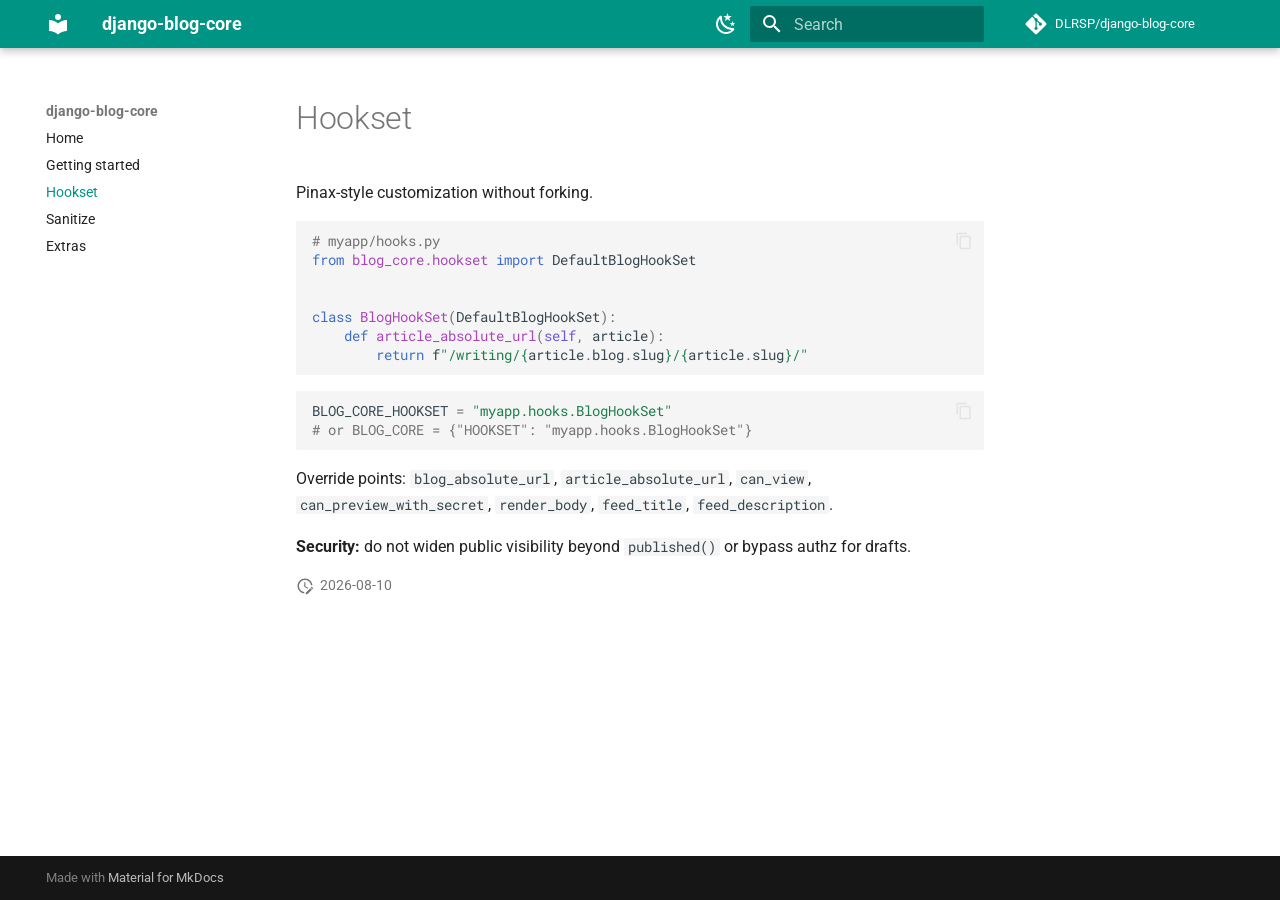
==== commit d10ecf7c: "deploy: bc43c154a814395ccb7dbc0cc9d386d850583dd9" ====
--- a/hookset/index.html
+++ b/hookset/index.html
@@ -441,6 +441,7 @@
 <div class="highlight"><pre><span></span><code><span class="c1"># myapp/hooks.py</span>
 <span class="kn">from</span> <span class="nn">blog_core.hookset</span> <span class="kn">import</span> <span class="n">DefaultBlogHookSet</span>
 
+
 <span class="k">class</span> <span class="nc">BlogHookSet</span><span class="p">(</span><span class="n">DefaultBlogHookSet</span><span class="p">):</span>
     <span class="k">def</span> <span class="nf">article_absolute_url</span><span class="p">(</span><span class="bp">self</span><span class="p">,</span> <span class="n">article</span><span class="p">):</span>
         <span class="k">return</span> <span class="sa">f</span><span class="s2">&quot;/writing/</span><span class="si">{</span><span class="n">article</span><span class="o">.</span><span class="n">blog</span><span class="o">.</span><span class="n">slug</span><span class="si">}</span><span class="s2">/</span><span class="si">{</span><span class="n">article</span><span class="o">.</span><span class="n">slug</span><span class="si">}</span><span class="s2">/&quot;</span>
